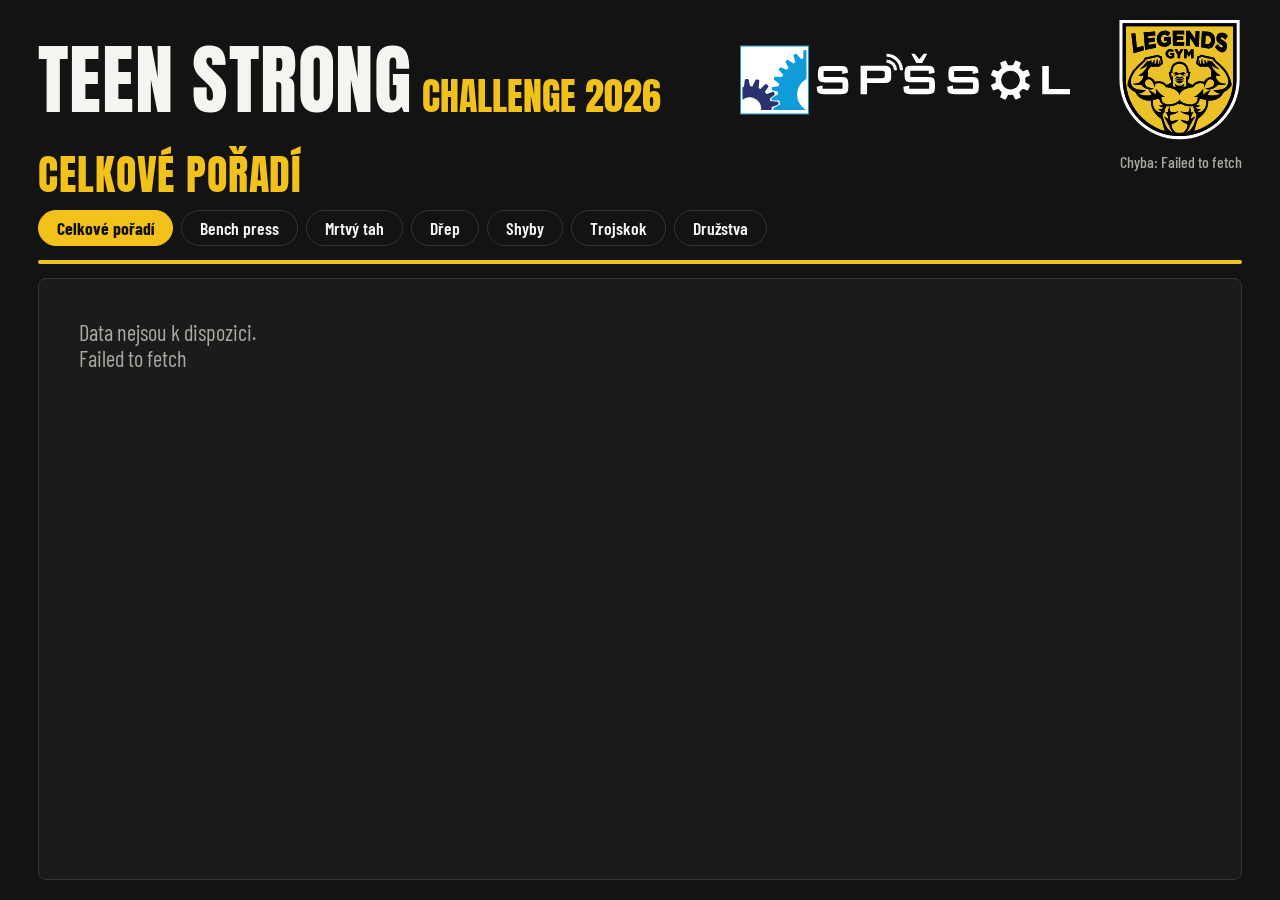
==== index.html @ 40f8d1a5 "adding logos and cleaning up the looks" ====
<!DOCTYPE html>
<html lang="cs">
<head>
<meta charset="utf-8">
<meta name="viewport" content="width=device-width, initial-scale=1">
<title>Teen Strong Challenge</title>
<link rel="preconnect" href="https://fonts.googleapis.com">
<link rel="preconnect" href="https://fonts.gstatic.com" crossorigin>
<link href="https://fonts.googleapis.com/css2?family=Anton&family=Barlow+Condensed:wght@500;600;700&display=swap" rel="stylesheet">
<style>
:root {
    --bg: #131313;
    --panel: #1b1b1b;
    --ink: #f4f4f1;
    --muted: #a9a9a2;
    --line: #333330;
    --accent: #f2c21b;
    --zebra: #202020;
    --display: "Anton", Impact, "Arial Narrow Bold", sans-serif;
    --body: "Barlow Condensed", "Arial Narrow", system-ui, sans-serif;
  }
  * { box-sizing: border-box; }
  html, body { height: 100%; margin: 0; }
  body {
    background: var(--bg);
    color: var(--ink);
    font-family: var(--body);
    display: flex;
    flex-direction: column;
    padding: 20px clamp(12px, 3vw, 40px);
    gap: 14px;
  }
  header {
    display: grid;
    grid-template-columns: minmax(0, 1fr) auto auto;
    align-items: center;
    gap: 16px 0px;
  }
  .brand { font-family: var(--display); text-transform: uppercase; line-height: 1; }
  .brand .big { font-size: clamp(2.4rem, 6vw, 6rem); letter-spacing: 0.01em; }
  .brand .sub { color: var(--accent); font-size: clamp(1.6rem, 3vw, 3rem); margin-left: 10px; }
  .header-logos { display: flex; align-items: center; gap: clamp(16px, 2.5vw, 32px); }
  .header-logos svg { display: block; width: auto; height: clamp(64px, 10vw, 120px); max-width: 32vw; }
  .header-logos .nápisslogem-logo svg { width: clamp(190px, 26vw, 330px); }
  .header-logos .legends-gym-logo svg { width: clamp(90px, 12vw, 140px); aspect-ratio: 1; transform: translateX(8px); }
  .title-row { display: flex; align-items: flex-start; justify-content: space-between; gap: 16px; }
  .title-row h1 { line-height: 1; }
  .title-row #status { color: var(--muted); font: 500 1rem/1 var(--body); text-align: right; }
  @media (max-width: 760px) {
    header { grid-template-columns: 1fr auto; }
    .header-logos { grid-column: 1 / -1; grid-row: 2; justify-content: center; }
    .title-row #status { font-size: 0.9rem; }
  }
  .legends-gym-logo {
    margin-right: 0;
    padding-right: 0;
    border-right: 0;
  }
  h1 {
    margin: 0;
    font-family: var(--display);
    font-weight: 400;
    text-transform: uppercase;
    color: var(--accent);
    font-size: clamp(1.6rem, 3.5vw, 2.6rem);
    letter-spacing: 0.02em;
  }
  nav { display: flex; gap: 8px; flex-wrap: wrap; }
  nav button {
    border: 1px solid var(--line);
    background: transparent;
    color: var(--ink);
    padding: 6px 18px;
    border-radius: 999px;
    font: 600 1.1rem var(--body);
    cursor: pointer;
  }
  nav button[aria-current="true"] {
    background: var(--accent);
    border-color: var(--accent);
    color: #111;
    font-weight: 700;
  }
  nav button:focus-visible { outline: 3px solid var(--accent); outline-offset: 2px; }
  #progress { height: 4px; background: var(--line); border-radius: 2px; overflow: hidden; }
  #bar { height: 100%; width: 0; background: var(--accent); }
  main {
    flex: 1;
    min-height: 0;
    background: var(--panel);
    border: 1px solid var(--line);
    border-radius: 8px;
    overflow: hidden;
    display: flex;
    flex-direction: column;
  }
  .table-static { flex: 0 0 auto; }
  .table-scroll {
    flex: 1 1 auto;
    min-height: 0;
    overflow: auto;
    scrollbar-width: none;
    -ms-overflow-style: none;
  }
  .table-scroll::-webkit-scrollbar { display: none; }
  table { border-collapse: collapse; table-layout: fixed; width: 100%; font-size: clamp(1.1rem, 2vw, 1.7rem); font-weight: 500; }
  th, td { padding: 6px 18px; text-align: left; border-bottom: 1px solid var(--line); }
  th {
    position: sticky; top: 0;
    background: #0d0d0d;
    color: var(--accent);
    font-family: var(--display);
    font-weight: 400;
    text-transform: uppercase;
    letter-spacing: 0.04em;
    border-bottom: 2px solid var(--accent);
  }
  tbody tr:nth-child(even) { background: var(--zebra); }
  .msg { padding: 40px; color: var(--muted); font-size: 1.4rem; }
  @media (prefers-reduced-motion: reduce) { #bar { transition: none !important; } }
</style>

</head>
<body>
<header>
  <div class="brand"><span class="big">Teen Strong</span><span class="sub">Challenge 2026</span></div>
  <div class="header-logos" aria-label="Loga partnerů">
    <span class="nápisslogem-logo" role="img" aria-label="Logo Nápis s logem">
      <svg xmlns="http://www.w3.org/2000/svg" viewBox="0 0 991.38 207.09"><defs><style>.cls-1,.cls-4{fill:#fff;}.cls-1{stroke:#189cd9;stroke-miterlimit:10;stroke-width:3px;}.cls-2{fill:#109cd9;}.cls-3{fill:#29316f;}</style></defs><title>Datový zdroj 56</title><g id="Vrstva_2" data-name="Vrstva 2"><g id="Hlavní_nápis_2" data-name="Hlavní nápis 2"><rect class="cls-1" x="1.5" y="1.5" width="204.09" height="204.09"/><path class="cls-2" d="M169,24.62a1.35,1.35,0,0,1,1.32.64c3.82,4.48,7.63,9,11.48,13.42.7.8,1.27,2,2.71,1.61a6.94,6.94,0,0,0,2.94,0L190,38.49a2.91,2.91,0,0,0,.14-1.52q0-10.12,0-20.24c0-.52-.26-1.17.47-1.48l4.52-1.76a4.86,4.86,0,0,1,2.54.06h0c.63.35,1.38-.13,2,.3q0,42.6,0,85.19c0,1-.44,1.42-1.33,1.95a52.34,52.34,0,0,0-22.21,25,45.08,45.08,0,0,0-3.81,14.3c-.31.67.08,1.42-.25,2.09l0,.47c-.31,1.15.07,2.35-.2,3.51v2.29c.26,1.06-.1,2.16.2,3.22l.06.76c.29.56-.08,1.2.24,1.74.25,4.6,1.71,8.89,3.35,13.13a50.87,50.87,0,0,0,11.51,17.36,44.28,44.28,0,0,0,11.24,8.48c.07.23,0,.36-.25.38-.38,0-.76,0-1.14,0H101.79c-.8,0-1.66.14-1.67-1.07l-.07-1.35c-.25-.78.09-1.6-.21-2.36.11-.42,0-.78.61-1.09,3.41-1.8,6.75-3.74,10.13-5.59s6.48-3.48,9.72-5.21c.34-.22.77-.37.61-.92-.84-2.31-.94-4.82-2-7.07-.55-1.2-.6-2.6-1.52-3.64-1.59-.39-3.22,0-4.81-.24l-5.88-.08c-2.46-.26-4.94,0-7.41-.12a3,3,0,0,1-1.51-.14c-2,.46-2.59-.85-3-2.42a4.71,4.71,0,0,0-.21-.52c-1.06-2.71-.79-3.53,1.68-4.92q8.48-4.78,17-9.51a1.64,1.64,0,0,0,1.07-1.85,16.81,16.81,0,0,1-.07-5.79c.18-.92-.54-1-1.08-1.14-3-.87-6.07-1.73-9.11-2.56-2.46-.67-4.94-1.31-7.43-1.88a1.2,1.2,0,0,1-1.1-1.45c.07-1.32,0-2.64,0-4,.4-1.23-.24-2.56.36-3.77,1-.42,2.08-.08,3-.61.54-.34,1.19.08,1.73-.28.66-.07,1.37.18,2-.29.48-.3,1.06,0,1.54-.25.73-.09,1.5.17,2.16-.32.48-.3,1.06,0,1.55-.25.72-.08,1.49.17,2.15-.32s1.2.07,1.75-.27c.65-.06,1.36.18,2-.3s1.2.07,1.74-.27c1.21.23,1.35-.88,1.37-1.46a12.88,12.88,0,0,0,.33-2.44,9.42,9.42,0,0,0,0-3.51c-2.06-1.93-4.41-3.5-6.63-5.23-2.75-2.16-5.53-4.29-8.28-6.45a2.32,2.32,0,0,1-.42-.72c.32-1-.08-2,.24-2.95.12-1.43.76-2.75,1-4.16.27-1.77,1.71-.93,2.62-1.22,1.64.31,3.3-.07,4.94.2l5.62.08a71.51,71.51,0,0,0,9.71,0,12.88,12.88,0,0,1,3-4.31c1-.86.49-1.4.05-1.93-3-3.52-5.9-7.06-8.71-10.69a47.27,47.27,0,0,1-3.78-4.69c-.15-.26-.34-.35-.13-.78a14.62,14.62,0,0,1,4.94-5.75,1.88,1.88,0,0,1,2,0c5.34,2.22,10.71,4.36,16,6.62.95.4,1.53.24,2-.51A17.71,17.71,0,0,1,145,68.14c.7-.62.77-1.14.28-2.06-2.84-5.45-5.57-11-8.36-16.47a1.68,1.68,0,0,1,.33-2.24,17.76,17.76,0,0,1,5.2-4,1.76,1.76,0,0,1,2.07.24c4.82,3.23,9.65,6.43,14.44,9.71a1.87,1.87,0,0,0,2.59,0,13.13,13.13,0,0,1,3.5-2,1.34,1.34,0,0,0,.91-1.88c-1.29-4.33-2.58-8.67-3.67-13.06-.6-2.43-1.33-4.83-1.9-7.28-.1-.4-.27-.71.19-.91,1.87-.81,3.55-2,5.55-2.5a8.94,8.94,0,0,1,1.16-.49l.55-.08A12.17,12.17,0,0,1,169,24.62Z"/><path class="cls-3" d="M21.29,100.52a22.44,22.44,0,0,0,3.44.57c1,0,1.24.49,1.41,1.33,1.2,6.16,2.45,12.3,3.64,18.46.13.66.31.91,1,1.06,1.54.33,3,1,4.64.83a2.68,2.68,0,0,0,1.79,0c1.73-3.42,3.3-6.91,5-10.35,1.59-3.28,3.11-6.59,4.77-9.84a1,1,0,0,1,1-.58l2.57,0c.67.28,1.4,0,2.07.2,1.43.41,2.83.85,4.26,1.21.89.22,1.34.64,1.13,1.59-.28.67,0,1.41-.21,2.08,0,.44-.05.86-.07,1.3-.26.59,0,1.24-.21,1.83l-.07,1.36c-.3.66,0,1.39-.22,2,0,.45-.05.89-.07,1.33-.27.57,0,1.22-.21,1.8l-.08,1.58c-.25.6,0,1.24-.2,1.84l-.07,1.36c-.31.66,0,1.39-.22,2l-.07,1.33c-.29.67,0,1.41-.22,2.09s.06.92.6,1.24a25.3,25.3,0,0,0,3.82,2,1.63,1.63,0,0,0,2-.43q3.9-4,7.85-7.84c2.09-2,4.25-4,6.36-6,.44-.43.7-.39,1.3-.15a14.91,14.91,0,0,1,7.24,5.89,1.65,1.65,0,0,1,.08,2.21c-3.37,4.83-6.62,9.75-10,14.61a1.41,1.41,0,0,0,0,2,23.81,23.81,0,0,0,4.48,4.87,1.58,1.58,0,0,0,1.66.29q9-3.27,18.1-6.52a1.4,1.4,0,0,1,1.77.57,15.15,15.15,0,0,1,2.9,7.7c.11.82-.37,1-.79,1.29-3.86,2.84-7.69,5.69-11.58,8.46a3.13,3.13,0,0,0-1.49,2.65c-.11,2-.39,3.89.47,5.84.45,1,.94,1.51,2,1.48.75,0,1.51,0,2.28,0,.59.26,1.24,0,1.84.21l1.35.07c.66.3,1.39,0,2.06.22l1.31.07c.58.26,1.23,0,1.82.21l1.58.07c.59.26,1.24,0,1.83.22l1.34.07c.67.28,1.4,0,2.08.21l1.3.08c.68.28,1.43,0,2.11.21,1,1,1.2,2.4,2,3.46a2.27,2.27,0,0,1,0,1.41,2.13,2.13,0,0,0-.1.57c.25,3-2.13,3.45-4.14,4.26L96.1,184.86c-.78.32-1.28.73-1.16,1.75a40.41,40.41,0,0,1,.08,4.12c.24.47,0,1,.23,1.48.21,1.09-.22,1.38-1.33,1.37-9.68,0-19.37,0-29.06,0-1.72,0-1.71,0-1.42-1.73a4.09,4.09,0,0,0,0-.7,13.83,13.83,0,0,0,0-4,33.13,33.13,0,0,0-6.17-17.53,34,34,0,0,0-18.33-13.07,45.51,45.51,0,0,0-5.9-1.14,39.92,39.92,0,0,0-6.74,0A31.88,31.88,0,0,0,7.91,163.1c-.78-.2-.38-.85-.38-1.25,0-5,0-9.93,0-14.89,0-7,0-13.9,0-20.85,0-1.15.31-1.64,1.42-1.62l1-.07c.5-.22,1.05,0,1.55-.21.36-2.16.74-4.31,1.08-6.47.24-1.53.41-3.07.63-4.61.33-2.31.7-4.61,1-6.92a35.15,35.15,0,0,0,.61-4.22c0-.64.95-.74,1.48-.8a23.78,23.78,0,0,0,3-.67A4.41,4.41,0,0,1,21.29,100.52Z"/><g id="RSS"><path class="cls-4" d="M471.57,71.52a2.12,2.12,0,0,1-.6,1.69,2.07,2.07,0,0,1-1.65.74h-4.76a2.18,2.18,0,0,1-1.51-.58,2.15,2.15,0,0,1-.71-1.47A22.54,22.54,0,0,0,442,51.61a2.19,2.19,0,0,1-1.46-.71,2.15,2.15,0,0,1-.58-1.51V44.63a2.11,2.11,0,0,1,.74-1.66,2,2,0,0,1,1.51-.6h.18a31.59,31.59,0,0,1,10.78,2.84,32.24,32.24,0,0,1,15.53,15.52A31.63,31.63,0,0,1,471.57,71.52Z"/><path class="cls-4" d="M489.61,71.59a2,2,0,0,1-.63,1.65,2.08,2.08,0,0,1-1.62.71h-5a2.22,2.22,0,0,1-1.57-.62,2.1,2.1,0,0,1-.68-1.5,39.52,39.52,0,0,0-3.56-14.39,39.73,39.73,0,0,0-20-20,39.87,39.87,0,0,0-14.4-3.59,2.15,2.15,0,0,1-1.49-.69,2.18,2.18,0,0,1-.62-1.53v-5a2.07,2.07,0,0,1,.7-1.62,2.1,2.1,0,0,1,1.55-.64h.11A49.54,49.54,0,0,1,475,38.92a49.63,49.63,0,0,1,10.36,15A48.88,48.88,0,0,1,489.61,71.59Z"/></g><path id="Znak_6" data-name="Znak 6" class="cls-4" d="M908,146.19V61.31h19.76v68.9h63.67v16Z"/><g id="Znak_5" data-name="Znak 5"><g id="Vrstva_1-2" data-name="Vrstva 1-2"><path class="cls-4" d="M861.85,73.09,851.41,77a3.33,3.33,0,0,1-3.75-1,42.94,42.94,0,0,0-7.13-7.13,3.3,3.3,0,0,1-1-3.79l3.86-10.44a3.35,3.35,0,0,0-1.85-4.26l-11.39-4.72a3.32,3.32,0,0,0-4.34,1.69l-4.65,10.13a3.33,3.33,0,0,1-3.38,1.93,42.57,42.57,0,0,0-10.09,0,3.34,3.34,0,0,1-3.39-1.93l-4.69-10.09a3.38,3.38,0,0,0-4.34-1.73l-11.34,4.72a3.36,3.36,0,0,0-1.86,4.26L785.91,65a3.38,3.38,0,0,1-1,3.79,43.33,43.33,0,0,0-7.13,7.13A3.39,3.39,0,0,1,774,77l-10.44-3.86A3.34,3.34,0,0,0,759.28,75l-4.73,11.35a3.35,3.35,0,0,0,1.73,4.34l10.13,4.65a3.33,3.33,0,0,1,1.93,3.38,43.65,43.65,0,0,0,0,10.09,3.34,3.34,0,0,1-1.93,3.39l-10.17,4.69a3.33,3.33,0,0,0-1.69,4.34l4.73,11.38a3.35,3.35,0,0,0,4.21,1.86l10.45-3.87a3.38,3.38,0,0,1,3.78,1,43.72,43.72,0,0,0,7.13,7.13,3.36,3.36,0,0,1,1.06,3.78L782,152.93a3.33,3.33,0,0,0,1.86,4.25l11.38,4.73a3.33,3.33,0,0,0,4.34-1.69l4.65-10.13a3.34,3.34,0,0,1,3.39-1.93,43.65,43.65,0,0,0,10.09,0,3.33,3.33,0,0,1,3.38,1.93l4.65,10.13a3.33,3.33,0,0,0,4.34,1.69l11.39-4.73a3.35,3.35,0,0,0,1.85-4.25l-3.86-10.45a3.38,3.38,0,0,1,1-3.78,43.33,43.33,0,0,0,7.13-7.13,3.32,3.32,0,0,1,3.79-1l10.44,3.87a3.34,3.34,0,0,0,4.26-1.86l4.72-11.38a3.32,3.32,0,0,0-1.69-4.34L859,112.18a3.34,3.34,0,0,1-1.93-3.39,42.57,42.57,0,0,0,0-10.09A3.33,3.33,0,0,1,859,95.32l10.13-4.61a3.32,3.32,0,0,0,1.69-4.34L866.15,75A3.39,3.39,0,0,0,861.85,73.09Zm-74.6,42.17a27.93,27.93,0,1,1,37,13.91c-.55.23-1.11.47-1.7.7a27.86,27.86,0,0,1-35.27-14.61Z"/></g></g><path id="Znak_4" data-name="Znak 4" class="cls-4" d="M698.88,76.17H643.31V94.39h52.92q12.45,0,16.82,4.26t4.38,15.82v11.64q0,11.56-4.38,15.82t-16.82,4.26H643.79q-12.43,0-16.82-4.26t-4.37-15.82v-2.33L640,120.17v10h60V110.86H647.09q-12.37,0-16.71-4.26t-4.33-15.82v-9.4q0-11.55,4.33-15.81t16.71-4.26h48.18q12,0,16.5,4.1t4.54,14.53v1.77L698.88,85.8Z"/><path id="Znak_3" data-name="Znak 3" class="cls-4" d="M567.2,76H511.63V94.19h52.92q12.44,0,16.82,4.26t4.38,15.82v11.64q0,11.57-4.38,15.82T564.55,146H512.11q-12.45,0-16.82-4.26t-4.38-15.82v-2.33L508.34,120v10h60V110.65H515.4q-12.36,0-16.7-4.25t-4.34-15.82v-9.4q0-11.57,4.34-15.82t16.7-4.25h48.18q12,0,16.5,4.09t4.54,14.54V81.5L567.2,85.6ZM514.68,24.33H525l13.49,16.78,13.33-16.78h10.52l-15.1,28h-17.5Z"/><path id="Znak_2" data-name="Znak 2" class="cls-4" d="M449.52,65q-4.53-3.89-14.65-3.89H362.28V146h19.43V112.9h53.16q10.11,0,14.65-3.89t4.54-12.49v-19Q454.06,68.9,449.52,65ZM435,91.54q0,3.78-1.89,5.26t-7,1.49H381.71V75.8h44.41q5.13,0,7,1.49T435,82.47Z"/><path id="Znak_1" data-name="Znak 1" class="cls-4" d="M306.88,76.17H251.31V94.39h52.92q12.45,0,16.82,4.26t4.38,15.82v11.64q0,11.56-4.38,15.82t-16.82,4.26H251.79q-12.45,0-16.82-4.26t-4.38-15.82v-2.33L248,120.17v10h60V110.86H255.08q-12.36,0-16.7-4.26t-4.33-15.82v-9.4q0-11.55,4.33-15.81t16.7-4.26h48.18q12,0,16.51,4.1t4.53,14.53v1.77L306.88,85.8Z"/></g></g></svg>
    </span>
    <span class="legends-gym-logo" role="img" aria-label="Legends Gym logo">
      <svg width="100%" height="100%" viewBox="0 0 112 111" version="1.1" xmlns="http://www.w3.org/2000/svg" xmlns:xlink="http://www.w3.org/1999/xlink" xml:space="preserve" xmlns:serif="http://www.serif.com/" style="fill-rule:evenodd;clip-rule:evenodd;stroke-linejoin:round;stroke-miterlimit:2;">
    <g transform="matrix(1,0,0,1,-56.5951,-16.9718)">
        <g transform="matrix(1,0,0,0.684497,0,0)">
            <g transform="matrix(0.392238,0,0,0.406046,1.00238,-57.021)">
                <g transform="matrix(1,0,0,1.41125,324.995,471.686)">
                    <path d="M0,23.805C8.386,30.078 16.217,19.659 19.154,14.826C21.171,9.732 21.692,5.218 21.694,1.902C21.694,0.019 21.525,-1.474 21.368,-2.455C19.129,-3.342 11.12,-6.273 6.805,-4.656C5.706,-4.244 4.968,-3.212 4.849,-2.044C4.722,-0.794 4.417,1.05 3.442,2.686C1.793,5.453 -1.455,7.744 -2.132,8.17C1.137,10.636 6.751,10.216 6.751,10.216C3.034,14.05 -1.626,14.457 -4.245,14.323C-3.833,14.927 -3.316,15.564 -2.65,16.224C-2.65,16.224 -1.121,17.45 -0.759,17.64C2.89,19.561 8.427,18.143 8.427,18.143C6.01,21.719 2.595,23.198 0,23.805" style="fill:rgb(234,194,39);fill-rule:nonzero;"/>
                </g>
                <g transform="matrix(1,0,0,1.41125,227.272,355.93)">
                    <path d="M0,67.257C0,67.257 1.297,57.84 0.096,52.603C0.096,52.603 11.963,67.978 22.437,72.254C22.437,72.254 17.672,72.506 12.967,72.028C13.008,72.294 13.05,72.576 13.099,72.885C13.339,74.432 13.673,76.462 14.042,78.364C14.288,79.632 14.55,80.846 14.801,81.795C14.943,82.336 15.913,84.062 16.564,84.644C17.287,85.29 18.301,86.082 19.606,86.85C22.223,88.382 25.978,89.819 31.051,89.822C34.077,89.822 37.582,89.308 41.608,87.952C44.702,86.91 48.104,85.368 51.819,83.178C53.652,82.098 55.46,79.722 56.192,77.759C56.924,79.722 58.734,82.098 60.566,83.178C64.28,85.368 67.683,86.91 70.777,87.952C74.804,89.308 78.308,89.822 81.333,89.822C86.407,89.819 90.163,88.382 92.779,86.85C94.084,86.082 95.097,85.29 95.821,84.644C96.473,84.062 97.442,82.336 97.583,81.795C97.834,80.846 98.097,79.632 98.342,78.364C98.712,76.462 99.046,74.432 99.287,72.885C99.334,72.576 99.377,72.294 99.417,72.028C94.712,72.506 89.947,72.254 89.947,72.254C100.421,67.978 112.289,52.603 112.289,52.603C111.088,57.84 112.385,67.257 112.385,67.257C122.908,55.869 129.442,56.782 129.442,56.782C124.445,61.299 122.138,67.449 122.138,67.449C138.763,71.437 152.739,64.424 152.72,64.303C139.351,61.902 136.457,55.582 136.457,55.582C166.465,57.516 171.536,44.377 171.167,34.361C171.058,31.41 170.41,28.511 169.358,25.756C169.132,25.164 168.894,24.577 168.632,24C168.496,23.701 168.359,23.403 168.219,23.107C166.152,18.71 163.713,14.564 161.232,11.42C159.562,9.301 157.291,6.809 154.839,4.291C151.161,0.513 147.073,-3.335 143.911,-6.229C142.33,-7.677 138.251,-11.296 138.251,-11.296L135.232,-16.48L107.85,-22.565C107.423,-22.304 106.856,-21.976 106.168,-21.632C105.421,-21.259 104.541,-20.869 103.562,-20.542C103.079,-20.381 102.572,-20.234 102.044,-20.113L100.107,-8.139L102.247,-6.306C102.222,-8.731 102.504,-12.217 103.966,-15.181C103.966,-15.181 103.824,-9.049 105.263,-5.364C105.277,-5.358 105.292,-5.352 105.304,-5.346C105.794,-5.113 106.511,-4.881 107.566,-4.692C107.22,-7.327 106.788,-13.632 109.548,-18.694C109.571,-18.736 109.591,-18.778 109.615,-18.819L109.615,-18.775C109.616,-18.744 109.616,-18.696 109.617,-18.627C109.636,-17.522 109.811,-11.829 111.372,-7.487C111.445,-7.284 111.52,-7.083 111.599,-6.887C112.404,-6.275 113.695,-5.843 115.753,-5.915C115.095,-8.961 114.713,-13.182 116.206,-17.048C116.214,-17.069 116.22,-17.092 116.229,-17.113C116.229,-17.113 116.232,-17.1 116.236,-17.08C116.241,-17.052 116.25,-17.005 116.264,-16.938C116.375,-16.4 116.752,-14.67 117.429,-12.567C117.763,-11.529 118.17,-10.401 118.655,-9.28C119.493,-8.82 120.804,-8.56 122.839,-8.793C122.527,-10.694 121.995,-14.182 121.995,-14.182C121.995,-14.182 132.084,-11.972 132.805,-11.732C132.805,-11.732 132.815,-11.72 132.834,-11.695C133.445,-10.947 143.31,1.123 150.582,7.151L140.525,2.909C139.559,2.502 138.614,2.046 137.694,1.544L130.979,-2.122C130.979,-2.122 130.995,-2.093 131.022,-2.04C131.708,-0.715 141.027,16.901 153.417,21.708C153.417,21.708 147.753,22.226 141.091,21.23C142.215,28.169 146.844,41.557 165.861,40.879C165.861,40.879 162.642,44.915 145.969,43.666C145.969,43.666 141.52,49.758 133.643,52.791C128.1,54.926 121.91,54.615 116.517,52.122L124.329,51.048C130.568,50.191 136.343,48.021 137.85,41.72C138.135,40.526 138.069,39.168 137.816,37.853C137.717,37.343 137.594,36.838 137.449,36.353C136.5,33.194 133.867,30.75 130.606,30.251C130.436,30.225 130.264,30.203 130.091,30.187C129.821,30.16 129.55,30.146 129.287,30.147C128.391,30.147 127.419,30.25 126.417,30.523L126.386,30.531C124.609,31.026 123.062,32.124 121.928,33.579C119.752,36.371 116.207,41.908 114.435,50.065C114.424,50.111 114.413,50.154 114.403,50.2C114.403,50.2 113.985,47.703 113.845,44.655C113.792,43.494 113.778,42.254 113.843,41.041C113.416,40.848 112.683,40.542 111.71,40.24C110.134,39.75 107.936,39.275 105.409,39.275C102.998,39.277 100.292,39.7 97.459,40.951C94.626,42.206 91.648,44.289 88.706,47.716L87.593,48.999C87.593,48.999 59.265,50.852 56.192,67.676C53.12,50.852 24.792,48.999 24.792,48.999L23.68,47.716C20.736,44.289 17.758,42.206 14.926,40.951C12.093,39.7 9.388,39.277 6.977,39.275C4.448,39.275 2.251,39.75 0.674,40.24C-0.298,40.542 -1.031,40.848 -1.458,41.041C-1.393,42.254 -1.406,43.494 -1.459,44.655C-1.6,47.703 -2.018,50.2 -2.018,50.2C-2.028,50.154 -2.04,50.111 -2.049,50.065C-3.821,41.908 -7.367,36.371 -9.543,33.579C-10.677,32.124 -12.224,31.026 -14.002,30.531L-14.033,30.523C-15.035,30.25 -16.006,30.147 -16.902,30.147C-17.166,30.146 -17.436,30.16 -17.707,30.187C-17.879,30.203 -18.051,30.225 -18.222,30.251C-21.482,30.75 -24.115,33.194 -25.063,36.353C-25.209,36.838 -25.333,37.343 -25.431,37.853C-25.684,39.168 -25.75,40.526 -25.465,41.72C-23.958,48.021 -18.183,50.191 -11.943,51.048L-4.132,52.122C-9.524,54.615 -15.715,54.926 -21.259,52.791C-29.135,49.758 -33.585,43.666 -33.585,43.666C-50.257,44.915 -53.476,40.879 -53.476,40.879C-34.459,41.557 -29.831,28.169 -28.707,21.23C-35.369,22.226 -41.032,21.708 -41.032,21.708C-28.646,16.902 -19.329,-0.705 -18.638,-2.039C-18.61,-2.092 -18.595,-2.122 -18.595,-2.122L-25.309,1.544C-26.229,2.046 -27.174,2.502 -28.141,2.909L-38.197,7.151C-30.924,1.123 -21.059,-10.947 -20.45,-11.695L-20.42,-11.732C-19.7,-11.972 -9.609,-14.182 -9.609,-14.182C-9.609,-14.182 -10.143,-10.694 -10.454,-8.793C-8.419,-8.56 -7.108,-8.82 -6.27,-9.28C-5.785,-10.401 -5.378,-11.529 -5.044,-12.568C-4.367,-14.67 -3.99,-16.4 -3.879,-16.938C-3.865,-17.005 -3.856,-17.052 -3.85,-17.08C-3.846,-17.1 -3.844,-17.113 -3.844,-17.113C-3.835,-17.092 -3.829,-17.069 -3.82,-17.048C-2.329,-13.182 -2.71,-8.961 -3.368,-5.915C-1.311,-5.843 -0.019,-6.275 0.786,-6.887C0.865,-7.083 0.94,-7.284 1.013,-7.487C2.574,-11.829 2.749,-17.522 2.768,-18.627C2.77,-18.696 2.77,-18.744 2.77,-18.775C2.771,-18.801 2.771,-18.819 2.771,-18.819C2.793,-18.778 2.814,-18.736 2.837,-18.694C5.598,-13.632 5.165,-7.327 4.819,-4.692C5.874,-4.881 6.591,-5.113 7.081,-5.346C7.094,-5.352 7.109,-5.358 7.122,-5.364C8.562,-9.049 8.419,-15.181 8.419,-15.181C9.881,-12.217 10.163,-8.731 10.139,-6.306L12.278,-8.139L10.341,-20.113C9.813,-20.234 9.306,-20.381 8.823,-20.542C7.845,-20.869 6.964,-21.259 6.216,-21.632C5.529,-21.976 4.961,-22.304 4.534,-22.565L-22.847,-16.48L-25.867,-11.296C-25.867,-11.296 -29.945,-7.677 -31.526,-6.229C-34.687,-3.335 -38.776,0.513 -42.454,4.291C-44.905,6.809 -47.177,9.301 -48.848,11.42C-51.329,14.564 -53.768,18.71 -55.834,23.107C-55.974,23.403 -56.111,23.701 -56.247,24C-56.51,24.577 -56.748,25.164 -56.974,25.756C-58.025,28.511 -58.673,31.41 -58.782,34.361C-59.15,44.377 -54.081,57.516 -24.071,55.582C-24.071,55.582 -26.967,61.902 -40.335,64.303C-40.354,64.424 -26.377,71.437 -9.754,67.449C-9.754,67.449 -12.06,61.299 -17.057,56.782C-17.057,56.782 -10.522,55.869 0,67.257" style="fill:rgb(234,194,39);fill-rule:nonzero;"/>
                </g>
                <g transform="matrix(1,0,0,1.41125,353.157,280.226)">
                    <path d="M0,-17.538C-1.035,-18.13 -2.238,-18.517 -3.588,-18.648C-5.098,-18.797 -6.607,-18.939 -8.117,-19.077C-8.501,-12.54 -8.886,-6.003 -9.27,0.533C-7.794,0.754 -6.32,0.983 -4.847,1.221C-2.867,1.539 -1.142,1.249 0.271,0.461C1.684,-0.328 2.797,-1.614 3.538,-3.35C4.031,-4.508 4.355,-5.867 4.468,-7.406L4.476,-7.515C4.643,-9.824 4.285,-11.893 3.514,-13.596C2.741,-15.299 1.555,-16.647 0,-17.538" style="fill:rgb(234,194,39);fill-rule:nonzero;"/>
                </g>
                <g transform="matrix(1,0,0,1.41125,242.692,480.387)">
                    <path d="M0,11.475C0.362,11.285 1.893,10.059 1.893,10.059C2.558,9.399 3.075,8.762 3.486,8.158C0.868,8.292 -3.792,7.885 -7.51,4.051C-7.51,4.051 -1.895,4.471 1.373,2.005C0.696,1.579 -2.552,-0.712 -4.202,-3.479C-5.176,-5.115 -5.48,-6.959 -5.608,-8.209C-5.726,-9.377 -6.465,-10.409 -7.564,-10.821C-11.879,-12.438 -19.887,-9.507 -22.126,-8.62L-22.127,-8.62C-22.284,-7.639 -22.452,-6.146 -22.452,-4.263C-22.451,-0.947 -21.93,3.567 -19.913,8.662C-16.975,13.494 -9.144,23.913 -0.758,17.64C-3.354,17.033 -6.768,15.554 -9.186,11.978C-9.186,11.978 -3.648,13.396 0,11.475" style="fill:rgb(234,194,39);fill-rule:nonzero;"/>
                </g>
                <g transform="matrix(1,0,0,1.41125,273.925,397.33)">
                    <path d="M0,-15.747C3.315,-15.915 7.687,-13.32 7.759,-13.177C7.817,-13.061 9.481,-13.975 9.539,-13.943C9.598,-13.975 11.261,-13.061 11.32,-13.177C11.391,-13.32 15.763,-15.915 19.079,-15.747C22.394,-15.579 24.844,-10.534 24.844,-10.534L20.737,-11.808C20.737,-11.808 18.695,-10.534 18.767,-10.534C18.838,-10.534 20.833,-8.78 22.202,-7.483C22.202,-7.483 17.998,-8.492 15.643,-9.309C15.471,-9.369 15.289,-9.433 15.102,-9.498C15.049,-9.517 14.996,-9.536 14.942,-9.555C14.79,-9.608 14.634,-9.664 14.476,-9.72C14.438,-9.733 14.401,-9.747 14.362,-9.761C14.167,-9.83 13.968,-9.901 13.768,-9.973L13.63,-10.022L13.126,-10.204C13.083,-10.221 13.038,-10.236 12.994,-10.253C12.789,-10.326 12.585,-10.4 12.386,-10.473C12.385,-10.473 12.385,-10.473 12.384,-10.474C12.186,-10.545 11.994,-10.615 11.805,-10.685C11.764,-10.699 11.725,-10.714 11.685,-10.728C11.518,-10.789 11.356,-10.849 11.201,-10.905C11.181,-10.912 11.162,-10.92 11.143,-10.927C10.971,-10.989 10.812,-11.048 10.661,-11.103C10.65,-11.107 10.638,-11.112 10.627,-11.116C9.925,-11.374 9.153,-11.374 8.451,-11.116C8.437,-11.11 8.42,-11.104 8.406,-11.1C8.261,-11.046 8.108,-10.989 7.944,-10.93C7.914,-10.919 7.883,-10.907 7.853,-10.896C7.708,-10.843 7.557,-10.788 7.402,-10.731C7.358,-10.715 7.315,-10.699 7.271,-10.684C6.896,-10.547 6.497,-10.401 6.091,-10.255C6.042,-10.237 5.993,-10.219 5.944,-10.201C5.779,-10.142 5.615,-10.083 5.45,-10.023C5.403,-10.007 5.357,-9.99 5.311,-9.973C5.111,-9.901 4.912,-9.83 4.716,-9.761C4.678,-9.747 4.641,-9.733 4.603,-9.72C4.444,-9.664 4.29,-9.608 4.137,-9.555C4.083,-9.536 4.03,-9.517 3.977,-9.498C3.79,-9.433 3.608,-9.369 3.435,-9.309C1.081,-8.492 -3.123,-7.483 -3.123,-7.483C-1.754,-8.78 0.24,-10.534 0.312,-10.534C0.384,-10.534 -1.658,-11.808 -1.658,-11.808L-5.766,-10.534C-5.766,-10.534 -3.315,-15.579 0,-15.747M18.823,0.229C18.325,-0.107 17.844,-0.475 17.385,-0.87L15.394,-2.582L15.394,-2.583C15.394,-2.583 14.418,-1.382 14.374,-1.188C14.369,-1.165 14.329,-1.154 14.262,-1.154C13.8,-1.154 12.072,-1.669 12.07,-1.67L9.539,-0.102L7.009,-1.67C7.009,-1.67 5.279,-1.154 4.816,-1.154C4.75,-1.154 4.709,-1.165 4.704,-1.188C4.66,-1.381 3.687,-2.581 3.685,-2.582L3.685,-2.583L1.694,-0.87C1.234,-0.475 0.754,-0.107 0.255,0.229L-1.633,1.501L-1.634,1.501C-1.536,1.396 -0.802,-0.108 0.36,-1.693C1.826,-3.691 3.773,-5.85 3.773,-5.85C3.775,-5.848 6.119,-3.813 8.697,-3.166C8.972,-3.097 9.256,-3.062 9.539,-3.062C9.823,-3.062 10.106,-3.097 10.382,-3.166C12.96,-3.813 15.305,-5.85 15.305,-5.85C15.306,-5.848 17.253,-3.69 18.717,-1.693C19.879,-0.109 20.613,1.393 20.712,1.501L18.823,0.229ZM18.786,3.488C18.132,3.557 17.476,3.595 16.82,3.6L9.539,3.661L2.259,3.6C1.602,3.595 0.945,3.557 0.292,3.488L-1.466,3.303L1.479,2.059C1.901,1.88 2.336,1.729 2.778,1.607L7.591,0.276L9.539,1.474L11.488,0.276L16.3,1.607C16.743,1.729 17.176,1.88 17.6,2.059L20.544,3.303L18.786,3.488ZM17.433,5.815C16.68,6.916 15.688,7.83 14.53,8.49C14.529,8.491 14.528,8.491 14.527,8.492C13.892,8.854 13.045,9.34 12.229,9.805C10.561,10.755 8.517,10.755 6.849,9.805C6.032,9.339 5.183,8.852 4.548,8.49C3.39,7.83 2.398,6.916 1.646,5.815L1.225,5.201L1.226,5.201C1.226,5.201 1.237,5.201 1.254,5.202C1.266,5.202 1.281,5.202 1.3,5.203C1.328,5.204 1.36,5.205 1.402,5.206C1.468,5.208 1.553,5.211 1.648,5.215C1.659,5.216 1.669,5.216 1.681,5.217C1.76,5.22 1.849,5.224 1.941,5.228C2.555,5.257 3.417,5.313 3.934,5.412C4.718,5.564 5.628,5.67 6.485,5.746C6.585,5.755 6.684,5.764 6.783,5.772C6.952,5.785 7.118,5.798 7.28,5.81C7.951,5.857 8.543,5.886 8.955,5.902C9.091,5.907 9.209,5.911 9.302,5.914C9.344,5.916 9.376,5.917 9.408,5.918C9.47,5.92 9.52,5.921 9.539,5.921C9.764,5.916 12.948,5.836 15.145,5.412C16.009,5.245 17.853,5.201 17.853,5.201L17.433,5.815ZM-9.419,-4.397L-5.763,-5.995L-6.668,17.188C-4.408,17.971 -1.018,18.947 1.326,20.083L1.326,20.082L-1.778,11.399L4.612,16.252L14.466,16.252L20.857,11.399L17.752,20.083L17.752,20.082C20.097,18.947 23.486,17.971 25.747,17.188L24.841,-5.995L24.842,-5.995L28.498,-4.397L29.886,-12.932L26.549,-13.873L26.625,-15.421C26.627,-15.479 26.582,-18.734 26.238,-20.76C26.199,-20.987 26.155,-21.221 26.109,-21.457C25.846,-22.796 25.458,-24.256 24.885,-25.703C24.381,-26.981 23.738,-28.248 22.923,-29.422C21.699,-31.185 20.11,-32.737 17.967,-33.886C15.827,-35.029 13.108,-35.787 9.539,-35.83C5.971,-35.787 3.251,-35.029 1.111,-33.886C-1.031,-32.737 -2.621,-31.185 -3.845,-29.422C-4.659,-28.248 -5.303,-26.981 -5.807,-25.703C-6.379,-24.256 -6.768,-22.796 -7.03,-21.457C-7.077,-21.221 -7.12,-20.987 -7.159,-20.76C-7.502,-18.734 -7.549,-15.479 -7.547,-15.421L-7.471,-13.873L-10.808,-12.932L-9.419,-4.397Z" style="fill:rgb(234,194,39);fill-rule:nonzero;"/>
                </g>
                <g transform="matrix(1,0,0,1.41125,417.618,401.512)">
                    <path d="M0,-2.089C0.002,34.944 -15.021,68.506 -39.293,92.771C-63.558,117.043 -97.12,132.066 -134.154,132.064C-171.187,132.066 -204.75,117.043 -229.015,92.771C-253.286,68.506 -268.309,34.944 -268.307,-2.089L-268.307,-134.153L0,-134.153L0,-2.089ZM7.579,-141.732L-275.886,-141.732L-275.886,-2.089C-275.884,35.765 -261.142,71.354 -234.375,98.129C-207.599,124.899 -172.007,139.64 -134.154,139.643C-96.3,139.64 -60.709,124.899 -33.935,98.133C-7.165,71.354 7.577,35.765 7.579,-2.088L7.579,-141.732Z" style="fill:white;fill-rule:nonzero;"/>
                </g>
                <g transform="matrix(1,0,0,1.41125,391.295,526.086)">
                    <path d="M0,-183.429C-0.245,-183.732 -0.491,-184.033 -0.738,-184.334C-1.975,-185.843 -3.222,-187.052 -4.462,-187.921C-5.703,-188.79 -6.932,-189.321 -8.147,-189.497C-9.058,-189.63 -9.775,-189.529 -10.29,-189.312C-10.807,-189.093 -11.113,-188.781 -11.299,-188.443C-11.422,-188.214 -11.498,-187.963 -11.528,-187.659L-11.539,-187.543C-11.582,-187.09 -11.563,-186.786 -11.506,-186.551C-11.448,-186.316 -11.356,-186.106 -11.133,-185.818C-10.985,-185.628 -10.776,-185.414 -10.498,-185.181C-10.127,-184.868 -9.631,-184.523 -9.003,-184.138C-8.166,-183.623 -7.096,-183.037 -5.769,-182.33L-5.766,-182.328L-5.765,-182.328C-3.968,-181.358 -2.391,-180.329 -1.057,-179.146C0.277,-177.963 1.376,-176.617 2.174,-175.01C2.705,-173.94 3.099,-172.753 3.332,-171.462C3.646,-169.741 3.675,-167.847 3.437,-165.789L3.422,-165.664C3.016,-162.139 1.937,-159.285 0.364,-157.327C-1.209,-155.363 -3.244,-154.306 -5.535,-154.075C-7.064,-153.919 -8.714,-154.123 -10.448,-154.65C-15.307,-156.136 -20.033,-159.777 -23.605,-165.098C-23.817,-165.413 -24.029,-165.729 -24.241,-166.043C-22.252,-168.292 -20.245,-170.581 -18.219,-172.915C-17.991,-172.602 -17.765,-172.287 -17.538,-171.971C-16.299,-170.245 -15.036,-168.777 -13.683,-167.641C-12.329,-166.505 -10.886,-165.692 -9.238,-165.271C-8.521,-165.088 -7.894,-165.038 -7.378,-165.097C-6.86,-165.155 -6.46,-165.321 -6.172,-165.54C-5.979,-165.688 -5.835,-165.858 -5.724,-166.049C-5.574,-166.306 -5.476,-166.61 -5.431,-167.026L-5.418,-167.146C-5.377,-167.532 -5.386,-167.802 -5.428,-168.027C-5.471,-168.251 -5.543,-168.464 -5.728,-168.765C-5.852,-168.962 -6.026,-169.191 -6.269,-169.446C-6.589,-169.784 -7.026,-170.167 -7.594,-170.589C-8.351,-171.153 -9.339,-171.786 -10.597,-172.507L-10.596,-172.506C-12.343,-173.504 -13.938,-174.463 -15.338,-175.531C-16.735,-176.597 -17.946,-177.779 -18.878,-179.236C-19.499,-180.206 -19.988,-181.297 -20.309,-182.515C-20.737,-184.139 -20.864,-185.969 -20.685,-188.059L-20.675,-188.171C-20.508,-190.124 -20.027,-191.9 -19.272,-193.449C-18.521,-194.997 -17.496,-196.317 -16.269,-197.361C-13.812,-199.449 -10.559,-200.451 -6.997,-200.092C-4.492,-199.837 -2.202,-199.093 -0.161,-197.875C1.881,-196.658 3.673,-194.967 5.195,-192.856C5.41,-192.558 5.624,-192.26 5.838,-191.96C3.868,-189.059 1.923,-186.216 0,-183.429M-24.299,-180.265C-24.78,-174.45 -27.048,-169.583 -30.461,-166.587C-33.879,-163.571 -38.434,-162.413 -43.594,-163.416C-48.002,-164.266 -52.427,-165.027 -56.865,-165.699C-56.263,-177.865 -55.661,-190.03 -55.062,-202.196C-55.043,-202.562 -55.025,-202.928 -55.007,-203.294C-50.377,-203.044 -45.747,-202.76 -41.119,-202.443C-35.702,-202.08 -31.195,-199.608 -28.22,-195.623C-25.236,-191.658 -23.803,-186.187 -24.29,-180.376L-24.299,-180.265ZM-62.496,-166.502C-64.964,-166.833 -67.435,-167.137 -69.908,-167.413C-74.307,-174.518 -78.813,-181.35 -83.412,-188.009C-83.558,-181.564 -83.702,-175.119 -83.847,-168.675C-86.814,-168.881 -89.786,-169.048 -92.758,-169.176C-92.599,-180.635 -92.44,-192.094 -92.282,-203.554C-92.278,-203.899 -92.273,-204.244 -92.269,-204.589C-89.523,-204.547 -86.779,-204.492 -84.034,-204.427C-79.52,-198.104 -75.09,-191.648 -70.755,-184.972C-70.534,-191.312 -70.314,-197.652 -70.096,-203.992C-67.022,-203.874 -63.949,-203.741 -60.877,-203.594C-61.416,-191.23 -61.955,-178.867 -62.496,-166.502M-74.885,-139.579L-80.587,-139.579L-80.587,-151.8L-85.876,-143.47L-85.994,-143.47L-91.253,-151.74L-91.253,-139.579L-96.866,-139.579L-96.866,-160.86L-90.81,-160.86L-85.876,-152.621L-80.941,-160.86L-74.885,-160.86L-74.885,-139.579ZM-114.524,-191.441C-109.397,-191.506 -104.269,-191.503 -99.141,-191.432C-99.163,-188.577 -99.185,-185.723 -99.206,-182.868C-104.292,-182.958 -109.379,-182.961 -114.465,-182.879C-114.453,-181.242 -114.442,-179.606 -114.431,-177.969C-108.602,-178.074 -102.771,-178.052 -96.941,-177.905C-96.97,-175.047 -96.997,-172.19 -97.025,-169.331C-105.794,-169.597 -114.574,-169.518 -123.336,-169.096C-123.516,-180.572 -123.693,-192.047 -123.871,-203.523C-123.875,-203.868 -123.88,-204.214 -123.887,-204.56C-114.898,-204.715 -105.908,-204.745 -96.918,-204.65C-96.945,-201.792 -96.973,-198.936 -97,-196.078C-102.852,-196.166 -108.704,-196.178 -114.557,-196.115C-114.545,-194.556 -114.535,-192.999 -114.524,-191.441M-106.501,-147.635L-106.501,-139.579L-112.262,-139.579L-112.262,-147.544L-120.121,-160.86L-113.591,-160.86L-109.337,-153.108L-105.053,-160.86L-98.642,-160.86L-106.501,-147.635ZM-120.537,-142.437C-122.724,-140.582 -125.767,-139.154 -129.519,-139.154C-135.96,-139.154 -140.776,-143.713 -140.776,-150.158L-140.776,-150.219C-140.776,-156.421 -136.049,-161.285 -129.637,-161.285C-126.003,-161.285 -123.433,-160.13 -121.247,-158.184L-124.615,-154.02C-126.092,-155.296 -127.569,-156.026 -129.608,-156.026C-132.592,-156.026 -134.896,-153.442 -134.896,-150.189L-134.896,-150.128C-134.896,-146.693 -132.562,-144.231 -129.283,-144.231C-127.894,-144.231 -126.831,-144.534 -125.974,-145.113L-125.974,-147.697L-130.051,-147.697L-130.051,-152.013L-120.537,-152.013L-120.537,-142.437ZM-155.663,-170.865C-158.962,-173.879 -161.039,-178.541 -161.328,-184.088L-161.333,-184.19C-161.618,-189.552 -159.97,-194.636 -156.885,-198.341C-153.808,-202.059 -149.286,-204.4 -144.016,-204.589C-140.953,-204.703 -138.422,-204.354 -136.198,-203.585C-133.974,-202.818 -132.077,-201.636 -130.267,-200.145C-130.006,-199.93 -129.745,-199.715 -129.484,-199.5C-131.385,-197.041 -133.272,-194.559 -135.144,-192.048C-135.41,-192.26 -135.676,-192.473 -135.943,-192.686C-137.193,-193.684 -138.319,-194.42 -139.554,-194.893C-140.789,-195.364 -142.15,-195.589 -143.937,-195.494C-145.096,-195.432 -146.18,-195.103 -147.16,-194.556C-148.138,-194.01 -149.011,-193.243 -149.733,-192.311C-151.18,-190.445 -152.013,-187.909 -151.896,-185.216L-151.893,-185.116C-151.763,-182.174 -150.73,-179.783 -149.129,-178.194C-147.523,-176.605 -145.345,-175.79 -142.756,-176.019C-140.556,-176.216 -138.65,-176.911 -137.149,-178.036C-137.18,-179.111 -137.21,-180.186 -137.242,-181.26C-139.623,-181.1 -142.004,-180.919 -144.382,-180.72C-144.486,-183.607 -144.588,-186.493 -144.691,-189.38C-139.311,-189.741 -133.923,-190.024 -128.533,-190.229C-128.424,-184.865 -128.317,-179.5 -128.208,-174.136C-128.324,-174.026 -128.438,-173.914 -128.555,-173.804C-130.241,-172.181 -132.25,-170.65 -134.601,-169.439C-136.951,-168.229 -139.642,-167.34 -142.675,-167.014C-147.85,-166.452 -152.361,-167.835 -155.663,-170.865M-188.944,-159.382C-190.068,-172.827 -191.192,-186.274 -192.313,-199.719C-192.347,-200.124 -192.381,-200.53 -192.415,-200.934C-183.453,-201.729 -174.483,-202.398 -165.506,-202.941C-165.335,-199.851 -165.164,-196.76 -164.992,-193.67C-170.819,-193.168 -176.64,-192.59 -182.45,-191.937C-182.318,-190.158 -182.187,-188.38 -182.056,-186.602C-176.979,-187.268 -171.892,-187.866 -166.796,-188.396C-166.617,-185.288 -166.437,-182.18 -166.258,-179.072C-171.298,-178.409 -176.324,-177.661 -181.336,-176.83C-181.198,-174.961 -181.061,-173.093 -180.923,-171.224C-175.195,-172.291 -169.443,-173.235 -163.673,-174.053C-163.502,-170.964 -163.33,-167.876 -163.159,-164.788C-171.815,-163.325 -180.42,-161.522 -188.944,-159.382M-216.1,-151.333C-217.847,-166.407 -219.594,-181.478 -221.34,-196.55C-221.393,-197.004 -221.445,-197.458 -221.499,-197.912C-218.41,-198.281 -215.319,-198.634 -212.228,-198.972L-208.672,-165.213C-203.495,-166.559 -198.291,-167.802 -193.063,-168.941C-192.761,-165.48 -192.459,-162.019 -192.157,-158.559C-200.219,-156.45 -208.207,-154.04 -216.1,-151.333M-197.422,-0.771C-182.358,14.289 -163.538,25.571 -142.48,31.544C-144.602,24.113 -150.515,3.414 -150.598,3.199C-161.052,-3.782 -167.273,-11.371 -170.843,-18.38C-174.5,-25.547 -175.38,-32.069 -175.379,-36.646C-175.378,-38.094 -175.291,-39.344 -175.176,-40.369C-176.838,-40.198 -178.445,-40.106 -179.982,-40.106C-182.46,-40.106 -184.772,-40.324 -186.933,-40.708C-187.868,-40.874 -188.776,-41.073 -189.655,-41.299C-189.709,-41.313 -189.761,-41.329 -189.815,-41.343C-190.196,-41.444 -190.572,-41.547 -190.941,-41.658C-191.376,-41.788 -191.804,-41.926 -192.224,-42.072C-195.759,-43.292 -198.752,-44.991 -201.249,-46.871C-206.246,-50.639 -209.262,-55.114 -210.899,-58.115C-211.382,-59.001 -211.745,-59.76 -212.002,-60.339C-212.931,-60.534 -217.186,-62.404 -218.328,-63.181C-220.609,-64.738 -222.632,-66.654 -224.342,-68.517C-227.754,-72.244 -230.308,-76.416 -230.308,-76.416C-230.308,-76.416 -229.886,-80.98 -229.418,-83.141C-228.949,-85.302 -228.31,-87.585 -227.535,-89.917C-225.982,-94.579 -223.883,-99.434 -221.468,-103.832C-219.857,-106.764 -218.108,-109.492 -216.266,-111.829C-214.44,-114.142 -212.09,-116.712 -209.576,-119.296C-207.062,-121.879 -204.386,-124.468 -201.933,-126.776C-197.757,-130.705 -194.234,-133.812 -193.268,-134.658L-189.655,-140.864L-158.602,-147.764C-158.602,-147.763 -157.859,-147.259 -157.283,-146.881C-157.029,-146.714 -156.807,-146.573 -156.695,-146.509C-156.423,-146.355 -156.11,-146.188 -155.767,-146.019C-155.764,-146.018 -155.761,-146.016 -155.759,-146.015C-155.748,-146.01 -155.737,-146.004 -155.726,-145.999C-155.156,-145.721 -154.507,-145.441 -153.828,-145.214C-153.743,-145.186 -153.624,-145.156 -153.485,-145.123C-152.406,-144.877 -149.932,-144.554 -149.928,-144.554L-147.089,-127.007L-153.112,-121.845C-154.857,-120.349 -157.04,-119.578 -159.228,-119.578C-160.48,-119.577 -161.741,-119.835 -162.922,-120.353C-163.09,-120.426 -163.257,-120.505 -163.422,-120.59L-163.423,-120.59C-163.672,-120.461 -163.955,-120.325 -164.267,-120.188C-165.423,-119.684 -166.993,-119.161 -168.817,-119.085C-168.955,-119.079 -169.091,-119.071 -169.231,-119.07C-169.353,-119.07 -169.475,-119.074 -169.598,-119.077C-169.62,-119.078 -169.642,-119.078 -169.663,-119.079C-169.687,-119.08 -169.711,-119.082 -169.735,-119.084C-170.439,-119.119 -171.172,-119.233 -171.911,-119.454C-171.977,-119.474 -172.043,-119.498 -172.109,-119.52C-172.196,-119.548 -172.282,-119.575 -172.369,-119.606C-172.404,-119.617 -172.438,-119.633 -172.473,-119.647C-172.591,-119.691 -172.709,-119.736 -172.827,-119.785C-172.856,-119.798 -172.885,-119.813 -172.915,-119.825C-173.444,-120.057 -173.965,-120.351 -174.471,-120.705C-174.52,-120.74 -174.568,-120.771 -174.616,-120.805C-174.751,-120.665 -178.896,-116.087 -182.862,-111.195C-182.599,-109.597 -182.146,-106.294 -182.145,-102.455C-182.145,-100.602 -182.251,-98.621 -182.545,-96.634C-182.55,-96.605 -182.556,-96.575 -182.56,-96.546C-182.595,-96.316 -182.635,-96.085 -182.675,-95.856C-182.717,-95.622 -182.762,-95.39 -182.809,-95.158L-182.808,-95.158C-182.844,-94.98 -182.877,-94.802 -182.916,-94.625C-182.302,-94.7 -181.637,-94.749 -180.924,-94.749C-179.087,-94.75 -176.943,-94.431 -174.756,-93.446C-174.31,-93.245 -173.863,-93.009 -173.418,-92.751C-173.21,-92.631 -173.002,-92.503 -172.796,-92.37C-172.773,-92.356 -172.75,-92.34 -172.727,-92.325C-172.16,-91.956 -171.599,-91.534 -171.046,-91.063C-170.971,-90.998 -170.896,-90.937 -170.821,-90.87C-170.698,-90.762 -170.577,-90.646 -170.455,-90.533C-170.332,-90.416 -170.209,-90.3 -170.088,-90.179C-169.983,-90.075 -169.88,-89.969 -169.776,-89.861C-169.63,-89.708 -169.486,-89.55 -169.342,-89.389C-169.26,-89.297 -169.177,-89.207 -169.096,-89.113C-168.87,-88.849 -168.646,-88.578 -168.426,-88.293C-168.423,-88.288 -168.42,-88.283 -168.417,-88.279C-167.499,-87.085 -166.638,-85.695 -165.85,-84.093C-165.843,-84.08 -165.836,-84.069 -165.83,-84.055C-165.52,-84.169 -165.18,-84.286 -164.811,-84.405C-164.572,-84.481 -164.321,-84.556 -164.059,-84.631C-163.976,-84.655 -163.884,-84.677 -163.798,-84.7C-163.615,-84.751 -163.435,-84.801 -163.242,-84.85C-161.542,-85.275 -159.453,-85.615 -157.094,-85.619C-157.078,-85.619 -157.062,-85.62 -157.046,-85.62C-156.863,-85.621 -156.679,-85.619 -156.494,-85.615C-155.306,-85.588 -154.054,-85.471 -152.759,-85.237C-151.018,-84.922 -149.199,-84.394 -147.349,-83.575C-147.158,-83.491 -146.967,-83.404 -146.776,-83.314C-146.663,-83.26 -146.549,-83.203 -146.436,-83.147C-146.358,-83.109 -146.28,-83.073 -146.202,-83.033C-146.05,-82.956 -145.897,-82.875 -145.745,-82.795C-145.706,-82.774 -145.667,-82.755 -145.628,-82.734C-145.445,-82.635 -145.261,-82.533 -145.078,-82.429C-145.07,-82.424 -145.062,-82.42 -145.054,-82.416C-144.863,-82.307 -144.672,-82.195 -144.481,-82.079C-144.481,-82.078 -144.48,-82.078 -144.479,-82.077C-142.372,-80.801 -140.263,-79.119 -138.219,-76.953C-138.203,-76.937 -138.187,-76.921 -138.171,-76.904L-127.767,-82.216L-127.125,-90.742L-127.258,-90.683L-129.668,-89.601L-133.325,-106.724L-129.231,-108.408C-129.197,-109.434 -129.094,-110.898 -128.81,-112.609C-128.429,-114.895 -127.73,-117.625 -126.404,-120.326C-125.52,-122.127 -124.353,-123.915 -122.809,-125.519C-120.755,-127.658 -118.017,-129.45 -114.538,-130.458C-112.551,-131.036 -110.303,-131.365 -107.831,-131.39C-105.357,-131.365 -103.109,-131.036 -101.123,-130.458C-97.644,-129.45 -94.905,-127.658 -92.852,-125.519C-92.83,-125.496 -92.811,-125.473 -92.789,-125.45C-91.521,-124.121 -90.512,-122.667 -89.704,-121.186C-89.548,-120.9 -89.397,-120.614 -89.256,-120.326C-87.931,-117.625 -87.231,-114.895 -86.851,-112.609C-86.566,-110.898 -86.463,-109.434 -86.429,-108.408L-82.336,-106.724L-83.264,-102.38L-83.268,-102.365L-85.993,-89.601L-88.535,-90.742L-88.53,-90.683L-87.894,-82.216L-77.575,-76.948L-77.49,-76.904C-75.692,-78.817 -73.844,-80.353 -71.989,-81.569C-71.725,-81.742 -71.46,-81.909 -71.195,-82.07C-70.429,-82.534 -69.662,-82.946 -68.899,-83.306C-68.703,-83.399 -68.508,-83.489 -68.312,-83.575C-68.098,-83.67 -67.884,-83.761 -67.67,-83.848C-67.621,-83.868 -67.571,-83.886 -67.522,-83.907C-67.358,-83.972 -67.195,-84.037 -67.032,-84.098C-66.962,-84.124 -66.893,-84.149 -66.822,-84.174C-66.681,-84.225 -66.539,-84.278 -66.398,-84.326C-66.308,-84.357 -66.219,-84.385 -66.129,-84.415C-66.009,-84.454 -65.889,-84.495 -65.769,-84.533C-65.663,-84.566 -65.558,-84.596 -65.452,-84.627C-65.35,-84.658 -65.247,-84.69 -65.145,-84.719C-65.023,-84.753 -64.903,-84.784 -64.783,-84.817C-64.697,-84.839 -64.61,-84.864 -64.525,-84.885C-64.391,-84.919 -64.258,-84.95 -64.124,-84.982C-64.054,-84.998 -63.982,-85.017 -63.912,-85.033C-63.768,-85.065 -63.625,-85.095 -63.482,-85.124C-63.423,-85.136 -63.363,-85.15 -63.304,-85.161C-63.147,-85.193 -62.992,-85.221 -62.837,-85.248C-62.792,-85.256 -62.748,-85.265 -62.704,-85.273C-62.54,-85.301 -62.378,-85.326 -62.216,-85.351C-62.18,-85.356 -62.144,-85.363 -62.108,-85.367C-61.937,-85.393 -61.766,-85.415 -61.596,-85.436C-61.571,-85.44 -61.547,-85.443 -61.522,-85.446C-61.344,-85.468 -61.166,-85.487 -60.989,-85.504C-60.974,-85.505 -60.958,-85.507 -60.942,-85.509C-60.758,-85.527 -60.575,-85.542 -60.394,-85.555C-60.386,-85.556 -60.378,-85.557 -60.371,-85.557C-60.186,-85.571 -60.002,-85.581 -59.819,-85.59C-59.814,-85.591 -59.811,-85.591 -59.806,-85.591C-59.621,-85.6 -59.438,-85.607 -59.256,-85.612L-59.249,-85.612C-59.066,-85.616 -58.885,-85.619 -58.705,-85.619C-58.675,-85.62 -58.645,-85.62 -58.614,-85.62C-58.272,-85.62 -57.938,-85.611 -57.608,-85.597C-57.474,-85.591 -57.342,-85.584 -57.21,-85.576C-54.653,-85.432 -52.472,-84.92 -50.851,-84.405C-50.683,-84.351 -50.523,-84.298 -50.368,-84.244C-50.229,-84.197 -50.096,-84.15 -49.966,-84.103C-49.922,-84.087 -49.874,-84.071 -49.831,-84.055C-49.785,-84.149 -49.736,-84.235 -49.689,-84.327C-48.932,-85.834 -48.11,-87.156 -47.234,-88.293C-47.011,-88.583 -46.783,-88.859 -46.553,-89.127C-46.469,-89.225 -46.383,-89.317 -46.298,-89.412C-46.153,-89.574 -46.008,-89.733 -45.861,-89.886C-45.753,-89.999 -45.643,-90.109 -45.532,-90.218C-45.411,-90.338 -45.289,-90.455 -45.167,-90.57C-45.039,-90.689 -44.911,-90.807 -44.782,-90.92C-44.686,-91.004 -44.589,-91.085 -44.492,-91.166C-44.338,-91.295 -44.186,-91.424 -44.03,-91.545C-44.01,-91.561 -43.99,-91.575 -43.97,-91.591C-43.317,-92.094 -42.654,-92.528 -41.988,-92.897C-41.627,-93.096 -41.266,-93.283 -40.904,-93.446C-38.718,-94.431 -36.573,-94.75 -34.736,-94.749C-34.023,-94.749 -33.358,-94.7 -32.745,-94.625C-32.805,-94.897 -32.858,-95.169 -32.91,-95.442C-32.985,-95.839 -33.056,-96.237 -33.115,-96.634C-33.18,-97.074 -33.232,-97.511 -33.28,-97.948C-33.448,-99.489 -33.516,-101.011 -33.517,-102.455C-33.516,-103.193 -33.499,-103.91 -33.47,-104.599C-33.388,-106.535 -33.211,-108.247 -33.039,-109.558C-32.954,-110.21 -32.869,-110.766 -32.799,-111.195C-33.542,-112.112 -34.293,-113.018 -35.021,-113.886C-35.143,-114.032 -35.264,-114.175 -35.384,-114.317C-38.387,-117.878 -40.939,-120.697 -41.045,-120.805C-41.623,-120.383 -42.225,-120.044 -42.834,-119.785C-43.941,-119.314 -45.061,-119.111 -46.109,-119.076C-46.217,-119.074 -46.324,-119.07 -46.43,-119.07C-46.632,-119.071 -46.83,-119.08 -47.026,-119.092C-48.773,-119.194 -50.276,-119.7 -51.394,-120.188C-51.697,-120.321 -51.971,-120.453 -52.216,-120.578C-52.223,-120.582 -52.231,-120.586 -52.238,-120.59C-53.56,-119.914 -55.002,-119.577 -56.434,-119.578C-57.802,-119.578 -59.166,-119.879 -60.424,-120.47C-60.553,-120.531 -60.677,-120.603 -60.803,-120.669C-60.923,-120.733 -61.047,-120.79 -61.165,-120.86C-61.232,-120.899 -61.295,-120.946 -61.361,-120.986C-61.534,-121.093 -61.708,-121.199 -61.875,-121.318C-61.877,-121.319 -61.879,-121.321 -61.881,-121.322C-62.109,-121.485 -62.333,-121.659 -62.549,-121.845L-64.996,-123.942L-68.572,-127.007L-65.733,-144.554C-65.733,-144.554 -62.571,-144.966 -61.833,-145.214C-60.726,-145.583 -59.696,-146.095 -58.965,-146.509C-58.599,-146.716 -57.06,-147.763 -57.059,-147.764L-49.606,-146.108L-26.006,-140.864L-22.393,-134.658C-21.475,-133.854 -18.249,-131.009 -14.349,-127.359C-14.144,-127.166 -13.938,-126.973 -13.729,-126.777C-12.521,-125.64 -11.258,-124.434 -9.987,-123.196C-9.323,-122.548 -8.657,-121.891 -7.995,-121.23C-7.353,-120.588 -6.714,-119.942 -6.085,-119.296C-5.609,-118.808 -5.143,-118.321 -4.682,-117.834C-2.703,-115.75 -0.875,-113.704 0.604,-111.829C2.28,-109.704 3.877,-107.253 5.365,-104.622C5.513,-104.36 5.661,-104.098 5.808,-103.832C8.222,-99.434 10.321,-94.579 11.874,-89.917C11.952,-89.682 12.022,-89.45 12.098,-89.215C12.771,-87.128 13.336,-85.084 13.758,-83.141C14.226,-80.98 14.647,-76.416 14.647,-76.416C14.647,-76.416 12.275,-72.543 9.05,-68.926C8.929,-68.789 8.806,-68.654 8.681,-68.518C8.654,-68.488 8.625,-68.458 8.599,-68.429C7.352,-67.076 5.94,-65.7 4.386,-64.456C3.83,-64.012 3.258,-63.584 2.667,-63.181C2.01,-62.734 0.32,-61.924 -1.173,-61.281C-2.271,-60.807 -3.265,-60.422 -3.658,-60.339C-3.854,-59.898 -4.112,-59.352 -4.437,-58.725C-4.539,-58.529 -4.646,-58.325 -4.762,-58.115C-6.398,-55.114 -9.415,-50.639 -14.412,-46.871C-15.613,-45.967 -16.933,-45.106 -18.369,-44.318C-19.917,-43.469 -21.603,-42.704 -23.437,-42.072C-23.831,-41.935 -24.235,-41.806 -24.644,-41.682C-24.84,-41.622 -25.041,-41.567 -25.241,-41.51C-25.436,-41.455 -25.63,-41.401 -25.827,-41.348C-26.103,-41.276 -26.38,-41.205 -26.66,-41.139C-26.77,-41.113 -26.879,-41.088 -26.989,-41.063C-27.321,-40.988 -27.655,-40.913 -27.994,-40.846C-30.361,-40.374 -32.918,-40.106 -35.679,-40.106C-37.216,-40.106 -38.822,-40.198 -40.484,-40.369C-40.37,-39.344 -40.282,-38.094 -40.281,-36.646C-40.28,-32.069 -41.161,-25.547 -44.817,-18.38C-48.388,-11.371 -54.608,-3.782 -65.063,3.199C-65.146,3.414 -71.059,24.113 -73.181,31.544C-52.123,25.571 -33.303,14.289 -18.239,-0.771C-5.339,-13.675 4.79,-29.335 11.184,-46.797C11.539,-47.767 11.883,-48.742 12.215,-49.724C12.879,-51.686 13.496,-53.669 14.065,-55.674C14.35,-56.676 14.622,-57.683 14.883,-58.695C17.486,-68.815 18.87,-79.425 18.871,-90.362L18.871,-214.973L-234.532,-214.973L-234.532,-90.362C-234.53,-55.363 -220.356,-23.711 -197.422,-0.771" style="fill:rgb(234,194,39);fill-rule:nonzero;"/>
                </g>
                <g transform="matrix(1,0,0,1.41125,267.767,480.353)">
                    <path d="M0,67.778C-2.111,65.537 -3.846,62.958 -5.244,60.17C-6.014,58.631 -6.689,57.032 -7.282,55.398C-8.103,53.138 -9.058,50.931 -10.207,48.82C-13.744,42.314 -19.406,32.215 -21.637,29.985C-21.774,29.846 -14.067,33.27 -11.157,35.88C-11.256,34.581 -11.33,33.32 -11.38,32.109C-11.456,30.307 -11.911,28.546 -12.727,26.937C-14.073,24.28 -15.973,20.714 -17.132,19.318C-17.132,19.318 -13.363,19.687 -11.314,20.993C-11.223,19.383 -11.234,18.393 -11.234,18.393C-11.314,10.825 -7.727,7.535 -7.727,7.535C-8.726,13.525 -6.978,16.805 -5.882,18.203C-5.44,18.766 -4.801,19.142 -4.098,19.28C2.164,20.505 14.435,17.372 14.435,17.372C14.435,17.372 14.42,17.386 14.4,17.408C14.349,17.461 14.233,17.578 14.059,17.742C12.49,19.23 6.003,24.789 -3.739,25.172C-4.132,25.187 -5.942,25.978 -6.574,27.858C-6.699,28.23 -6.786,28.637 -6.857,29.054C-6.879,29.182 -6.906,29.307 -6.924,29.437C-7.219,31.6 -6.954,34.023 -6.914,34.607C-6.812,36.12 -6.48,37.618 -5.878,39.01C-5.52,39.841 -5.114,40.534 -4.7,40.759C-3.439,41.444 10.831,38.56 13.786,36.831C13.786,36.831 13.777,36.844 13.765,36.863C13.439,37.352 8.898,43.958 -0.964,46.807C-2.625,47.288 -3.187,48.877 -3.167,50.804C-3.133,53.965 -1.533,58.036 -0.636,59.632C1.163,62.833 3.404,65.54 6.184,67.508C6.454,67.699 7.218,68.097 8.289,68.524C10.741,68.666 13.21,68.746 15.698,68.746C18.186,68.746 20.654,68.666 23.106,68.524C24.178,68.097 24.941,67.699 25.212,67.508C27.991,65.54 30.232,62.833 32.031,59.632C32.929,58.036 34.528,53.965 34.562,50.804C34.582,48.877 34.021,47.288 32.359,46.807C22.497,43.958 17.956,37.352 17.631,36.863C17.618,36.844 17.61,36.831 17.61,36.831C20.564,38.56 34.834,41.444 36.096,40.759C36.51,40.534 36.915,39.841 37.273,39.01C37.875,37.618 38.207,36.12 38.31,34.607C38.35,34.023 38.614,31.6 38.319,29.437C38.301,29.307 38.274,29.182 38.252,29.054C38.181,28.637 38.094,28.23 37.969,27.858C37.337,25.978 35.528,25.187 35.135,25.172C25.393,24.789 18.906,19.23 17.337,17.742C17.163,17.578 17.047,17.461 16.996,17.408C16.976,17.386 16.962,17.372 16.962,17.372C16.962,17.372 29.232,20.505 35.494,19.28C36.197,19.142 36.836,18.766 37.277,18.203C38.374,16.805 40.121,13.525 39.123,7.535C39.123,7.535 42.71,10.825 42.63,18.393C42.63,18.393 42.619,19.383 42.709,20.993C44.76,19.687 48.527,19.318 48.527,19.318C47.369,20.714 45.469,24.28 44.122,26.937C43.307,28.546 42.852,30.307 42.776,32.109C42.725,33.32 42.652,34.581 42.553,35.88C45.462,33.27 53.17,29.846 53.032,29.985C50.802,32.215 45.141,42.314 41.603,48.82C40.454,50.931 39.498,53.138 38.678,55.398C38.085,57.032 37.409,58.631 36.64,60.17C35.242,62.958 33.507,65.537 31.396,67.778C31.817,67.726 32.237,67.669 32.658,67.613C36.599,65.718 46.157,59.642 51.004,44.544L53.889,35.538C53.889,35.538 55.869,29.251 55.864,27.47C55.864,26.589 55.751,25.768 55.518,25.073C55.281,24.376 54.942,23.804 54.434,23.308C52.871,21.796 51.867,20.146 51.282,18.578C50.693,17.008 50.515,15.53 50.515,14.312C50.516,13.501 50.594,12.803 50.688,12.253C49.353,10.741 48.471,9.226 47.929,7.835C47.565,6.908 47.354,6.043 47.233,5.267C45.314,5.709 43.185,5.982 40.839,5.981C39.988,5.981 39.106,5.942 38.201,5.867C36.346,5.715 34.381,5.399 32.302,4.882C31.199,4.607 30.067,4.277 28.902,3.885C25.64,2.786 22.133,1.205 18.378,-0.968C17.736,-0.104 16.534,1.084 15.985,1.561C15.82,1.704 15.712,1.786 15.698,1.774C15.684,1.787 15.576,1.705 15.41,1.561C14.861,1.083 13.659,-0.104 13.018,-0.968C9.263,1.205 5.756,2.786 2.494,3.885C1.329,4.277 0.196,4.607 -0.906,4.882C-2.985,5.399 -4.95,5.715 -6.806,5.867C-7.711,5.942 -8.592,5.981 -9.443,5.981C-11.79,5.982 -13.918,5.709 -15.838,5.267C-15.958,6.043 -16.17,6.908 -16.533,7.835C-17.075,9.226 -17.958,10.741 -19.292,12.253C-19.198,12.803 -19.12,13.501 -19.118,14.312C-19.118,15.53 -19.298,17.008 -19.887,18.578C-20.472,20.146 -21.475,21.796 -23.038,23.308C-23.546,23.804 -23.885,24.376 -24.122,25.073C-24.356,25.768 -24.469,26.589 -24.468,27.47C-24.473,29.251 -22.493,35.538 -22.493,35.538L-19.607,44.544C-14.762,59.642 -5.203,65.717 -1.262,67.613C-0.842,67.669 -0.422,67.726 0,67.778" style="fill:rgb(234,194,39);fill-rule:nonzero;"/>
                </g>
                <g transform="matrix(1,0,0,1.41125,156.763,577.373)">
                    <path d="M0,-251.314L253.403,-251.314L253.403,-126.703C253.402,-115.766 252.018,-105.156 249.415,-95.036C249.154,-94.024 248.881,-93.017 248.597,-92.015C248.028,-90.01 247.411,-88.027 246.747,-86.065C246.415,-85.084 246.071,-84.108 245.715,-83.138C239.322,-65.676 229.193,-50.016 216.292,-37.112C201.229,-22.052 182.409,-10.77 161.351,-4.797C163.473,-12.228 169.386,-32.927 169.469,-33.142C179.923,-40.123 186.144,-47.712 189.714,-54.721C193.371,-61.888 194.251,-68.41 194.25,-72.987C194.25,-74.435 194.162,-75.685 194.047,-76.71C195.709,-76.539 197.316,-76.447 198.853,-76.447C201.614,-76.447 204.17,-76.715 206.538,-77.187C206.876,-77.254 207.21,-77.329 207.542,-77.404C207.653,-77.429 207.762,-77.454 207.872,-77.48C208.152,-77.546 208.429,-77.617 208.705,-77.689C208.902,-77.742 209.096,-77.796 209.291,-77.851C209.491,-77.908 209.692,-77.963 209.888,-78.023C210.296,-78.147 210.701,-78.276 211.095,-78.413C212.929,-79.045 214.615,-79.81 216.163,-80.659C217.599,-81.447 218.918,-82.308 220.12,-83.212C225.117,-86.98 228.133,-91.455 229.77,-94.456C229.885,-94.667 229.993,-94.87 230.094,-95.066C230.419,-95.693 230.677,-96.239 230.874,-96.68C231.267,-96.763 232.26,-97.148 233.359,-97.622C234.852,-98.265 236.542,-99.075 237.199,-99.522C237.79,-99.925 238.362,-100.353 238.917,-100.797C240.472,-102.041 241.883,-103.418 243.13,-104.77C243.157,-104.799 243.186,-104.829 243.212,-104.859C243.337,-104.995 243.46,-105.13 243.582,-105.267C246.807,-108.884 249.179,-112.757 249.179,-112.757C249.179,-112.757 248.757,-117.321 248.29,-119.482C247.868,-121.425 247.302,-123.469 246.629,-125.556C246.554,-125.791 246.484,-126.023 246.406,-126.258C244.853,-130.92 242.753,-135.775 240.339,-140.173C240.193,-140.439 240.044,-140.701 239.897,-140.963C238.409,-143.594 236.812,-146.045 235.136,-148.17C233.657,-150.045 231.829,-152.091 229.85,-154.175C229.389,-154.662 228.922,-155.149 228.447,-155.637C227.818,-156.283 227.179,-156.929 226.537,-157.571C225.875,-158.232 225.208,-158.889 224.544,-159.537C223.274,-160.775 222.011,-161.981 220.803,-163.118C220.594,-163.314 220.388,-163.507 220.183,-163.7C216.283,-167.35 213.057,-170.195 212.139,-171L208.526,-177.205L184.925,-182.449L177.473,-184.105C177.472,-184.104 175.933,-183.057 175.567,-182.85C174.835,-182.436 173.806,-181.924 172.699,-181.555C171.96,-181.307 168.798,-180.895 168.798,-180.895L165.959,-163.348L169.536,-160.283L171.983,-158.186C172.199,-158.001 172.422,-157.826 172.651,-157.663C172.653,-157.662 172.655,-157.66 172.657,-157.659C172.824,-157.54 172.998,-157.434 173.17,-157.327C173.237,-157.287 173.299,-157.24 173.367,-157.201C173.485,-157.131 173.609,-157.074 173.729,-157.01C173.855,-156.944 173.979,-156.872 174.108,-156.811C175.366,-156.22 176.73,-155.919 178.098,-155.919C179.53,-155.918 180.972,-156.255 182.293,-156.931C182.3,-156.927 182.309,-156.923 182.316,-156.919C182.561,-156.794 182.834,-156.662 183.138,-156.529C184.255,-156.042 185.758,-155.535 187.505,-155.433C187.702,-155.421 187.9,-155.412 188.102,-155.411C188.208,-155.411 188.315,-155.415 188.422,-155.418C189.471,-155.452 190.59,-155.655 191.698,-156.126C192.307,-156.385 192.909,-156.724 193.487,-157.146C193.592,-157.038 196.145,-154.219 199.148,-150.658C199.268,-150.516 199.389,-150.373 199.51,-150.227C200.239,-149.359 200.99,-148.453 201.733,-147.536C201.663,-147.107 201.578,-146.551 201.493,-145.899C201.321,-144.588 201.144,-142.876 201.062,-140.94C201.033,-140.251 201.016,-139.534 201.015,-138.796C201.016,-137.352 201.083,-135.83 201.251,-134.289C201.299,-133.852 201.352,-133.415 201.417,-132.975C201.476,-132.578 201.546,-132.18 201.622,-131.783C201.673,-131.51 201.727,-131.238 201.787,-130.966C201.173,-131.042 200.508,-131.09 199.795,-131.09C197.958,-131.091 195.814,-130.772 193.627,-129.787C193.266,-129.625 192.905,-129.437 192.543,-129.238C191.877,-128.869 191.214,-128.435 190.562,-127.932C190.542,-127.916 190.522,-127.902 190.501,-127.886C190.346,-127.765 190.194,-127.636 190.04,-127.507C189.943,-127.426 189.846,-127.345 189.75,-127.261C189.621,-127.148 189.493,-127.03 189.365,-126.911C189.243,-126.796 189.121,-126.679 189,-126.559C188.889,-126.45 188.779,-126.34 188.67,-126.227C188.524,-126.074 188.378,-125.915 188.234,-125.753C188.149,-125.658 188.063,-125.566 187.979,-125.468C187.749,-125.2 187.521,-124.924 187.297,-124.634C186.421,-123.497 185.6,-122.175 184.842,-120.668C184.795,-120.576 184.747,-120.49 184.701,-120.396C184.658,-120.412 184.61,-120.428 184.566,-120.444C184.436,-120.491 184.303,-120.538 184.164,-120.585C184.008,-120.639 183.849,-120.692 183.681,-120.746C182.06,-121.261 179.878,-121.773 177.322,-121.918C177.19,-121.925 177.058,-121.932 176.923,-121.938C176.593,-121.952 176.259,-121.961 175.917,-121.961C175.887,-121.961 175.857,-121.961 175.827,-121.96C175.647,-121.96 175.465,-121.958 175.283,-121.953L175.276,-121.953C175.094,-121.948 174.911,-121.941 174.726,-121.932C174.721,-121.932 174.717,-121.932 174.712,-121.931C174.53,-121.922 174.346,-121.912 174.161,-121.898C174.154,-121.898 174.146,-121.897 174.138,-121.896C173.957,-121.883 173.774,-121.868 173.589,-121.85C173.574,-121.848 173.558,-121.846 173.542,-121.845C173.366,-121.828 173.188,-121.809 173.009,-121.787C172.985,-121.784 172.96,-121.781 172.936,-121.777C172.766,-121.756 172.595,-121.734 172.423,-121.709C172.388,-121.704 172.352,-121.697 172.316,-121.692C172.154,-121.668 171.992,-121.642 171.828,-121.614C171.784,-121.606 171.74,-121.597 171.695,-121.589C171.54,-121.562 171.384,-121.534 171.228,-121.502C171.168,-121.491 171.109,-121.477 171.049,-121.465C170.907,-121.436 170.764,-121.406 170.62,-121.374C170.549,-121.358 170.478,-121.339 170.408,-121.323C170.274,-121.292 170.141,-121.26 170.006,-121.226C169.921,-121.205 169.834,-121.18 169.749,-121.158C169.628,-121.126 169.508,-121.094 169.387,-121.06C169.285,-121.031 169.182,-120.999 169.08,-120.968C168.974,-120.937 168.869,-120.907 168.763,-120.874C168.643,-120.836 168.523,-120.795 168.403,-120.756C168.313,-120.726 168.224,-120.698 168.133,-120.668C167.993,-120.619 167.851,-120.566 167.709,-120.515C167.639,-120.49 167.57,-120.465 167.5,-120.439C167.336,-120.378 167.173,-120.313 167.009,-120.248C166.96,-120.227 166.911,-120.21 166.862,-120.189C166.648,-120.102 166.434,-120.011 166.22,-119.917C166.024,-119.83 165.829,-119.74 165.632,-119.647C164.87,-119.287 164.103,-118.876 163.336,-118.411C163.072,-118.251 162.807,-118.084 162.542,-117.91C160.688,-116.694 158.839,-115.158 157.042,-113.245L156.957,-113.289L146.638,-118.557L146.001,-127.024L145.997,-127.084L148.539,-125.942L151.264,-138.706L151.268,-138.721L152.196,-143.065L148.103,-144.75C148.069,-145.775 147.965,-147.239 147.681,-148.95C147.3,-151.236 146.601,-153.966 145.276,-156.668C145.134,-156.955 144.984,-157.241 144.828,-157.527C144.02,-159.008 143.01,-160.462 141.743,-161.792C141.721,-161.814 141.702,-161.837 141.68,-161.86C139.626,-163.999 136.888,-165.792 133.409,-166.799C131.422,-167.377 129.174,-167.706 126.701,-167.731C124.229,-167.706 121.98,-167.377 119.994,-166.799C116.515,-165.792 113.776,-163.999 111.723,-161.86C110.179,-160.256 109.012,-158.468 108.127,-156.668C106.802,-153.966 106.103,-151.236 105.722,-148.95C105.438,-147.239 105.334,-145.775 105.3,-144.75L101.207,-143.065L104.864,-125.942L107.274,-127.024L107.406,-127.084L106.765,-118.557L96.361,-113.245C96.345,-113.262 96.329,-113.278 96.313,-113.294C94.269,-115.46 92.16,-117.142 90.053,-118.418C90.052,-118.419 90.051,-118.419 90.05,-118.42C89.859,-118.536 89.668,-118.648 89.478,-118.757C89.47,-118.761 89.462,-118.765 89.454,-118.77C89.271,-118.875 89.087,-118.976 88.903,-119.075C88.865,-119.096 88.826,-119.115 88.787,-119.136C88.634,-119.216 88.482,-119.297 88.33,-119.375C88.251,-119.414 88.174,-119.45 88.096,-119.488C87.983,-119.544 87.869,-119.601 87.756,-119.655C87.564,-119.745 87.374,-119.833 87.183,-119.917C85.333,-120.735 83.514,-121.263 81.772,-121.578C80.478,-121.812 79.226,-121.929 78.038,-121.956C77.853,-121.96 77.668,-121.962 77.486,-121.961C77.469,-121.961 77.454,-121.96 77.438,-121.96C75.079,-121.956 72.99,-121.616 71.29,-121.191C71.097,-121.142 70.917,-121.092 70.734,-121.042C70.648,-121.018 70.556,-120.996 70.473,-120.972C70.211,-120.897 69.96,-120.822 69.721,-120.746C69.352,-120.627 69.012,-120.51 68.702,-120.396C68.696,-120.41 68.689,-120.421 68.682,-120.434C67.894,-122.036 67.033,-123.426 66.115,-124.62C66.112,-124.625 66.108,-124.629 66.105,-124.634C65.886,-124.919 65.662,-125.19 65.436,-125.454C65.354,-125.548 65.272,-125.638 65.19,-125.73C65.046,-125.891 64.901,-126.049 64.755,-126.202C64.652,-126.31 64.548,-126.417 64.444,-126.52C64.322,-126.641 64.2,-126.757 64.077,-126.874C63.955,-126.987 63.834,-127.103 63.711,-127.211C63.636,-127.278 63.561,-127.339 63.485,-127.404C62.933,-127.876 62.372,-128.297 61.805,-128.667C61.782,-128.681 61.759,-128.697 61.736,-128.711C61.529,-128.844 61.322,-128.972 61.114,-129.092C60.668,-129.35 60.222,-129.586 59.775,-129.787C57.588,-130.772 55.445,-131.091 53.607,-131.09C52.895,-131.09 52.229,-131.042 51.616,-130.966C51.655,-131.143 51.688,-131.321 51.724,-131.499L51.723,-131.499C51.77,-131.731 51.814,-131.963 51.856,-132.197C51.897,-132.426 51.937,-132.657 51.972,-132.887C51.976,-132.917 51.981,-132.946 51.986,-132.975C52.28,-134.962 52.387,-136.943 52.387,-138.796C52.385,-142.635 51.933,-145.938 51.669,-147.536C55.636,-152.428 59.781,-157.006 59.916,-157.146C59.963,-157.112 60.012,-157.081 60.061,-157.046C60.566,-156.692 61.088,-156.398 61.617,-156.167C61.646,-156.154 61.675,-156.139 61.705,-156.126C61.822,-156.077 61.94,-156.032 62.059,-155.988C62.093,-155.974 62.128,-155.959 62.163,-155.947C62.25,-155.916 62.336,-155.889 62.423,-155.861C62.489,-155.839 62.555,-155.815 62.621,-155.795C63.359,-155.574 64.093,-155.46 64.797,-155.425C64.82,-155.423 64.845,-155.421 64.869,-155.42C64.89,-155.419 64.912,-155.419 64.934,-155.418C65.057,-155.415 65.179,-155.411 65.3,-155.411C65.441,-155.412 65.577,-155.42 65.715,-155.426C67.539,-155.502 69.108,-156.025 70.265,-156.529C70.577,-156.666 70.859,-156.802 71.109,-156.931C71.274,-156.846 71.441,-156.767 71.61,-156.694C72.791,-156.176 74.052,-155.918 75.304,-155.919C77.492,-155.919 79.674,-156.69 81.419,-158.186L87.442,-163.348L84.604,-180.895C84.6,-180.895 82.125,-181.218 81.047,-181.464C80.908,-181.497 80.789,-181.527 80.704,-181.555C80.024,-181.782 79.375,-182.062 78.806,-182.34C78.795,-182.345 78.784,-182.351 78.773,-182.356C78.771,-182.357 78.768,-182.359 78.765,-182.36C78.422,-182.529 78.108,-182.696 77.836,-182.85C77.725,-182.914 77.502,-183.055 77.249,-183.222C76.672,-183.6 75.93,-184.104 75.93,-184.105L44.877,-177.205L41.264,-171C40.297,-170.153 36.775,-167.046 32.599,-163.117C30.146,-160.809 27.47,-158.22 24.956,-155.637C22.441,-153.053 20.091,-150.483 18.266,-148.17C16.424,-145.834 14.674,-143.105 13.063,-140.173C10.649,-135.775 8.549,-130.92 6.997,-126.258C6.222,-123.926 5.583,-121.643 5.114,-119.482C4.646,-117.321 4.224,-112.757 4.224,-112.757C4.224,-112.757 6.778,-108.585 10.19,-104.858C11.899,-102.995 13.922,-101.079 16.204,-99.522C17.346,-98.745 21.601,-96.876 22.53,-96.68C22.787,-96.101 23.149,-95.342 23.632,-94.456C25.27,-91.455 28.286,-86.98 33.283,-83.212C35.78,-81.332 38.773,-79.633 42.308,-78.413C42.728,-78.267 43.156,-78.129 43.59,-77.999C43.959,-77.888 44.336,-77.785 44.716,-77.684C44.771,-77.67 44.823,-77.654 44.877,-77.64C45.756,-77.414 46.664,-77.215 47.599,-77.049C49.759,-76.665 52.072,-76.447 54.549,-76.447C56.087,-76.447 57.693,-76.539 59.355,-76.71C59.241,-75.685 59.153,-74.435 59.153,-72.987C59.151,-68.41 60.032,-61.888 63.688,-54.721C67.258,-47.712 73.479,-40.123 83.934,-33.142C84.017,-32.927 89.93,-12.228 92.052,-4.797C70.994,-10.77 52.174,-22.052 37.11,-37.112C14.176,-60.052 0.002,-91.704 0,-126.703L0,-251.314ZM167.473,-57.249C167.111,-57.439 165.582,-58.665 165.582,-58.665C164.916,-59.325 164.399,-59.961 163.987,-60.566C166.606,-60.431 171.266,-60.838 174.983,-64.672C174.983,-64.672 169.369,-64.252 166.1,-66.718C166.777,-67.144 170.025,-69.435 171.674,-72.203C172.649,-73.838 172.954,-75.682 173.081,-76.932C173.2,-78.1 173.938,-79.132 175.037,-79.544C179.352,-81.162 187.361,-78.231 189.6,-77.343C189.757,-76.363 189.926,-74.87 189.926,-72.987C189.924,-69.67 189.403,-65.157 187.386,-60.062C184.449,-55.23 176.618,-44.81 168.232,-51.084C170.827,-51.691 174.242,-53.169 176.659,-56.746C176.659,-56.746 171.122,-55.328 167.473,-57.249M109.615,-142.998C109.613,-143.056 109.66,-146.311 110.003,-148.336C110.042,-148.564 110.085,-148.797 110.132,-149.034C110.394,-150.373 110.783,-151.833 111.355,-153.28C111.859,-154.558 112.503,-155.825 113.317,-156.999C114.541,-158.761 116.131,-160.314 118.273,-161.462C120.413,-162.606 123.133,-163.364 126.701,-163.407C130.27,-163.364 132.989,-162.606 135.129,-161.462C137.272,-160.314 138.861,-158.761 140.085,-156.999C140.9,-155.825 141.543,-154.558 142.047,-153.28C142.62,-151.833 143.008,-150.373 143.271,-149.034C143.317,-148.797 143.361,-148.564 143.4,-148.336C143.744,-146.311 143.79,-143.056 143.788,-142.998L143.711,-141.45L147.048,-140.508L145.66,-131.974L142.004,-133.572L142.003,-133.572L142.909,-110.389C140.648,-109.606 137.259,-108.629 134.915,-107.495L134.915,-107.494L138.019,-116.177L131.628,-111.325L121.774,-111.325L115.384,-116.177L118.488,-107.495L118.488,-107.494C116.144,-108.629 112.754,-109.606 110.494,-110.389L111.399,-133.572L107.743,-131.974L106.354,-140.508L109.691,-141.45L109.615,-142.998ZM60.755,-89.463C44.131,-85.476 30.155,-92.489 30.173,-92.61C43.542,-95.011 46.438,-101.331 46.438,-101.331C16.428,-99.397 11.358,-112.536 11.727,-122.551C11.835,-125.502 12.483,-128.402 13.535,-131.157C13.761,-131.749 13.999,-132.335 14.262,-132.913C14.397,-133.211 14.535,-133.509 14.675,-133.806C16.741,-138.203 19.18,-142.349 21.661,-145.493C23.332,-147.612 25.604,-150.104 28.055,-152.622C31.733,-156.4 35.822,-160.248 38.983,-163.142C40.564,-164.589 44.642,-168.209 44.642,-168.209L47.662,-173.393L75.043,-179.478C75.47,-179.216 76.038,-178.889 76.725,-178.544C77.473,-178.171 78.354,-177.782 79.332,-177.455C79.815,-177.293 80.322,-177.147 80.85,-177.026L82.787,-165.052L80.647,-163.218C80.671,-165.644 80.39,-169.129 78.928,-172.093C78.928,-172.093 79.07,-165.961 77.63,-162.277C77.618,-162.271 77.603,-162.265 77.589,-162.258C77.1,-162.026 76.382,-161.793 75.328,-161.605C75.674,-164.24 76.106,-170.544 73.346,-175.607C73.323,-175.649 73.302,-175.691 73.279,-175.732L73.279,-175.688C73.279,-175.657 73.278,-175.609 73.277,-175.54C73.258,-174.435 73.083,-168.742 71.522,-164.4C71.449,-164.197 71.374,-163.996 71.295,-163.799C70.49,-163.188 69.198,-162.755 67.141,-162.828C67.798,-165.874 68.18,-170.095 66.688,-173.96C66.68,-173.982 66.673,-174.004 66.665,-174.026C66.665,-174.026 66.663,-174.013 66.659,-173.993C66.653,-173.964 66.644,-173.918 66.63,-173.851C66.519,-173.313 66.142,-171.583 65.465,-169.481C65.13,-168.442 64.724,-167.314 64.239,-166.193C63.4,-165.733 62.089,-165.473 60.055,-165.706C60.366,-167.607 60.899,-171.095 60.899,-171.095C60.899,-171.095 50.809,-168.884 50.089,-168.645L50.059,-168.608C49.45,-167.86 39.584,-155.79 32.312,-149.762L42.368,-154.003C43.335,-154.411 44.28,-154.867 45.2,-155.369L51.914,-159.035C51.914,-159.035 51.898,-159.004 51.871,-158.952C51.18,-157.618 41.863,-140.011 29.477,-135.205C29.477,-135.205 35.14,-134.687 41.802,-135.683C40.678,-128.744 36.049,-115.356 17.033,-116.034C17.033,-116.034 20.252,-111.998 36.924,-113.247C36.924,-113.247 41.374,-107.155 49.25,-104.122C54.794,-101.987 60.984,-102.297 66.376,-104.791L58.565,-105.865C52.326,-106.722 46.551,-108.892 45.044,-115.193C44.758,-116.387 44.825,-117.745 45.078,-119.06C45.176,-119.57 45.299,-120.075 45.445,-120.56C46.394,-123.719 49.027,-126.163 52.287,-126.662C52.458,-126.688 52.629,-126.71 52.802,-126.726C53.073,-126.752 53.343,-126.767 53.607,-126.766C54.502,-126.766 55.474,-126.663 56.476,-126.39L56.507,-126.381C58.285,-125.887 59.832,-124.789 60.966,-123.334C63.142,-120.542 66.688,-115.004 68.459,-106.848C68.469,-106.802 68.481,-106.758 68.491,-106.712C68.491,-106.712 68.909,-109.21 69.049,-112.257C69.103,-113.418 69.116,-114.659 69.051,-115.872C69.478,-116.065 70.21,-116.371 71.183,-116.672C72.76,-117.163 74.957,-117.638 77.486,-117.638C79.896,-117.636 82.602,-117.212 85.435,-115.961C88.267,-114.707 91.245,-112.624 94.188,-109.197L95.301,-107.914C95.301,-107.914 123.629,-106.061 126.701,-89.237C129.774,-106.061 158.102,-107.914 158.102,-107.914L159.214,-109.197C162.157,-112.624 165.135,-114.707 167.968,-115.961C170.8,-117.212 173.506,-117.636 175.917,-117.638C178.445,-117.638 180.643,-117.163 182.219,-116.672C183.192,-116.371 183.924,-116.065 184.352,-115.872C184.287,-114.659 184.3,-113.418 184.354,-112.257C184.494,-109.21 184.912,-106.712 184.912,-106.712C184.921,-106.758 184.933,-106.802 184.944,-106.848C186.715,-115.004 190.261,-120.542 192.437,-123.334C193.571,-124.789 195.118,-125.887 196.895,-126.381L196.926,-126.39C197.928,-126.663 198.9,-126.766 199.795,-126.766C200.059,-126.767 200.33,-126.752 200.6,-126.726C200.773,-126.71 200.945,-126.688 201.115,-126.662C204.375,-126.163 207.008,-123.719 207.958,-120.56C208.103,-120.075 208.226,-119.57 208.325,-119.06C208.578,-117.745 208.644,-116.387 208.359,-115.193C206.852,-108.892 201.077,-106.722 194.837,-105.865L187.026,-104.791C192.418,-102.297 198.609,-101.987 204.152,-104.122C212.029,-107.155 216.478,-113.247 216.478,-113.247C233.151,-111.998 236.37,-116.034 236.37,-116.034C217.353,-115.356 212.724,-128.744 211.6,-135.683C218.262,-134.687 223.925,-135.205 223.925,-135.205C211.536,-140.012 202.217,-157.627 201.531,-158.953C201.503,-159.005 201.488,-159.035 201.488,-159.035L208.203,-155.369C209.123,-154.867 210.068,-154.411 211.034,-154.003L221.09,-149.762C213.819,-155.79 203.954,-167.86 203.343,-168.608C203.324,-168.632 203.314,-168.645 203.314,-168.645C202.593,-168.884 192.503,-171.095 192.503,-171.095C192.503,-171.095 193.036,-167.607 193.348,-165.706C191.313,-165.473 190.001,-165.733 189.164,-166.193C188.679,-167.314 188.272,-168.442 187.938,-169.48C187.261,-171.583 186.883,-173.313 186.773,-173.851C186.759,-173.918 186.75,-173.964 186.745,-173.993C186.741,-174.013 186.738,-174.026 186.738,-174.026C186.729,-174.004 186.723,-173.982 186.714,-173.96C185.222,-170.095 185.604,-165.874 186.262,-162.828C184.204,-162.755 182.913,-163.188 182.108,-163.799C182.029,-163.996 181.954,-164.197 181.88,-164.4C180.32,-168.742 180.145,-174.435 180.125,-175.54C180.125,-175.609 180.125,-175.657 180.124,-175.688L180.124,-175.732C180.1,-175.691 180.08,-175.649 180.057,-175.607C177.296,-170.544 177.729,-164.24 178.075,-161.605C177.02,-161.793 176.303,-162.026 175.813,-162.258C175.8,-162.265 175.786,-162.271 175.772,-162.277C174.333,-165.961 174.475,-172.093 174.475,-172.093C173.013,-169.129 172.731,-165.644 172.755,-163.218L170.616,-165.052L172.553,-177.026C173.081,-177.147 173.587,-177.293 174.071,-177.455C175.049,-177.782 175.93,-178.171 176.677,-178.544C177.365,-178.889 177.932,-179.216 178.359,-179.478L205.741,-173.393L208.76,-168.209C208.76,-168.209 212.838,-164.589 214.419,-163.142C217.582,-160.248 221.669,-156.4 225.348,-152.622C227.799,-150.104 230.071,-147.612 231.741,-145.493C234.222,-142.349 236.661,-138.203 238.728,-133.806C238.868,-133.509 239.004,-133.211 239.141,-132.913C239.403,-132.335 239.641,-131.749 239.867,-131.157C240.918,-128.402 241.567,-125.502 241.676,-122.551C242.044,-112.536 236.974,-99.397 206.965,-101.331C206.965,-101.331 209.86,-95.011 223.229,-92.61C223.248,-92.489 209.272,-85.476 192.647,-89.463C192.647,-89.463 194.954,-95.614 199.951,-100.13C199.951,-100.13 193.417,-101.043 182.894,-89.656C182.894,-89.656 181.597,-99.073 182.797,-104.31C182.797,-104.31 170.93,-88.935 160.456,-84.659C160.456,-84.659 165.221,-84.407 169.926,-84.884C169.886,-84.619 169.843,-84.336 169.795,-84.028C169.555,-82.481 169.221,-80.451 168.851,-78.548C168.606,-77.281 168.343,-76.067 168.092,-75.118C167.951,-74.577 166.982,-72.851 166.33,-72.269C165.606,-71.623 164.593,-70.831 163.288,-70.063C160.671,-68.531 156.916,-67.093 151.842,-67.09C148.817,-67.09 145.313,-67.605 141.286,-68.96C138.192,-70.002 134.789,-71.544 131.075,-73.735C129.243,-74.815 127.433,-77.191 126.701,-79.154C125.969,-77.191 124.161,-74.815 122.328,-73.735C118.613,-71.544 115.211,-70.002 112.117,-68.96C108.09,-67.605 104.585,-67.09 101.56,-67.09C96.487,-67.093 92.731,-68.531 90.115,-70.063C88.81,-70.831 87.796,-71.623 87.073,-72.269C86.421,-72.851 85.452,-74.577 85.31,-75.118C85.059,-76.067 84.797,-77.281 84.551,-78.548C84.182,-80.451 83.848,-82.481 83.607,-84.028C83.559,-84.336 83.517,-84.619 83.476,-84.884C88.181,-84.407 92.946,-84.659 92.946,-84.659C82.472,-88.935 70.604,-104.31 70.604,-104.31C71.806,-99.073 70.509,-89.656 70.509,-89.656C59.986,-101.043 53.452,-100.13 53.452,-100.13C58.449,-95.614 60.755,-89.463 60.755,-89.463M85.171,-51.084C76.785,-44.81 68.954,-55.23 66.016,-60.062C63.999,-65.157 63.478,-69.67 63.477,-72.987C63.477,-74.87 63.645,-76.363 63.802,-77.343L63.803,-77.343C66.042,-78.231 74.05,-81.162 78.365,-79.544C79.464,-79.132 80.203,-78.1 80.321,-76.932C80.449,-75.682 80.753,-73.838 81.728,-72.203C83.377,-69.435 86.625,-67.144 87.302,-66.718C84.034,-64.252 78.419,-64.672 78.419,-64.672C82.137,-60.838 86.797,-60.431 89.416,-60.566C89.004,-59.961 88.487,-59.325 87.822,-58.665C87.822,-58.665 86.291,-57.439 85.929,-57.249C82.281,-55.328 76.744,-56.746 76.744,-56.746C79.161,-53.169 82.576,-51.691 85.171,-51.084M91.396,-24.204L88.511,-33.21C88.511,-33.21 86.53,-39.497 86.536,-41.277C86.535,-42.159 86.647,-42.979 86.881,-43.674C87.118,-44.372 87.458,-44.943 87.965,-45.439C89.528,-46.952 90.531,-48.601 91.117,-50.169C91.706,-51.739 91.885,-53.217 91.885,-54.435C91.884,-55.247 91.806,-55.944 91.711,-56.495C93.046,-58.006 93.928,-59.521 94.471,-60.913C94.833,-61.839 95.045,-62.705 95.165,-63.48C97.085,-63.039 99.214,-62.765 101.56,-62.766C102.411,-62.766 103.292,-62.805 104.198,-62.88C106.053,-63.033 108.019,-63.348 110.098,-63.866C111.2,-64.14 112.333,-64.47 113.497,-64.862C116.76,-65.961 120.266,-67.543 124.021,-69.715C124.663,-68.851 125.864,-67.665 126.414,-67.186C126.579,-67.043 126.688,-66.96 126.701,-66.973L126.702,-66.973C126.716,-66.961 126.824,-67.043 126.988,-67.186C127.538,-67.664 128.74,-68.851 129.381,-69.715C133.136,-67.543 136.643,-65.961 139.906,-64.862C141.071,-64.47 142.203,-64.14 143.305,-63.866C145.384,-63.348 147.349,-63.033 149.205,-62.88C150.11,-62.805 150.992,-62.766 151.842,-62.766C154.188,-62.765 156.318,-63.039 158.237,-63.48C158.357,-62.705 158.569,-61.839 158.932,-60.913C159.474,-59.521 160.356,-58.006 161.691,-56.495C161.597,-55.944 161.519,-55.247 161.518,-54.435C161.518,-53.217 161.697,-51.739 162.286,-50.169C162.871,-48.601 163.875,-46.952 165.437,-45.439C165.946,-44.943 166.285,-44.372 166.521,-43.674C166.754,-42.979 166.868,-42.159 166.868,-41.277C166.873,-39.497 164.892,-33.21 164.892,-33.21L162.007,-24.204C157.161,-9.105 147.602,-3.029 143.662,-1.134C143.241,-1.079 142.821,-1.021 142.399,-0.969C144.51,-3.21 146.246,-5.79 147.643,-8.578C148.413,-10.117 149.088,-11.715 149.681,-13.349C150.501,-15.609 151.458,-17.816 152.606,-19.927C156.144,-26.433 161.805,-36.532 164.036,-38.762C164.173,-38.901 156.465,-35.477 153.556,-32.868C153.656,-34.167 153.728,-35.427 153.78,-36.638C153.855,-38.44 154.31,-40.202 155.125,-41.81C156.472,-44.467 158.373,-48.034 159.531,-49.429C159.531,-49.429 155.763,-49.06 153.712,-47.754C153.623,-49.364 153.633,-50.354 153.633,-50.354C153.713,-57.922 150.126,-61.212 150.126,-61.212C151.125,-55.222 149.377,-51.942 148.281,-50.544C147.839,-49.981 147.201,-49.605 146.498,-49.467C140.236,-48.243 127.965,-51.376 127.965,-51.376C127.965,-51.376 127.979,-51.361 128,-51.339C128.05,-51.287 128.167,-51.169 128.34,-51.005C129.91,-49.517 136.396,-43.959 146.138,-43.576C146.532,-43.56 148.34,-42.769 148.972,-40.889C149.097,-40.517 149.184,-40.11 149.255,-39.693C149.278,-39.565 149.304,-39.44 149.323,-39.31C149.618,-37.147 149.353,-34.724 149.313,-34.14C149.21,-32.627 148.878,-31.129 148.277,-29.737C147.918,-28.907 147.513,-28.213 147.099,-27.988C145.837,-27.303 131.568,-30.187 128.614,-31.917C128.614,-31.917 128.622,-31.903 128.634,-31.884C128.959,-31.395 133.5,-24.79 143.363,-21.94C145.024,-21.46 145.585,-19.871 145.565,-17.943C145.532,-14.783 143.932,-10.711 143.035,-9.116C141.236,-5.915 138.995,-3.208 136.215,-1.239C135.945,-1.048 135.181,-0.65 134.11,-0.223C131.658,-0.082 129.189,-0.002 126.701,-0.002C124.213,-0.002 121.745,-0.082 119.292,-0.223C118.221,-0.65 117.458,-1.048 117.188,-1.239C114.407,-3.208 112.166,-5.915 110.368,-9.116C109.47,-10.711 107.871,-14.783 107.837,-17.943C107.816,-19.871 108.378,-21.46 110.04,-21.94C119.901,-24.79 124.443,-31.395 124.768,-31.884C124.781,-31.903 124.789,-31.917 124.789,-31.917C121.834,-30.187 107.564,-27.303 106.303,-27.988C105.89,-28.213 105.483,-28.907 105.125,-29.737C104.523,-31.129 104.191,-32.627 104.089,-34.14C104.05,-34.724 103.785,-37.147 104.08,-39.31C104.098,-39.44 104.125,-39.565 104.146,-39.693C104.218,-40.11 104.305,-40.517 104.429,-40.889C105.062,-42.769 106.871,-43.56 107.264,-43.576C117.007,-43.959 123.494,-49.517 125.063,-51.005C125.236,-51.169 125.352,-51.287 125.403,-51.339C125.424,-51.361 125.438,-51.376 125.438,-51.376C125.438,-51.376 113.167,-48.243 106.905,-49.467C106.202,-49.605 105.563,-49.981 105.121,-50.544C104.025,-51.942 102.278,-55.222 103.276,-61.212C103.276,-61.212 99.689,-57.922 99.77,-50.354C99.77,-50.354 99.78,-49.364 99.689,-47.754C97.64,-49.06 93.871,-49.429 93.871,-49.429C95.03,-48.034 96.93,-44.467 98.277,-41.81C99.093,-40.202 99.547,-38.44 99.623,-36.638C99.674,-35.427 99.747,-34.167 99.847,-32.868C96.937,-35.477 89.229,-38.901 89.367,-38.762C91.597,-36.532 97.259,-26.433 100.797,-19.927C101.945,-17.816 102.901,-15.609 103.721,-13.349C104.314,-11.715 104.99,-10.117 105.76,-8.578C107.157,-5.79 108.893,-3.21 111.003,-0.969C110.582,-1.021 110.162,-1.079 109.741,-1.134C105.801,-3.03 96.242,-9.105 91.396,-24.204M-7.452,-126.703C-7.454,-89.669 7.569,-56.108 31.84,-31.842C56.105,-7.571 89.667,7.453 126.701,7.451C163.735,7.453 197.297,-7.571 221.562,-31.842C245.833,-56.108 260.857,-89.669 260.855,-126.703L260.855,-258.767L-7.452,-258.767L-7.452,-126.703Z" style="fill-rule:nonzero;"/>
                </g>
                <g transform="matrix(1,0,0,1.41125,274.238,379.176)">
                    <path d="M0,2.33C-0.073,2.33 -2.066,4.084 -3.436,5.381C-3.436,5.381 0.769,4.372 3.123,3.556C3.295,3.495 3.478,3.432 3.664,3.366C3.717,3.348 3.771,3.328 3.825,3.309C3.977,3.256 4.132,3.2 4.29,3.144C4.328,3.131 4.365,3.117 4.404,3.103C4.6,3.034 4.798,2.963 4.998,2.892C5.045,2.874 5.091,2.857 5.137,2.841C5.302,2.781 5.467,2.723 5.631,2.663C5.681,2.645 5.729,2.627 5.779,2.609C6.185,2.463 6.583,2.317 6.958,2.181C7.002,2.165 7.045,2.149 7.089,2.133C7.245,2.076 7.395,2.021 7.54,1.968C7.57,1.957 7.602,1.945 7.631,1.934C7.795,1.875 7.948,1.818 8.094,1.765C8.108,1.76 8.125,1.754 8.138,1.748C8.841,1.49 9.612,1.49 10.315,1.748C10.326,1.752 10.337,1.757 10.348,1.761C10.5,1.816 10.659,1.875 10.831,1.937C10.849,1.944 10.869,1.952 10.888,1.959C11.043,2.016 11.206,2.075 11.373,2.136C11.413,2.15 11.452,2.165 11.493,2.18C11.681,2.249 11.874,2.319 12.072,2.391C12.073,2.392 12.073,2.392 12.074,2.392C12.273,2.464 12.476,2.538 12.681,2.611C12.725,2.628 12.77,2.643 12.814,2.66L13.318,2.842L13.456,2.892C13.656,2.963 13.854,3.034 14.049,3.103C14.088,3.117 14.125,3.131 14.164,3.144C14.322,3.2 14.477,3.256 14.629,3.309C14.683,3.328 14.737,3.348 14.79,3.366C14.976,3.432 15.159,3.495 15.331,3.556C17.685,4.372 21.889,5.381 21.889,5.381C20.52,4.084 18.526,2.33 18.455,2.33C18.382,2.33 20.424,1.057 20.424,1.057L24.532,2.33C24.532,2.33 22.082,-2.715 18.766,-2.883C15.451,-3.051 11.079,-0.456 11.007,-0.313C10.949,-0.197 9.285,-1.11 9.227,-1.079C9.169,-1.11 7.504,-0.197 7.447,-0.313C7.375,-0.456 3.002,-3.051 -0.312,-2.883C-3.628,-2.715 -6.078,2.33 -6.078,2.33L-1.97,1.057C-1.97,1.057 0.072,2.33 0,2.33" style="fill-rule:nonzero;"/>
                </g>
                <g transform="matrix(1,0,0,1.41125,292.643,393.583)">
                    <path d="M0,0.962C-1.464,-1.035 -3.411,-3.192 -3.412,-3.194C-3.412,-3.194 -5.757,-1.158 -8.335,-0.511C-8.611,-0.441 -8.895,-0.407 -9.178,-0.407C-9.461,-0.407 -9.745,-0.441 -10.021,-0.511C-12.599,-1.158 -14.942,-3.192 -14.944,-3.194C-14.944,-3.194 -16.892,-1.036 -18.357,0.962C-19.52,2.547 -20.253,4.051 -20.351,4.156L-18.462,2.884C-17.963,2.548 -17.483,2.181 -17.023,1.785L-15.032,0.072L-15.032,0.073C-15.031,0.074 -14.058,1.274 -14.013,1.467C-14.008,1.49 -13.967,1.501 -13.901,1.501C-13.438,1.501 -11.708,0.985 -11.708,0.985L-9.178,2.553L-6.647,0.985C-6.646,0.986 -4.917,1.501 -4.455,1.501C-4.389,1.501 -4.349,1.49 -4.344,1.467C-4.299,1.274 -3.323,0.072 -3.323,0.072L-3.323,0.073L-1.332,1.785C-0.873,2.181 -0.393,2.548 0.105,2.884L1.995,4.156C1.896,4.048 1.162,2.546 0,0.962" style="fill-rule:nonzero;"/>
                </g>
                <g transform="matrix(1,0,0,1.41125,290.226,400.621)">
                    <path d="M0,-0.725L-4.812,-2.055L-6.761,-0.858L-8.709,-2.055L-13.522,-0.725C-13.964,-0.603 -14.399,-0.452 -14.821,-0.273L-17.766,0.971L-16.008,1.157C-15.355,1.225 -14.699,1.263 -14.042,1.268L-6.761,1.33L0.52,1.268C1.176,1.263 1.832,1.225 2.485,1.157L4.244,0.971L1.3,-0.273C0.876,-0.452 0.442,-0.603 0,-0.725" style="fill-rule:nonzero;"/>
                </g>
                <g transform="matrix(1,0,0,1.41125,283.464,411.492)">
                    <path d="M0,-4.114C-0.02,-4.114 -0.069,-4.115 -0.131,-4.117C-0.163,-4.118 -0.195,-4.119 -0.237,-4.121C-0.33,-4.124 -0.448,-4.128 -0.584,-4.133C-0.996,-4.149 -1.588,-4.177 -2.259,-4.225C-2.421,-4.237 -2.587,-4.25 -2.756,-4.263C-2.855,-4.271 -2.954,-4.28 -3.054,-4.289C-3.911,-4.365 -4.821,-4.471 -5.605,-4.623C-6.122,-4.722 -6.984,-4.778 -7.598,-4.807C-7.69,-4.811 -7.779,-4.815 -7.858,-4.818C-7.87,-4.819 -7.88,-4.819 -7.891,-4.82C-7.986,-4.824 -8.071,-4.827 -8.137,-4.829C-8.179,-4.83 -8.211,-4.831 -8.239,-4.832C-8.258,-4.833 -8.273,-4.833 -8.285,-4.833C-8.302,-4.834 -8.313,-4.834 -8.313,-4.834L-8.314,-4.834L-7.894,-4.219C-7.141,-3.119 -6.149,-2.205 -4.991,-1.545C-4.356,-1.183 -3.507,-0.696 -2.69,-0.23C-1.022,0.72 1.022,0.72 2.69,-0.23C3.506,-0.695 4.353,-1.181 4.988,-1.543C4.989,-1.544 4.99,-1.544 4.991,-1.545C6.149,-2.205 7.141,-3.119 7.894,-4.219L8.314,-4.834C8.314,-4.834 6.47,-4.79 5.606,-4.623C3.409,-4.199 0.225,-4.119 0,-4.114" style="fill-rule:nonzero;"/>
                </g>
                <g transform="matrix(1,0,0,1.41125,261.244,310.529)">
                    <path d="M0,5.046L4.077,5.046L4.077,7.63C3.22,8.208 2.157,8.512 0.768,8.512C-2.512,8.512 -4.846,6.05 -4.846,2.614L-4.846,2.554C-4.846,-0.699 -2.541,-3.283 0.443,-3.283C2.482,-3.283 3.959,-2.554 5.436,-1.277L8.804,-5.441C6.618,-7.388 4.047,-8.543 0.414,-8.543C-5.998,-8.543 -10.725,-3.679 -10.725,2.524L-10.725,2.584C-10.725,9.029 -5.909,13.589 0.532,13.589C4.284,13.589 7.327,12.16 9.514,10.306L9.514,0.73L0,0.73L0,5.046Z" style="fill-rule:nonzero;"/>
                </g>
                <g transform="matrix(1,0,0,1.41125,281.958,318.165)">
                    <path d="M0,-5.776L-4.254,-13.528L-10.784,-13.528L-2.925,-0.213L-2.925,7.752L2.836,7.752L2.836,-0.303L10.695,-13.528L4.284,-13.528L0,-5.776Z" style="fill-rule:nonzero;"/>
                </g>
                <g transform="matrix(1,0,0,1.41125,305.419,317.48)">
                    <path d="M0,-4.804L-4.934,-13.042L-10.99,-13.042L-10.99,8.238L-5.377,8.238L-5.377,-3.922L-0.118,4.347L0,4.347L5.289,-3.983L5.289,8.238L10.991,8.238L10.991,-13.042L4.935,-13.042L0,-4.804Z" style="fill-rule:nonzero;"/>
                </g>
                <g transform="matrix(1,0,0,1.41125,182.623,264.876)">
                    <path d="M0,19.879L-3.555,-13.88C-6.646,-13.542 -9.737,-13.188 -12.826,-12.82C-12.773,-12.366 -12.721,-11.912 -12.668,-11.458C-10.921,3.614 -9.174,18.686 -7.427,33.759C0.466,31.052 8.454,28.642 16.516,26.533C16.213,23.073 15.911,19.612 15.609,16.151C10.382,17.29 5.177,18.533 0,19.879" style="fill-rule:nonzero;"/>
                </g>
                <g transform="matrix(1,0,0,1.41125,210.372,256.399)">
                    <path d="M0,19.875C-0.138,18.006 -0.275,16.138 -0.413,14.269C4.599,13.438 9.625,12.689 14.665,12.027C14.485,8.919 14.306,5.811 14.127,2.703C9.031,3.232 3.943,3.831 -1.133,4.497C-1.264,2.719 -1.396,0.94 -1.527,-0.838C4.283,-1.491 10.104,-2.069 15.931,-2.571C15.759,-5.661 15.588,-8.752 15.417,-11.842C6.44,-11.299 -2.53,-10.63 -11.492,-9.835C-11.458,-9.431 -11.424,-9.025 -11.391,-8.62C-10.269,4.825 -9.146,18.271 -8.021,31.717C0.503,29.577 9.107,27.774 17.764,26.311C17.593,23.223 17.421,20.135 17.25,17.046C11.48,17.864 5.728,18.808 0,19.875" style="fill-rule:nonzero;"/>
                </g>
                <g transform="matrix(1,0,0,1.41125,262.74,247.576)">
                    <path d="M0,23.547C0.116,23.437 0.231,23.325 0.346,23.215C0.238,17.851 0.13,12.486 0.022,7.122C-5.368,7.327 -10.756,7.61 -16.137,7.971C-16.034,10.858 -15.931,13.744 -15.828,16.631C-13.449,16.432 -11.068,16.251 -8.687,16.091C-8.656,17.165 -8.625,18.24 -8.595,19.315C-10.095,20.44 -12.001,21.135 -14.201,21.332C-16.79,21.561 -18.968,20.746 -20.574,19.157C-22.176,17.568 -23.208,15.177 -23.338,12.234L-23.342,12.135C-23.458,9.442 -22.625,6.906 -21.179,5.04C-20.457,4.108 -19.583,3.341 -18.605,2.795C-17.625,2.248 -16.542,1.919 -15.383,1.857C-13.596,1.762 -12.234,1.987 -10.999,2.458C-9.765,2.931 -8.638,3.667 -7.388,4.665C-7.122,4.878 -6.855,5.091 -6.589,5.303C-4.717,2.792 -2.83,0.31 -0.93,-2.149C-1.19,-2.364 -1.452,-2.579 -1.712,-2.794C-3.522,-4.285 -5.419,-5.467 -7.644,-6.234C-9.867,-7.003 -12.398,-7.352 -15.461,-7.238C-20.731,-7.049 -25.253,-4.708 -28.33,-0.99C-31.415,2.715 -33.063,7.799 -32.779,13.161L-32.773,13.263C-32.484,18.81 -30.408,23.472 -27.108,26.486C-23.806,29.516 -19.295,30.899 -14.121,30.337C-11.087,30.011 -8.396,29.122 -6.046,27.912C-3.696,26.701 -1.687,25.17 0,23.547" style="fill-rule:nonzero;"/>
                </g>
                <g transform="matrix(1,0,0,1.41125,294.295,275.218)">
                    <path d="M0,-18.315C0.027,-21.172 0.055,-24.029 0.082,-26.886C-8.908,-26.982 -17.898,-26.952 -26.887,-26.796C-26.88,-26.451 -26.875,-26.105 -26.871,-25.759C-26.693,-14.284 -26.516,-2.808 -26.336,8.667C-17.574,8.246 -8.794,8.166 -0.025,8.432C0.003,5.574 0.03,2.716 0.059,-0.141C-5.771,-0.289 -11.602,-0.31 -17.431,-0.206C-17.442,-1.842 -17.453,-3.479 -17.465,-5.116C-12.379,-5.198 -7.292,-5.195 -2.206,-5.105C-2.185,-7.96 -2.163,-10.814 -2.141,-13.669C-7.269,-13.74 -12.397,-13.743 -17.524,-13.677C-17.535,-15.236 -17.545,-16.793 -17.557,-18.351C-11.704,-18.415 -5.852,-18.403 0,-18.315" style="fill-rule:nonzero;"/>
                </g>
                <g transform="matrix(1,0,0,1.41125,320.54,263.427)">
                    <path d="M0,1.147C-4.335,-5.529 -8.765,-11.985 -13.279,-18.308C-16.024,-18.374 -18.769,-18.428 -21.514,-18.47C-21.519,-18.125 -21.523,-17.78 -21.527,-17.435C-21.686,-5.975 -21.844,5.484 -22.003,16.943C-19.031,17.071 -16.06,17.238 -13.092,17.444C-12.947,11 -12.803,4.555 -12.657,-1.89C-8.059,4.769 -3.552,11.601 0.847,18.706C3.32,18.982 5.791,19.286 8.259,19.617C8.8,7.252 9.339,-5.111 9.878,-17.475C6.806,-17.623 3.732,-17.755 0.659,-17.874C0.44,-11.533 0.221,-5.193 0,1.147" style="fill-rule:nonzero;"/>
                </g>
                <g transform="matrix(1,0,0,1.41125,357.633,266.449)">
                    <path d="M0,2.248L-0.008,2.356C-0.12,3.895 -0.444,5.255 -0.937,6.412C-1.679,8.148 -2.792,9.435 -4.205,10.224C-5.617,11.012 -7.343,11.302 -9.322,10.983C-10.796,10.746 -12.27,10.517 -13.745,10.296C-13.361,3.76 -12.977,-2.777 -12.593,-9.315C-11.083,-9.177 -9.573,-9.034 -8.063,-8.886C-6.714,-8.754 -5.511,-8.367 -4.476,-7.775C-2.921,-6.885 -1.734,-5.536 -0.962,-3.833C-0.19,-2.131 0.167,-0.062 0,2.248M5.442,-11.646C2.467,-15.63 -2.04,-18.103 -7.457,-18.465C-12.085,-18.782 -16.715,-19.066 -21.345,-19.316C-21.363,-18.95 -21.381,-18.584 -21.399,-18.218C-21.999,-6.052 -22.601,6.113 -23.203,18.279C-18.765,18.951 -14.34,19.712 -9.932,20.561C-4.771,21.564 -0.217,20.407 3.201,17.391C6.614,14.394 8.882,9.527 9.363,3.713L9.372,3.602C9.859,-2.209 8.426,-7.68 5.442,-11.646" style="fill-rule:nonzero;"/>
                </g>
                <g transform="matrix(1,0,0,1.41125,391.134,305.233)">
                    <path d="M0,-41.38C-2.041,-42.598 -4.331,-43.342 -6.836,-43.597C-10.397,-43.956 -13.65,-42.953 -16.107,-40.865C-17.335,-39.821 -18.359,-38.502 -19.111,-36.953C-19.866,-35.404 -20.347,-33.629 -20.514,-31.676L-20.523,-31.564C-20.703,-29.474 -20.576,-27.644 -20.147,-26.02C-19.827,-24.802 -19.338,-23.711 -18.717,-22.74C-17.785,-21.283 -16.574,-20.102 -15.177,-19.035C-13.776,-17.968 -12.182,-17.009 -10.435,-16.011L-10.436,-16.012C-9.178,-15.291 -8.189,-14.657 -7.433,-14.094C-6.865,-13.672 -6.428,-13.289 -6.107,-12.95C-5.865,-12.695 -5.69,-12.467 -5.566,-12.27C-5.382,-11.969 -5.31,-11.756 -5.267,-11.531C-5.225,-11.307 -5.216,-11.036 -5.257,-10.651L-5.27,-10.53C-5.314,-10.114 -5.413,-9.811 -5.562,-9.554C-5.674,-9.362 -5.818,-9.192 -6.011,-9.045C-6.299,-8.825 -6.699,-8.659 -7.217,-8.602C-7.732,-8.543 -8.36,-8.593 -9.077,-8.776C-10.725,-9.196 -12.168,-10.01 -13.521,-11.146C-14.875,-12.281 -16.138,-13.75 -17.377,-15.476C-17.604,-15.792 -17.83,-16.107 -18.058,-16.42C-20.084,-14.086 -22.091,-11.797 -24.08,-9.548C-23.868,-9.234 -23.656,-8.918 -23.444,-8.603C-19.872,-3.281 -15.146,0.359 -10.287,1.846C-8.553,2.372 -6.903,2.576 -5.374,2.42C-3.083,2.189 -1.048,1.133 0.525,-0.832C2.098,-2.79 3.177,-5.644 3.583,-9.169L3.598,-9.294C3.836,-11.352 3.807,-13.245 3.493,-14.967C3.26,-16.258 2.866,-17.444 2.335,-18.515C1.537,-20.122 0.438,-21.468 -0.896,-22.651C-2.229,-23.834 -3.807,-24.862 -5.604,-25.833L-5.607,-25.835C-6.935,-26.542 -8.005,-27.128 -8.842,-27.643C-9.47,-28.027 -9.966,-28.373 -10.337,-28.686C-10.615,-28.919 -10.824,-29.133 -10.972,-29.322C-11.195,-29.61 -11.287,-29.82 -11.345,-30.056C-11.401,-30.291 -11.421,-30.595 -11.378,-31.048L-11.367,-31.164C-11.337,-31.468 -11.261,-31.719 -11.138,-31.947C-10.952,-32.285 -10.646,-32.598 -10.129,-32.817C-9.614,-33.033 -8.896,-33.135 -7.986,-33.002C-6.771,-32.825 -5.542,-32.295 -4.301,-31.426C-3.061,-30.557 -1.813,-29.348 -0.577,-27.839C-0.33,-27.538 -0.084,-27.236 0.161,-26.934C2.084,-29.721 4.029,-32.564 5.999,-35.465C5.785,-35.765 5.571,-36.063 5.356,-36.36C3.834,-38.472 2.042,-40.162 0,-41.38" style="fill-rule:nonzero;"/>
                </g>
            </g>
        </g>
    </g>
</svg>
    </span>
  </div>
</header>
<div class="title-row">
  <h1 id="title">Načítám…</h1>
  <span id="status"></span>
</div>
<nav id="tabs" aria-label="Listy tabulky"></nav>
<div id="progress"><div id="bar"></div></div>
<main id="view"><div class="msg">Načítám data…</div></main>
<script>
/* =========================
   Configuration
   ========================= */
const CONFIG = {
  SHEET_ID: "1sQmZIy-5heJWsP9A5GzJphVdTh_xjd_qKzZ2xPrbosA",
  TAB: "Zadávání",
  SWITCH_SECONDS: 15,
  REFRESH_SECONDS: 30,
  DISCIPLINE_PAGE_SIZE: 10,
  AUTO_SCROLL_DELAY_SECONDS: 1,
  AUTO_SCROLL_END_DELAY_SECONDS: 1
};

const DISCIPLINES = [
  { name: "Bench press", key: "bench press", unit: "opak." },
  { name: "Mrtvý tah", key: "mrtvý tah", unit: "opak." },
  { name: "Dřep", key: "dřep", unit: "opak." },
  { name: "Shyby", key: "shyby", unit: "opak." },
  { name: "Trojskok", key: "trojskok", unit: "cm" }
];

/* =========================
   Application state
   ========================= */
const getElement = (id) => document.getElementById(id);

// These values are updated as data loads and as the automatic presentation advances.
let people = null;
let lastError = "";
let current = 0;
let currentPage = 0;
let switchTimer = null;
let scrollFrame = null;
let scrollStartTimer = null;

/* =========================
   Data parsing and loading
   ========================= */
function parseCSV(text) {
  // A small CSV parser is used instead of split(",") because cells may contain
  // commas, quoted text, or line breaks.
  const rows = [];
  let row = [];
  let cell = "";
  let inQuotes = false;

  for (let i = 0; i < text.length; i++) {
    const character = text[i];

    if (inQuotes) {
      if (character === '"' && text[i + 1] === '"') {
        cell += '"';
        i++;
      } else if (character === '"') {
        inQuotes = false;
      } else {
        cell += character;
      }
    } else if (character === '"') {
      inQuotes = true;
    } else if (character === ",") {
      row.push(cell);
      cell = "";
    } else if (character === "\n" || character === "\r") {
      if (character === "\r" && text[i + 1] === "\n") {
        i++;
      }
      row.push(cell);
      cell = "";
      rows.push(row);
      row = [];
    } else {
        cell += character;
    }
  }

  if (cell !== "" || row.length) {
    row.push(cell);
    rows.push(row);
  }

  return rows;
}

function parseNumber(value) {
  const number = parseFloat(
    String(value || "").replace(/\s/g, "").replace(",", ".")
  );
  return isNaN(number) ? 0 : number;
}

function formatNumber(number) {
  return (Math.round(number * 10) / 10).toString().replace(".", ",");
}

function normalize(value) {
  return String(value || "").replace(/\s+/g, " ").trim().toLowerCase();
}

async function fetchRows(queryParameters) {
  const url =
    `https://docs.google.com/spreadsheets/d/${CONFIG.SHEET_ID}` +
    `/gviz/tq?tqx=out:csv&headers=0${queryParameters}&_=${Date.now()}`;

  console.log(url);
  const response = await fetch(url, { cache: "no-store" });
  if (!response.ok) throw new Error("HTTP " + response.status);

  const text = await response.text();
  if (text.trim().startsWith("<")) {
    throw new Error(
        "Google chce přihlášení – tabulka není sdílená přes odkaz"
    );
  }

  return parseCSV(text);
}

const FIXED_COLUMNS = {
  name: 1,
  school: 2,
  total: 15,
  disciplines: {
    "bench press": [5, 6],
    "mrtvý tah": [7, 8],
    "dřep": [9, 10],
    "shyby": [11, 12],
    "trojskok": [13, 14]
  }
};

function parseFixed(rows) {
  // Fallback for sheets whose header row cannot be detected. These indexes
  // match the fixed layout of the "Zadávání" sheet.
  const data = rows.filter(r => /^\d+$/.test((r[0] || "").trim()));
  if (!data.length) return null;

  return data.map(r => {
    const person = {
      name: (r[FIXED_COLUMNS.name] || "").trim(),
      school: (r[FIXED_COLUMNS.school] || "").trim(),
      total: parseNumber(r[FIXED_COLUMNS.total]),
      disciplines: {}
    };

    DISCIPLINES.forEach(d => {
      const [performanceColumn, pointsColumn] =
        FIXED_COLUMNS.disciplines[d.key];
      person.disciplines[d.key] = {
        performance: parseNumber(r[performanceColumn]),
        points: parseNumber(r[pointsColumn])
      };
    });

    return person;
  }).filter(person => person.name || person.total > 0);
}

function parsePeople(rows) {
  // Prefer column names so the display keeps working if the sheet is reordered.
  const headerIndex = rows.findIndex(row =>
    row.some(cell => normalize(cell).includes("body celkem"))
  );
  if (headerIndex < 0) return parseFixed(rows);

  const headers = rows[headerIndex].map(normalize);
  const findColumn = (test) => headers.findIndex(test);
  const nameColumn = findColumn(header => header.includes("jméno"));
  const schoolColumn = findColumn(
    header => header === "škola" || header.includes("škola")
  );
  const totalColumn = findColumn(header => header.includes("body celkem"));
  const disciplineColumns = {};

  DISCIPLINES.forEach(d => {
    disciplineColumns[d.key] = {
      performance: findColumn(
        header => header.includes(d.key) && header.includes("výkon")
      ),
      points: findColumn(
        header => header.includes(d.key) && header.includes("body")
      )
    };
  });

  const getCell = (row, column) =>
    column >= 0 ? (row[column] || "").trim() : "";

  return rows
    .slice(headerIndex + 1)
    .map(row => {
      const person = {
        name: getCell(row, nameColumn),
        school: getCell(row, schoolColumn),
        total: parseNumber(getCell(row, totalColumn)),
        disciplines: {}
      };

      DISCIPLINES.forEach(discipline => {
        const columns = disciplineColumns[discipline.key];
        person.disciplines[discipline.key] = {
          performance: parseNumber(getCell(row, columns.performance)),
          points: parseNumber(getCell(row, columns.points))
        };
      });

      return person;
    })
    .filter(person => person.name || person.total > 0);
}

async function load() {
  const queryAttempts = [
    `&sheet=${encodeURIComponent(CONFIG.TAB)}`,
    ``,
    `&gid=0`
  ];

  let lastRows = null;
  let errorMessage = "";

  for (const queryParameters of queryAttempts) {
    try {
      const rows = await fetchRows(queryParameters);
      lastRows = rows;
      const parsedPeople = parsePeople(rows);
      if (parsedPeople) {
        people = parsedPeople;
        return;
      }
    } catch (error) {
      errorMessage = error.message;
    }
  }

  if (lastRows) {
    const preview = lastRows
      .slice(0, 4)
      .map(row => row.slice(0, 8).join(" | "))
      .join("  //  ");
    throw new Error(
      'Záhlaví "Body celkem" nenalezeno. Načtený list začíná: ' +
      preview.slice(0, 300)
    );
  }

  throw new Error(errorMessage || "Data se nepodařilo načíst");
}

function rankRows(items, getValue) {
  // Sorting mutates the supplied array, but each caller passes a new filtered
  // array, so the loaded source data remains unchanged.
  items.sort((a, b) => getValue(b) - getValue(a));

  let rank = 0;
  let previousValue = null;
  return items.map((item, index) => {
    const value = getValue(item);
    if (value !== previousValue) {
      rank = index + 1;
      previousValue = value;
    }
    return { rank, item };
  });
}

const VIEWS = [
  {
    name: "Celkové pořadí",
    build: () => ({
      head: ["Pořadí", "Jméno a příjmení", "Škola", "Body celkem"],
      rows: rankRows(
        people.filter(person => person.total > 0),
        person => person.total
      ).map(({ rank, item }) => [
        rank + ".",
        item.name || "—",
        item.school,
        formatNumber(item.total)
      ])
    })
  },
  ...DISCIPLINES.map(discipline => ({
    name: discipline.name,
    paginated: true,
    build: () => ({
      head: [
        "Pořadí",
        "Jméno a příjmení",
        "Škola",
        `Výkon (${discipline.unit})`,
        "Body"
      ],
      rows: rankRows(
        people.filter(
          person => person.disciplines[discipline.key].performance > 0
        ),
        person => person.disciplines[discipline.key].performance
      ).map(({ rank, item }) => {
        const result = item.disciplines[discipline.key];
        return [
          rank + ".",
          item.name || "—",
          item.school,
          formatNumber(result.performance),
          formatNumber(result.points)
        ];
      })
    })
  })),
  {
    name: "Družstva",
    build: () => {
      const teams = {};
      people.filter(person => person.school).forEach(person => {
        const team = teams[person.school] || {
          school: person.school,
          total: 0,
          count: 0
        };
        team.total += person.total;
        team.count += 1;
        teams[person.school] = team;
      });

      const teamList = Object.values(teams).filter(team => team.total > 0);
      return {
        head: ["Pořadí", "Škola", "Body družstva"],
        rows: rankRows(teamList, team => team.total).map(({ rank, item }) => [
          rank + ".",
          item.school,
          formatNumber(item.total)
        ])
      };
    }
  }
];

const escapeHtml = (value) =>
  String(value).replace(
    /[&<>"]/g,
    character => ({
      "&": "&amp;",
      "<": "&lt;",
      ">": "&gt;",
      '"': "&quot;"
    }[character])
  );

function renderColgroup(head, rows) {
  // Both table sections receive the same <colgroup>; widths are based on the
  // longest header or cell value so their columns line up.
  const lengths = head.map((label, columnIndex) =>
    Math.max(
      String(label).length,
      ...rows.map(row => String(row[columnIndex] || "").length)
    )
  );
  const weights = lengths.map(length => Math.min(Math.max(length, 4), 30));
  const total = weights.reduce((sum, weight) => sum + weight, 0);
  return (
    "<colgroup>" +
    weights
      .map(weight => `<col style="width:${(weight / total * 100).toFixed(2)}%">`)
      .join("") +
    "</colgroup>"
  );
}

function render() {
  const viewDefinition = VIEWS[current];
  getElement("title").textContent = viewDefinition.name;
  document.querySelectorAll("#tabs button").forEach((b, i) =>
    b.setAttribute("aria-current", i === current ? "true" : "false")
  );

  const view = getElement("view");
  if (!people) {
    view.innerHTML =
      '<div class="msg">Data nejsou k dispozici.<br>' +
      escapeHtml(lastError || "Načítám…") +
      "</div>";
    return;
  }

  const { head, rows: allRows } = viewDefinition.build();
  const pageCount = Math.max(
    1,
    Math.ceil(allRows.length / CONFIG.DISCIPLINE_PAGE_SIZE)
  );
  currentPage = Math.min(currentPage, pageCount - 1);

  const rows = viewDefinition.paginated
    ? allRows.slice(
        currentPage * CONFIG.DISCIPLINE_PAGE_SIZE,
        (currentPage + 1) * CONFIG.DISCIPLINE_PAGE_SIZE
      )
    : allRows;
  if (!rows.length) {
    view.innerHTML = '<div class="msg">Zatím nejsou zadané žádné výsledky.</div>';
    return;
  }

  const renderRows = (tableRows) =>
    tableRows
      .map(row =>
        "<tr>" +
        row.map(cell => `<td>${escapeHtml(cell)}</td>`).join("") +
        "</tr>"
      )
      .join("");

  const staticRows = rows.slice(0, 5);
  const scrollingRows = rows.slice(5);
  const colgroup = renderColgroup(head, rows);
  const headerCells = head
    .map(header => `<th>${escapeHtml(header)}</th>`)
    .join("");
  const staticTable =
    '<div class="table-static"><table>' +
    colgroup +
    "<thead><tr>" +
    headerCells +
    "</tr></thead><tbody>" +
    renderRows(staticRows) +
    "</tbody></table></div>";
  const scrollingTable = scrollingRows.length
    ? '<div class="table-scroll"><table>' +
      colgroup +
      "<tbody>" +
      renderRows(scrollingRows) +
      "</tbody></table></div>"
    : "";

  view.innerHTML = staticTable + scrollingTable;
}

function startAutoScroll(duration) {
  // The first five rows are outside .table-scroll and therefore stay visible.
  // Only the remaining rows are animated.
  cancelAnimationFrame(scrollFrame);
  clearTimeout(scrollStartTimer);
  const view = document.querySelector("#view .table-scroll");
  if (!view) return;
  view.scrollTop = 0;
  const distance = view.scrollHeight - view.clientHeight;
  if (distance <= 0 || window.matchMedia("(prefers-reduced-motion: reduce)").matches) return;

  const delay = CONFIG.AUTO_SCROLL_DELAY_SECONDS * 1000;
  scrollStartTimer = setTimeout(() => {
    const started = performance.now();
    const step = (now) => {
      const progress =
        duration === 0 ? 1 : Math.min((now - started) / duration, 1);
      view.scrollTop = distance * progress;
      if (progress < 1) scrollFrame = requestAnimationFrame(step);
    };
    scrollFrame = requestAnimationFrame(step);
  }, delay);
}

async function refreshAll() {
  try {
    await load();
    getElement("status").textContent =
      "Aktualizováno " + new Date().toLocaleTimeString("cs-CZ");
  } catch (error) {
    lastError = error.message;
    getElement("status").textContent = "Chyba: " + error.message;
    console.error(error);
  }

  render();
}

function startProgress() {
  const bar = getElement("bar");
  bar.style.transition = "none";
  bar.style.width = "0";
  void bar.offsetWidth;
  bar.style.transition = `width ${CONFIG.SWITCH_SECONDS}s linear`;
  bar.style.width = "100%";
}

function show(i) {
  // A discipline may have several 10-row pages, but all pages share the
  // discipline's normal display interval.
  current = (i + VIEWS.length) % VIEWS.length;
  currentPage = 0;
  render();
  startProgress();
  clearTimeout(switchTimer);
  const viewDefinition = VIEWS[current];
  const rows = people ? viewDefinition.build().rows : [];
  const pageCount = viewDefinition.paginated
    ? Math.max(
        1,
        Math.ceil(rows.length / CONFIG.DISCIPLINE_PAGE_SIZE)
      )
    : 1;
  const pageSeconds = CONFIG.SWITCH_SECONDS / pageCount;
  const endDelay = viewDefinition.paginated
    ? CONFIG.AUTO_SCROLL_END_DELAY_SECONDS
    : 0;
  // Each page is divided into: top pause, scrolling, and bottom pause.
  const scrollTime = Math.max(
    pageSeconds - CONFIG.AUTO_SCROLL_DELAY_SECONDS - endDelay,
    0
  );
  startAutoScroll(scrollTime * 1000);
  const advance = () => {
    if (viewDefinition.paginated && currentPage + 1 < pageCount) {
      currentPage++;
      render();
      startAutoScroll(scrollTime * 1000);
      switchTimer = setTimeout(advance, pageSeconds * 1000);
    } else {
      show(current + 1);
    }
  };
  switchTimer = setTimeout(advance, pageSeconds * 1000);
}

function init() {
  const navigation = getElement("tabs");
  VIEWS.forEach((view, index) => {
    const b = document.createElement("button");
    b.textContent = view.name;
    b.onclick = () => show(index);
    navigation.appendChild(b);
  });

  refreshAll().then(() => show(0));
  setInterval(refreshAll, CONFIG.REFRESH_SECONDS * 1000);
}

init();
</script>
</body>
</html>
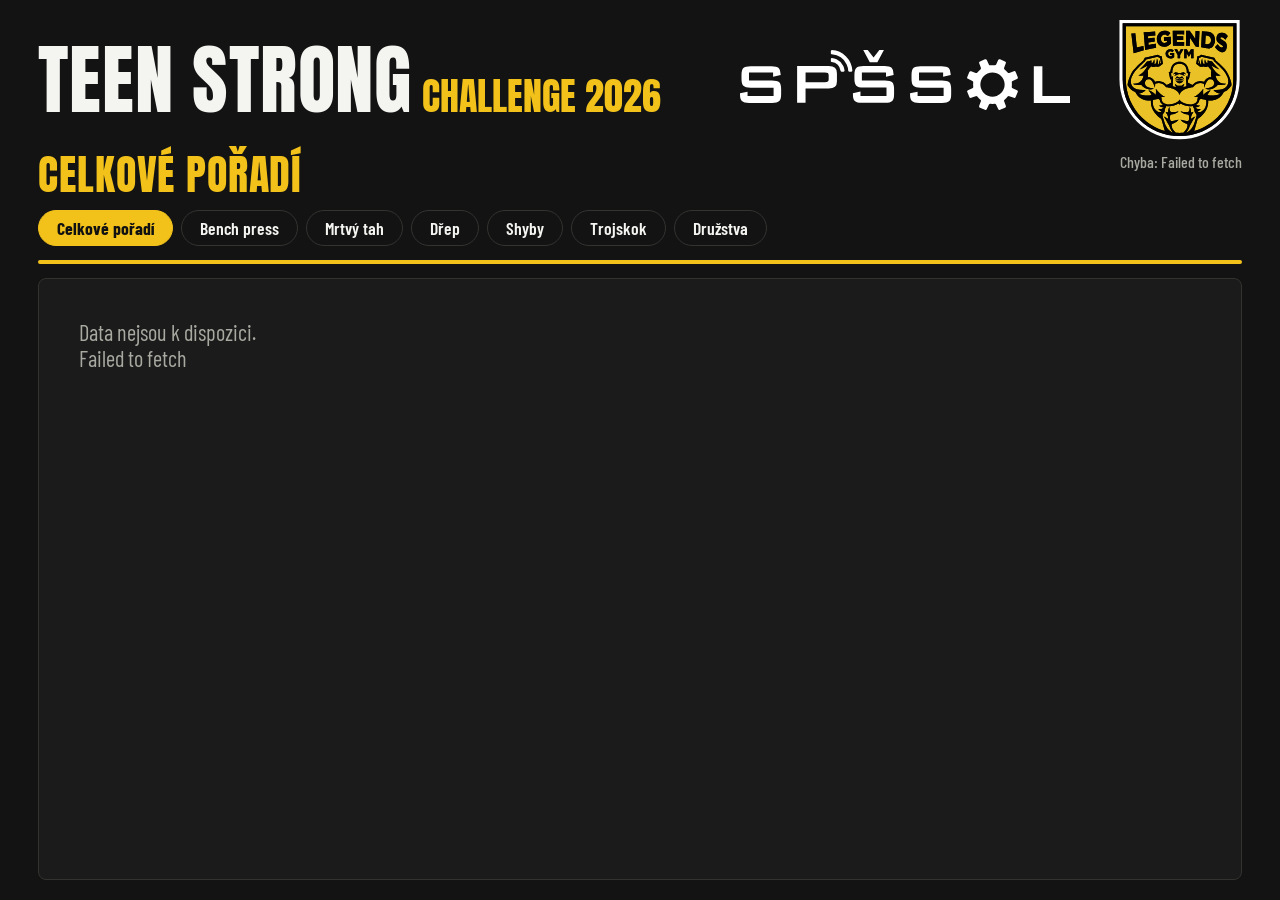
==== commit 922997fe: "change of spssol logos" ====
--- a/index.html
+++ b/index.html
@@ -41,7 +41,8 @@
   .brand .sub { color: var(--accent); font-size: clamp(1.6rem, 3vw, 3rem); margin-left: 10px; }
   .header-logos { display: flex; align-items: center; gap: clamp(16px, 2.5vw, 32px); }
   .header-logos svg { display: block; width: auto; height: clamp(64px, 10vw, 120px); max-width: 32vw; }
-  .header-logos .nápisslogem-logo svg { width: clamp(190px, 26vw, 330px); }
+  .header-logos .nápisslogem-logo svg { display: none; }
+  .header-logos .nápisslogem-logo img { display: block; width: clamp(190px, 26vw, 330px); height: clamp(64px, 10vw, 120px); max-width: 32vw; }
   .header-logos .legends-gym-logo svg { width: clamp(90px, 12vw, 140px); aspect-ratio: 1; transform: translateX(8px); }
   .title-row { display: flex; align-items: flex-start; justify-content: space-between; gap: 16px; }
   .title-row h1 { line-height: 1; }
@@ -125,7 +126,8 @@
 <header>
   <div class="brand"><span class="big">Teen Strong</span><span class="sub">Challenge 2026</span></div>
   <div class="header-logos" aria-label="Loga partnerů">
-    <span class="nápisslogem-logo" role="img" aria-label="Logo Nápis s logem">
+    <span class="nápisslogem-logo" role="img" aria-label="Logo Nápis bez loga">
+      <img src="NápisbezlogaWhite.svg" alt="">
       <svg xmlns="http://www.w3.org/2000/svg" viewBox="0 0 991.38 207.09"><defs><style>.cls-1,.cls-4{fill:#fff;}.cls-1{stroke:#189cd9;stroke-miterlimit:10;stroke-width:3px;}.cls-2{fill:#109cd9;}.cls-3{fill:#29316f;}</style></defs><title>Datový zdroj 56</title><g id="Vrstva_2" data-name="Vrstva 2"><g id="Hlavní_nápis_2" data-name="Hlavní nápis 2"><rect class="cls-1" x="1.5" y="1.5" width="204.09" height="204.09"/><path class="cls-2" d="M169,24.62a1.35,1.35,0,0,1,1.32.64c3.82,4.48,7.63,9,11.48,13.42.7.8,1.27,2,2.71,1.61a6.94,6.94,0,0,0,2.94,0L190,38.49a2.91,2.91,0,0,0,.14-1.52q0-10.12,0-20.24c0-.52-.26-1.17.47-1.48l4.52-1.76a4.86,4.86,0,0,1,2.54.06h0c.63.35,1.38-.13,2,.3q0,42.6,0,85.19c0,1-.44,1.42-1.33,1.95a52.34,52.34,0,0,0-22.21,25,45.08,45.08,0,0,0-3.81,14.3c-.31.67.08,1.42-.25,2.09l0,.47c-.31,1.15.07,2.35-.2,3.51v2.29c.26,1.06-.1,2.16.2,3.22l.06.76c.29.56-.08,1.2.24,1.74.25,4.6,1.71,8.89,3.35,13.13a50.87,50.87,0,0,0,11.51,17.36,44.28,44.28,0,0,0,11.24,8.48c.07.23,0,.36-.25.38-.38,0-.76,0-1.14,0H101.79c-.8,0-1.66.14-1.67-1.07l-.07-1.35c-.25-.78.09-1.6-.21-2.36.11-.42,0-.78.61-1.09,3.41-1.8,6.75-3.74,10.13-5.59s6.48-3.48,9.72-5.21c.34-.22.77-.37.61-.92-.84-2.31-.94-4.82-2-7.07-.55-1.2-.6-2.6-1.52-3.64-1.59-.39-3.22,0-4.81-.24l-5.88-.08c-2.46-.26-4.94,0-7.41-.12a3,3,0,0,1-1.51-.14c-2,.46-2.59-.85-3-2.42a4.71,4.71,0,0,0-.21-.52c-1.06-2.71-.79-3.53,1.68-4.92q8.48-4.78,17-9.51a1.64,1.64,0,0,0,1.07-1.85,16.81,16.81,0,0,1-.07-5.79c.18-.92-.54-1-1.08-1.14-3-.87-6.07-1.73-9.11-2.56-2.46-.67-4.94-1.31-7.43-1.88a1.2,1.2,0,0,1-1.1-1.45c.07-1.32,0-2.64,0-4,.4-1.23-.24-2.56.36-3.77,1-.42,2.08-.08,3-.61.54-.34,1.19.08,1.73-.28.66-.07,1.37.18,2-.29.48-.3,1.06,0,1.54-.25.73-.09,1.5.17,2.16-.32.48-.3,1.06,0,1.55-.25.72-.08,1.49.17,2.15-.32s1.2.07,1.75-.27c.65-.06,1.36.18,2-.3s1.2.07,1.74-.27c1.21.23,1.35-.88,1.37-1.46a12.88,12.88,0,0,0,.33-2.44,9.42,9.42,0,0,0,0-3.51c-2.06-1.93-4.41-3.5-6.63-5.23-2.75-2.16-5.53-4.29-8.28-6.45a2.32,2.32,0,0,1-.42-.72c.32-1-.08-2,.24-2.95.12-1.43.76-2.75,1-4.16.27-1.77,1.71-.93,2.62-1.22,1.64.31,3.3-.07,4.94.2l5.62.08a71.51,71.51,0,0,0,9.71,0,12.88,12.88,0,0,1,3-4.31c1-.86.49-1.4.05-1.93-3-3.52-5.9-7.06-8.71-10.69a47.27,47.27,0,0,1-3.78-4.69c-.15-.26-.34-.35-.13-.78a14.62,14.62,0,0,1,4.94-5.75,1.88,1.88,0,0,1,2,0c5.34,2.22,10.71,4.36,16,6.62.95.4,1.53.24,2-.51A17.71,17.71,0,0,1,145,68.14c.7-.62.77-1.14.28-2.06-2.84-5.45-5.57-11-8.36-16.47a1.68,1.68,0,0,1,.33-2.24,17.76,17.76,0,0,1,5.2-4,1.76,1.76,0,0,1,2.07.24c4.82,3.23,9.65,6.43,14.44,9.71a1.87,1.87,0,0,0,2.59,0,13.13,13.13,0,0,1,3.5-2,1.34,1.34,0,0,0,.91-1.88c-1.29-4.33-2.58-8.67-3.67-13.06-.6-2.43-1.33-4.83-1.9-7.28-.1-.4-.27-.71.19-.91,1.87-.81,3.55-2,5.55-2.5a8.94,8.94,0,0,1,1.16-.49l.55-.08A12.17,12.17,0,0,1,169,24.62Z"/><path class="cls-3" d="M21.29,100.52a22.44,22.44,0,0,0,3.44.57c1,0,1.24.49,1.41,1.33,1.2,6.16,2.45,12.3,3.64,18.46.13.66.31.91,1,1.06,1.54.33,3,1,4.64.83a2.68,2.68,0,0,0,1.79,0c1.73-3.42,3.3-6.91,5-10.35,1.59-3.28,3.11-6.59,4.77-9.84a1,1,0,0,1,1-.58l2.57,0c.67.28,1.4,0,2.07.2,1.43.41,2.83.85,4.26,1.21.89.22,1.34.64,1.13,1.59-.28.67,0,1.41-.21,2.08,0,.44-.05.86-.07,1.3-.26.59,0,1.24-.21,1.83l-.07,1.36c-.3.66,0,1.39-.22,2,0,.45-.05.89-.07,1.33-.27.57,0,1.22-.21,1.8l-.08,1.58c-.25.6,0,1.24-.2,1.84l-.07,1.36c-.31.66,0,1.39-.22,2l-.07,1.33c-.29.67,0,1.41-.22,2.09s.06.92.6,1.24a25.3,25.3,0,0,0,3.82,2,1.63,1.63,0,0,0,2-.43q3.9-4,7.85-7.84c2.09-2,4.25-4,6.36-6,.44-.43.7-.39,1.3-.15a14.91,14.91,0,0,1,7.24,5.89,1.65,1.65,0,0,1,.08,2.21c-3.37,4.83-6.62,9.75-10,14.61a1.41,1.41,0,0,0,0,2,23.81,23.81,0,0,0,4.48,4.87,1.58,1.58,0,0,0,1.66.29q9-3.27,18.1-6.52a1.4,1.4,0,0,1,1.77.57,15.15,15.15,0,0,1,2.9,7.7c.11.82-.37,1-.79,1.29-3.86,2.84-7.69,5.69-11.58,8.46a3.13,3.13,0,0,0-1.49,2.65c-.11,2-.39,3.89.47,5.84.45,1,.94,1.51,2,1.48.75,0,1.51,0,2.28,0,.59.26,1.24,0,1.84.21l1.35.07c.66.3,1.39,0,2.06.22l1.31.07c.58.26,1.23,0,1.82.21l1.58.07c.59.26,1.24,0,1.83.22l1.34.07c.67.28,1.4,0,2.08.21l1.3.08c.68.28,1.43,0,2.11.21,1,1,1.2,2.4,2,3.46a2.27,2.27,0,0,1,0,1.41,2.13,2.13,0,0,0-.1.57c.25,3-2.13,3.45-4.14,4.26L96.1,184.86c-.78.32-1.28.73-1.16,1.75a40.41,40.41,0,0,1,.08,4.12c.24.47,0,1,.23,1.48.21,1.09-.22,1.38-1.33,1.37-9.68,0-19.37,0-29.06,0-1.72,0-1.71,0-1.42-1.73a4.09,4.09,0,0,0,0-.7,13.83,13.83,0,0,0,0-4,33.13,33.13,0,0,0-6.17-17.53,34,34,0,0,0-18.33-13.07,45.51,45.51,0,0,0-5.9-1.14,39.92,39.92,0,0,0-6.74,0A31.88,31.88,0,0,0,7.91,163.1c-.78-.2-.38-.85-.38-1.25,0-5,0-9.93,0-14.89,0-7,0-13.9,0-20.85,0-1.15.31-1.64,1.42-1.62l1-.07c.5-.22,1.05,0,1.55-.21.36-2.16.74-4.31,1.08-6.47.24-1.53.41-3.07.63-4.61.33-2.31.7-4.61,1-6.92a35.15,35.15,0,0,0,.61-4.22c0-.64.95-.74,1.48-.8a23.78,23.78,0,0,0,3-.67A4.41,4.41,0,0,1,21.29,100.52Z"/><g id="RSS"><path class="cls-4" d="M471.57,71.52a2.12,2.12,0,0,1-.6,1.69,2.07,2.07,0,0,1-1.65.74h-4.76a2.18,2.18,0,0,1-1.51-.58,2.15,2.15,0,0,1-.71-1.47A22.54,22.54,0,0,0,442,51.61a2.19,2.19,0,0,1-1.46-.71,2.15,2.15,0,0,1-.58-1.51V44.63a2.11,2.11,0,0,1,.74-1.66,2,2,0,0,1,1.51-.6h.18a31.59,31.59,0,0,1,10.78,2.84,32.24,32.24,0,0,1,15.53,15.52A31.63,31.63,0,0,1,471.57,71.52Z"/><path class="cls-4" d="M489.61,71.59a2,2,0,0,1-.63,1.65,2.08,2.08,0,0,1-1.62.71h-5a2.22,2.22,0,0,1-1.57-.62,2.1,2.1,0,0,1-.68-1.5,39.52,39.52,0,0,0-3.56-14.39,39.73,39.73,0,0,0-20-20,39.87,39.87,0,0,0-14.4-3.59,2.15,2.15,0,0,1-1.49-.69,2.18,2.18,0,0,1-.62-1.53v-5a2.07,2.07,0,0,1,.7-1.62,2.1,2.1,0,0,1,1.55-.64h.11A49.54,49.54,0,0,1,475,38.92a49.63,49.63,0,0,1,10.36,15A48.88,48.88,0,0,1,489.61,71.59Z"/></g><path id="Znak_6" data-name="Znak 6" class="cls-4" d="M908,146.19V61.31h19.76v68.9h63.67v16Z"/><g id="Znak_5" data-name="Znak 5"><g id="Vrstva_1-2" data-name="Vrstva 1-2"><path class="cls-4" d="M861.85,73.09,851.41,77a3.33,3.33,0,0,1-3.75-1,42.94,42.94,0,0,0-7.13-7.13,3.3,3.3,0,0,1-1-3.79l3.86-10.44a3.35,3.35,0,0,0-1.85-4.26l-11.39-4.72a3.32,3.32,0,0,0-4.34,1.69l-4.65,10.13a3.33,3.33,0,0,1-3.38,1.93,42.57,42.57,0,0,0-10.09,0,3.34,3.34,0,0,1-3.39-1.93l-4.69-10.09a3.38,3.38,0,0,0-4.34-1.73l-11.34,4.72a3.36,3.36,0,0,0-1.86,4.26L785.91,65a3.38,3.38,0,0,1-1,3.79,43.33,43.33,0,0,0-7.13,7.13A3.39,3.39,0,0,1,774,77l-10.44-3.86A3.34,3.34,0,0,0,759.28,75l-4.73,11.35a3.35,3.35,0,0,0,1.73,4.34l10.13,4.65a3.33,3.33,0,0,1,1.93,3.38,43.65,43.65,0,0,0,0,10.09,3.34,3.34,0,0,1-1.93,3.39l-10.17,4.69a3.33,3.33,0,0,0-1.69,4.34l4.73,11.38a3.35,3.35,0,0,0,4.21,1.86l10.45-3.87a3.38,3.38,0,0,1,3.78,1,43.72,43.72,0,0,0,7.13,7.13,3.36,3.36,0,0,1,1.06,3.78L782,152.93a3.33,3.33,0,0,0,1.86,4.25l11.38,4.73a3.33,3.33,0,0,0,4.34-1.69l4.65-10.13a3.34,3.34,0,0,1,3.39-1.93,43.65,43.65,0,0,0,10.09,0,3.33,3.33,0,0,1,3.38,1.93l4.65,10.13a3.33,3.33,0,0,0,4.34,1.69l11.39-4.73a3.35,3.35,0,0,0,1.85-4.25l-3.86-10.45a3.38,3.38,0,0,1,1-3.78,43.33,43.33,0,0,0,7.13-7.13,3.32,3.32,0,0,1,3.79-1l10.44,3.87a3.34,3.34,0,0,0,4.26-1.86l4.72-11.38a3.32,3.32,0,0,0-1.69-4.34L859,112.18a3.34,3.34,0,0,1-1.93-3.39,42.57,42.57,0,0,0,0-10.09A3.33,3.33,0,0,1,859,95.32l10.13-4.61a3.32,3.32,0,0,0,1.69-4.34L866.15,75A3.39,3.39,0,0,0,861.85,73.09Zm-74.6,42.17a27.93,27.93,0,1,1,37,13.91c-.55.23-1.11.47-1.7.7a27.86,27.86,0,0,1-35.27-14.61Z"/></g></g><path id="Znak_4" data-name="Znak 4" class="cls-4" d="M698.88,76.17H643.31V94.39h52.92q12.45,0,16.82,4.26t4.38,15.82v11.64q0,11.56-4.38,15.82t-16.82,4.26H643.79q-12.43,0-16.82-4.26t-4.37-15.82v-2.33L640,120.17v10h60V110.86H647.09q-12.37,0-16.71-4.26t-4.33-15.82v-9.4q0-11.55,4.33-15.81t16.71-4.26h48.18q12,0,16.5,4.1t4.54,14.53v1.77L698.88,85.8Z"/><path id="Znak_3" data-name="Znak 3" class="cls-4" d="M567.2,76H511.63V94.19h52.92q12.44,0,16.82,4.26t4.38,15.82v11.64q0,11.57-4.38,15.82T564.55,146H512.11q-12.45,0-16.82-4.26t-4.38-15.82v-2.33L508.34,120v10h60V110.65H515.4q-12.36,0-16.7-4.25t-4.34-15.82v-9.4q0-11.57,4.34-15.82t16.7-4.25h48.18q12,0,16.5,4.09t4.54,14.54V81.5L567.2,85.6ZM514.68,24.33H525l13.49,16.78,13.33-16.78h10.52l-15.1,28h-17.5Z"/><path id="Znak_2" data-name="Znak 2" class="cls-4" d="M449.52,65q-4.53-3.89-14.65-3.89H362.28V146h19.43V112.9h53.16q10.11,0,14.65-3.89t4.54-12.49v-19Q454.06,68.9,449.52,65ZM435,91.54q0,3.78-1.89,5.26t-7,1.49H381.71V75.8h44.41q5.13,0,7,1.49T435,82.47Z"/><path id="Znak_1" data-name="Znak 1" class="cls-4" d="M306.88,76.17H251.31V94.39h52.92q12.45,0,16.82,4.26t4.38,15.82v11.64q0,11.56-4.38,15.82t-16.82,4.26H251.79q-12.45,0-16.82-4.26t-4.38-15.82v-2.33L248,120.17v10h60V110.86H255.08q-12.36,0-16.7-4.26t-4.33-15.82v-9.4q0-11.55,4.33-15.81t16.7-4.26h48.18q12,0,16.51,4.1t4.53,14.53v1.77L306.88,85.8Z"/></g></g></svg>
     </span>
     <span class="legends-gym-logo" role="img" aria-label="Legends Gym logo">
@@ -223,9 +225,8 @@
 const CONFIG = {
   SHEET_ID: "1sQmZIy-5heJWsP9A5GzJphVdTh_xjd_qKzZ2xPrbosA",
   TAB: "Zadávání",
-  SWITCH_SECONDS: 15,
+  SWITCH_SECONDS: 16,
   REFRESH_SECONDS: 30,
-  DISCIPLINE_PAGE_SIZE: 10,
   AUTO_SCROLL_DELAY_SECONDS: 1,
   AUTO_SCROLL_END_DELAY_SECONDS: 1
 };
@@ -247,7 +248,6 @@
 let people = null;
 let lastError = "";
 let current = 0;
-let currentPage = 0;
 let switchTimer = null;
 let scrollFrame = null;
 let scrollStartTimer = null;
@@ -501,7 +501,6 @@
   },
   ...DISCIPLINES.map(discipline => ({
     name: discipline.name,
-    paginated: true,
     build: () => ({
       head: [
         "Pořadí",
@@ -603,18 +602,7 @@
   }
 
   const { head, rows: allRows } = viewDefinition.build();
-  const pageCount = Math.max(
-    1,
-    Math.ceil(allRows.length / CONFIG.DISCIPLINE_PAGE_SIZE)
-  );
-  currentPage = Math.min(currentPage, pageCount - 1);
-
-  const rows = viewDefinition.paginated
-    ? allRows.slice(
-        currentPage * CONFIG.DISCIPLINE_PAGE_SIZE,
-        (currentPage + 1) * CONFIG.DISCIPLINE_PAGE_SIZE
-      )
-    : allRows;
+  const rows = allRows;
   if (!rows.length) {
     view.innerHTML = '<div class="msg">Zatím nejsou zadané žádné výsledky.</div>';
     return;
@@ -659,6 +647,8 @@
   // Only the remaining rows are animated.
   cancelAnimationFrame(scrollFrame);
   clearTimeout(scrollStartTimer);
+  scrollFrame = null;
+  scrollStartTimer = null;
   const view = document.querySelector("#view .table-scroll");
   if (!view) return;
   view.scrollTop = 0;
@@ -678,6 +668,15 @@
   }, delay);
 }
 
+function getScrollDuration() {
+  return Math.max(
+    CONFIG.SWITCH_SECONDS -
+      CONFIG.AUTO_SCROLL_DELAY_SECONDS -
+      CONFIG.AUTO_SCROLL_END_DELAY_SECONDS,
+    0
+  ) * 1000;
+}
+
 async function refreshAll() {
   try {
     await load();
@@ -690,6 +689,7 @@
   }
 
   render();
+  startAutoScroll(getScrollDuration());
 }
 
 function startProgress() {
@@ -702,42 +702,13 @@
 }
 
 function show(i) {
-  // A discipline may have several 10-row pages, but all pages share the
-  // discipline's normal display interval.
   current = (i + VIEWS.length) % VIEWS.length;
-  currentPage = 0;
   render();
   startProgress();
   clearTimeout(switchTimer);
-  const viewDefinition = VIEWS[current];
-  const rows = people ? viewDefinition.build().rows : [];
-  const pageCount = viewDefinition.paginated
-    ? Math.max(
-        1,
-        Math.ceil(rows.length / CONFIG.DISCIPLINE_PAGE_SIZE)
-      )
-    : 1;
-  const pageSeconds = CONFIG.SWITCH_SECONDS / pageCount;
-  const endDelay = viewDefinition.paginated
-    ? CONFIG.AUTO_SCROLL_END_DELAY_SECONDS
-    : 0;
-  // Each page is divided into: top pause, scrolling, and bottom pause.
-  const scrollTime = Math.max(
-    pageSeconds - CONFIG.AUTO_SCROLL_DELAY_SECONDS - endDelay,
-    0
-  );
-  startAutoScroll(scrollTime * 1000);
-  const advance = () => {
-    if (viewDefinition.paginated && currentPage + 1 < pageCount) {
-      currentPage++;
-      render();
-      startAutoScroll(scrollTime * 1000);
-      switchTimer = setTimeout(advance, pageSeconds * 1000);
-    } else {
-      show(current + 1);
-    }
-  };
-  switchTimer = setTimeout(advance, pageSeconds * 1000);
+  // Each view is divided into: top pause, scrolling, and bottom pause.
+  startAutoScroll(getScrollDuration());
+  switchTimer = setTimeout(() => show(current + 1), CONFIG.SWITCH_SECONDS * 1000);
 }
 
 function init() {
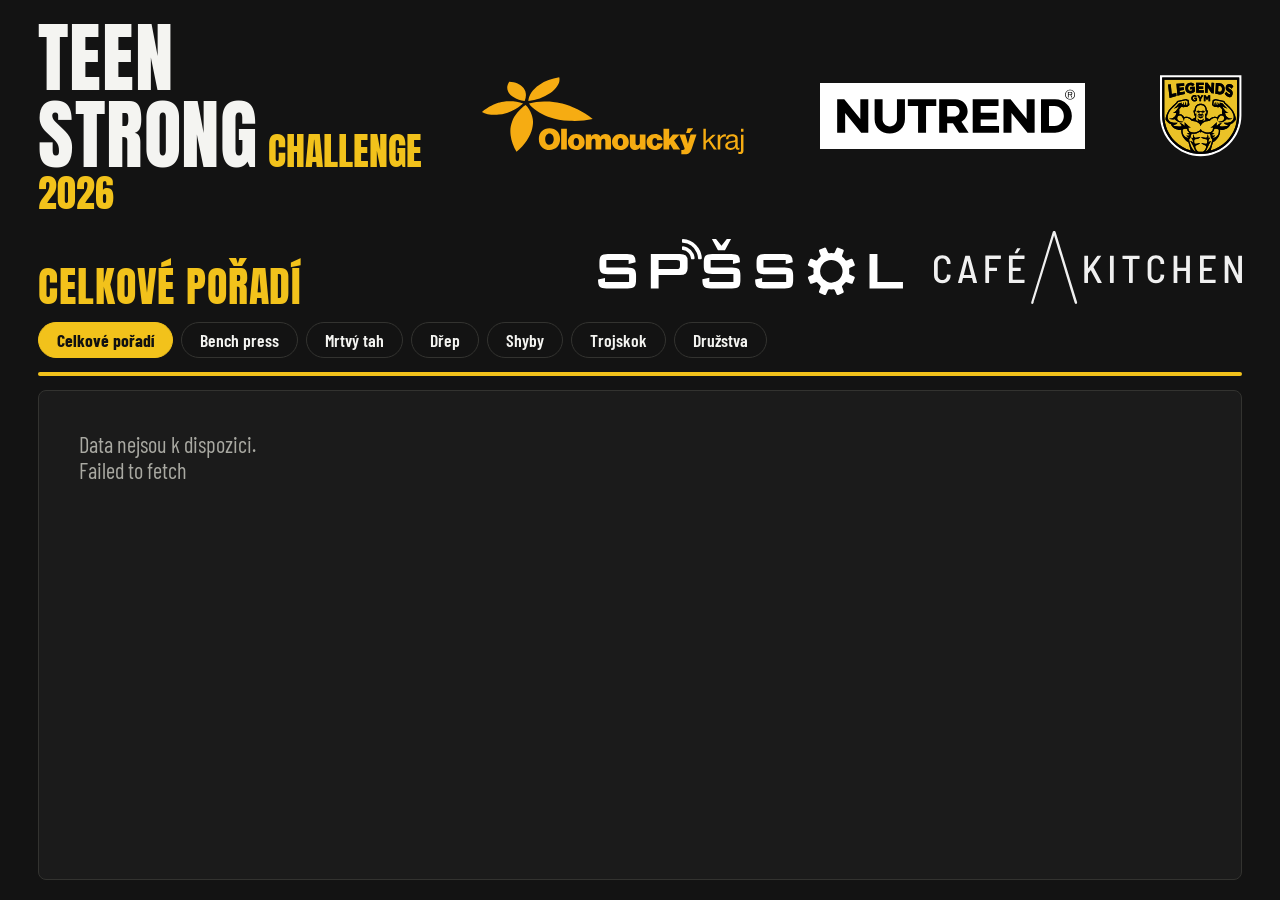
==== commit 6fb483f5: "added logos of sponsors" ====
--- a/index.html
+++ b/index.html
@@ -40,13 +40,26 @@
   .brand .big { font-size: clamp(2.4rem, 6vw, 6rem); letter-spacing: 0.01em; }
   .brand .sub { color: var(--accent); font-size: clamp(1.6rem, 3vw, 3rem); margin-left: 10px; }
   .header-logos { display: flex; align-items: center; gap: clamp(16px, 2.5vw, 32px); }
-  .header-logos svg { display: block; width: auto; height: clamp(64px, 10vw, 120px); max-width: 32vw; }
-  .header-logos .nápisslogem-logo svg { display: none; }
-  .header-logos .nápisslogem-logo img { display: block; width: clamp(190px, 26vw, 330px); height: clamp(64px, 10vw, 120px); max-width: 32vw; }
-  .header-logos .legends-gym-logo svg { width: clamp(90px, 12vw, 140px); aspect-ratio: 1; transform: translateX(8px); }
-  .title-row { display: flex; align-items: flex-start; justify-content: space-between; gap: 16px; }
+  .header-logos svg,
+  .header-logos img,
+  .title-row #status img {
+    display: block;
+    width: auto;
+    height: clamp(48px, 6.8vw, 82px);
+    max-width: 24vw;
+    object-fit: contain;
+  }
+  .header-logos .legends-gym-logo { order: 3; }
+  .header-logos .nutrend-logo { order: 2; padding-right: 43px; }
+  .header-logos .regional-logo { order: 1; padding-right: 43px;}
+  .nápisslogem-logo svg { display: none; }
+  .header-logos .nápisslogem-logo img { max-width: 32vw; }
+  .header-logos .legends-gym-logo svg { width: clamp(48px, 6.8vw, 82px); aspect-ratio: 1;}
+  .title-row { display: flex; align-items: flex-end; justify-content: space-between; gap: 16px; }
   .title-row h1 { line-height: 1; }
-  .title-row #status { color: var(--muted); font: 500 1rem/1 var(--body); text-align: right; }
+  .title-row #status { display: flex; align-items: center; gap: 30px; }
+  .title-row #status .nápisslogem-logo { order: 1; }
+  .title-row #status .cafekitchen-logo { order: 2; }
   @media (max-width: 760px) {
     header { grid-template-columns: 1fr auto; }
     .header-logos { grid-column: 1 / -1; grid-row: 2; justify-content: center; }
@@ -209,19 +222,33 @@
     </g>
 </svg>
     </span>
+    <img class="partner-logo cafekitchen-logo" src="logo-cafekitchen.svg" alt="CafeKitchen">
   </div>
 </header>
 <div class="title-row">
   <h1 id="title">Načítám…</h1>
-  <span id="status"></span>
+  <span id="status" aria-label="Loga partnerů">
+    <img src="Nutrend_manual_logotype-page11-cropped.svg" alt="Nutrend">
+    <img class="regional-logo" src="olkraj-logo-yellow.svg" alt="Olomoucký kraj">
+  </span>
 </div>
 <nav id="tabs" aria-label="Listy tabulky"></nav>
 <div id="progress"><div id="bar"></div></div>
 <main id="view"><div class="msg">Načítám data…</div></main>
 <script>
+const headerLogos = document.querySelector(".header-logos");
+const statusLogos = document.getElementById("status");
+const nápisLogo = document.querySelector(".nápisslogem-logo");
+const cafeKitchenLogo = document.querySelector(".cafekitchen-logo");
+const nutrendLogo = statusLogos.querySelector("img:first-child");
+nutrendLogo.classList.add("nutrend-logo");
+
+headerLogos.append(nutrendLogo, statusLogos.querySelector(".regional-logo"));
+statusLogos.append(nápisLogo, cafeKitchenLogo);
+
 /* =========================
-   Configuration
-   ========================= */
+ Configuration
+ ========================= */
 const CONFIG = {
   SHEET_ID: "1sQmZIy-5heJWsP9A5GzJphVdTh_xjd_qKzZ2xPrbosA",
   TAB: "Zadávání",
@@ -680,11 +707,8 @@
 async function refreshAll() {
   try {
     await load();
-    getElement("status").textContent =
-      "Aktualizováno " + new Date().toLocaleTimeString("cs-CZ");
   } catch (error) {
     lastError = error.message;
-    getElement("status").textContent = "Chyba: " + error.message;
     console.error(error);
   }
 
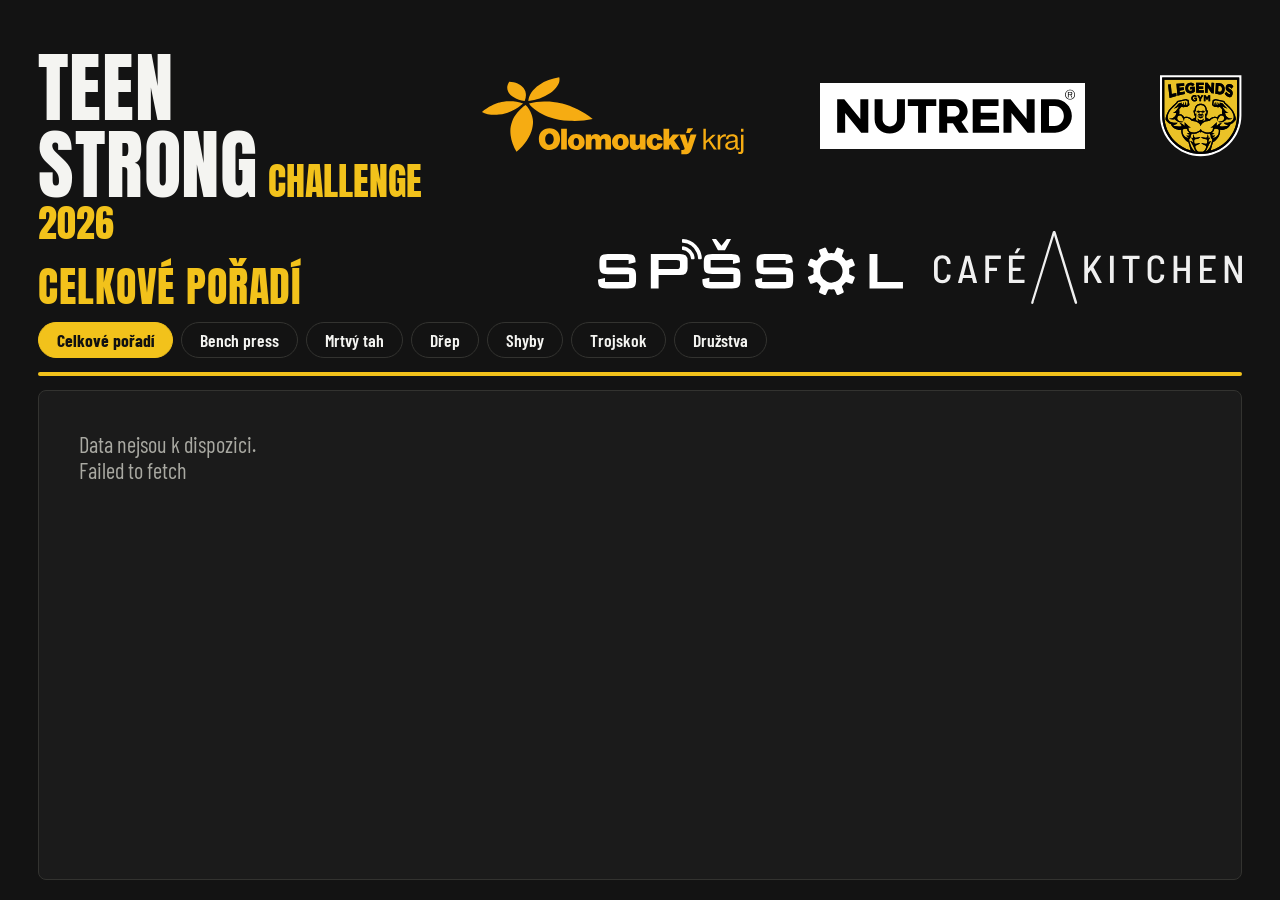
==== commit 09d56df4: "moved title" ====
--- a/index.html
+++ b/index.html
@@ -36,7 +36,7 @@
     align-items: center;
     gap: 16px 0px;
   }
-  .brand { font-family: var(--display); text-transform: uppercase; line-height: 1; }
+  .brand { font-family: var(--display); text-transform: uppercase; line-height: 1; transform: translateY(30px); }
   .brand .big { font-size: clamp(2.4rem, 6vw, 6rem); letter-spacing: 0.01em; }
   .brand .sub { color: var(--accent); font-size: clamp(1.6rem, 3vw, 3rem); margin-left: 10px; }
   .header-logos { display: flex; align-items: center; gap: clamp(16px, 2.5vw, 32px); }
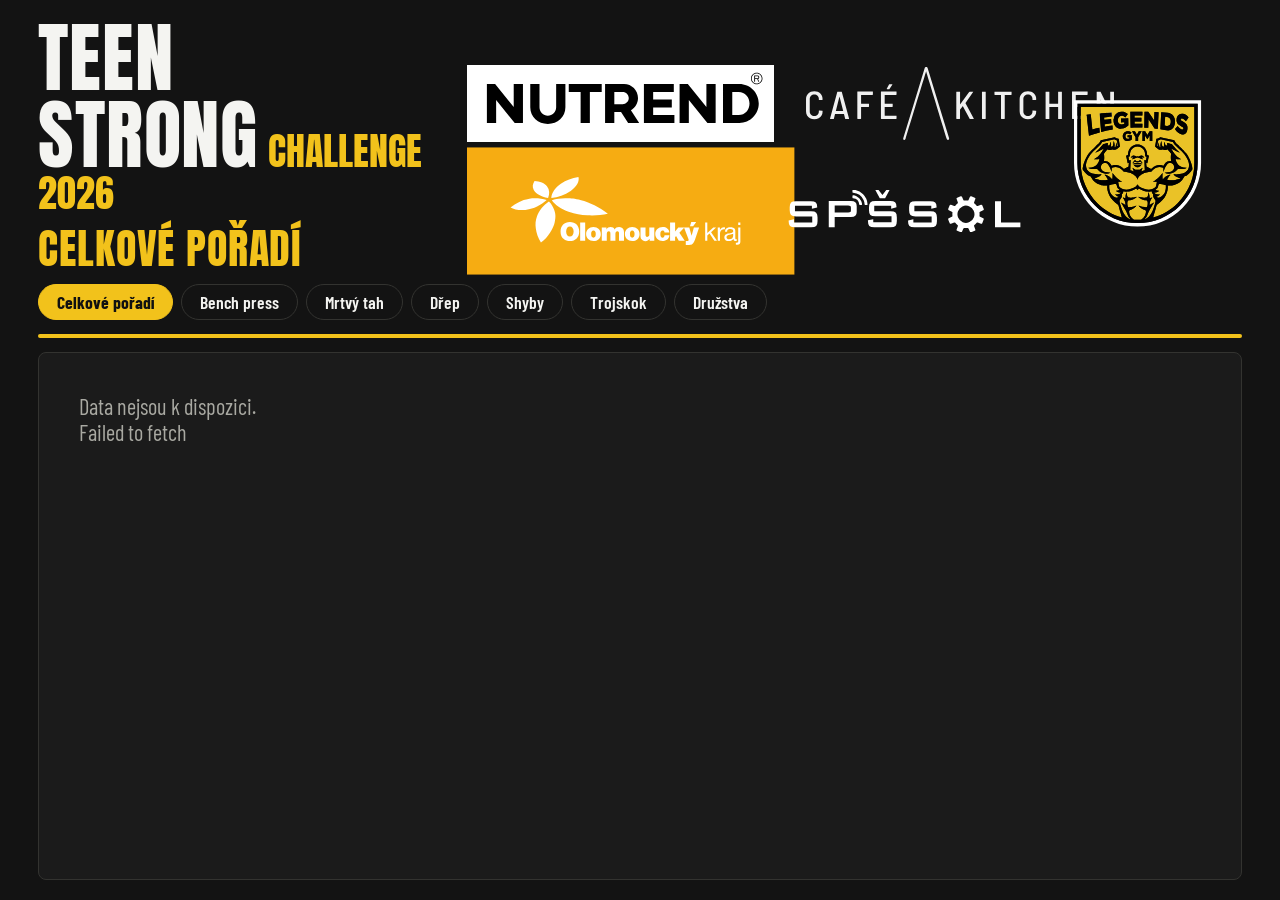
==== commit 425f06bf: "logo compliance and making them better designwise" ====
--- a/index.html
+++ b/index.html
@@ -33,13 +33,22 @@
   header {
     display: grid;
     grid-template-columns: minmax(0, 1fr) auto auto;
+    grid-template-rows: auto auto;
     align-items: center;
     gap: 16px 0px;
   }
-  .brand { font-family: var(--display); text-transform: uppercase; line-height: 1; transform: translateY(30px); }
+  .brand { font-family: var(--display); text-transform: uppercase; line-height: 1; }
   .brand .big { font-size: clamp(2.4rem, 6vw, 6rem); letter-spacing: 0.01em; }
   .brand .sub { color: var(--accent); font-size: clamp(1.6rem, 3vw, 3rem); margin-left: 10px; }
-  .header-logos { display: flex; align-items: center; gap: clamp(16px, 2.5vw, 32px); }
+  .header-logos {
+    display: grid;
+    grid-column: 2;
+    grid-row: 1 / span 2;
+    grid-template-rows: repeat(2, clamp(48px, 6.8vw, 82px));
+    grid-auto-flow: column;
+    align-items: center;
+    column-gap: clamp(16px, 2.5vw, 32px);
+  }
   .header-logos svg,
   .header-logos img,
   .title-row #status img {
@@ -49,20 +58,42 @@
     max-width: 24vw;
     object-fit: contain;
   }
-  .header-logos .legends-gym-logo { order: 3; }
-  .header-logos .nutrend-logo { order: 2; padding-right: 43px; }
-  .header-logos .regional-logo { order: 1; padding-right: 43px;}
+  .header-logos .nápisslogem-logo { order: 4;
+    transform: translateX(-55px) translateY(25px) scale(0.76);
+  }
+  .header-logos .nutrend-logo { order: 1; }
+  .header-logos .regional-logo { order: 2;
+    transform: translateX(58px) translateY(25px) scale(1.555);
+  }
+  .header-logos .cafekitchen-logo { order: 3; }
+  .header-logos .legends-gym-logo { order: 5; }
   .nápisslogem-logo svg { display: none; }
-  .header-logos .nápisslogem-logo img { max-width: 32vw; }
-  .header-logos .legends-gym-logo svg { width: clamp(48px, 6.8vw, 82px); aspect-ratio: 1;}
-  .title-row { display: flex; align-items: flex-end; justify-content: space-between; gap: 16px; }
+  .header-logos .legends-gym-logo svg,
+  .legends-gym-logo svg {
+    display: block;
+    width: clamp(72px, 10vw, 130px);
+    height: 100%;
+    max-width: none;
+    transform: translateX(-40px) translateY(19px) scale(1);
+  }
+  .title-row {
+    grid-column: 1;
+    grid-row: 2;
+    display: flex;
+    align-items: flex-end;
+    justify-content: space-between;
+    gap: 16px;
+  }
+  .legends-gym-logo { grid-column: 3; grid-row: 1 / span 2; align-self: stretch; }
   .title-row h1 { line-height: 1; }
   .title-row #status { display: flex; align-items: center; gap: 30px; }
   .title-row #status .nápisslogem-logo { order: 1; }
   .title-row #status .cafekitchen-logo { order: 2; }
   @media (max-width: 760px) {
-    header { grid-template-columns: 1fr auto; }
+    header { grid-template-columns: 1fr auto; grid-template-rows: auto auto auto; }
     .header-logos { grid-column: 1 / -1; grid-row: 2; justify-content: center; }
+    .title-row { grid-column: 1 / -1; grid-row: 3; }
+    .legends-gym-logo { grid-column: 2; grid-row: 1 / span 3; }
     .title-row #status { font-size: 0.9rem; }
   }
   .legends-gym-logo {
@@ -139,11 +170,15 @@
 <header>
   <div class="brand"><span class="big">Teen Strong</span><span class="sub">Challenge 2026</span></div>
   <div class="header-logos" aria-label="Loga partnerů">
+    <img src="Nutrend_manual_logotype-page11-cropped.svg" alt="Nutrend">
+    <img class="regional-logo" src="olomoucky-kraj-yellow-logo.svg" alt="Olomoucký kraj">
     <span class="nápisslogem-logo" role="img" aria-label="Logo Nápis bez loga">
       <img src="NápisbezlogaWhite.svg" alt="">
       <svg xmlns="http://www.w3.org/2000/svg" viewBox="0 0 991.38 207.09"><defs><style>.cls-1,.cls-4{fill:#fff;}.cls-1{stroke:#189cd9;stroke-miterlimit:10;stroke-width:3px;}.cls-2{fill:#109cd9;}.cls-3{fill:#29316f;}</style></defs><title>Datový zdroj 56</title><g id="Vrstva_2" data-name="Vrstva 2"><g id="Hlavní_nápis_2" data-name="Hlavní nápis 2"><rect class="cls-1" x="1.5" y="1.5" width="204.09" height="204.09"/><path class="cls-2" d="M169,24.62a1.35,1.35,0,0,1,1.32.64c3.82,4.48,7.63,9,11.48,13.42.7.8,1.27,2,2.71,1.61a6.94,6.94,0,0,0,2.94,0L190,38.49a2.91,2.91,0,0,0,.14-1.52q0-10.12,0-20.24c0-.52-.26-1.17.47-1.48l4.52-1.76a4.86,4.86,0,0,1,2.54.06h0c.63.35,1.38-.13,2,.3q0,42.6,0,85.19c0,1-.44,1.42-1.33,1.95a52.34,52.34,0,0,0-22.21,25,45.08,45.08,0,0,0-3.81,14.3c-.31.67.08,1.42-.25,2.09l0,.47c-.31,1.15.07,2.35-.2,3.51v2.29c.26,1.06-.1,2.16.2,3.22l.06.76c.29.56-.08,1.2.24,1.74.25,4.6,1.71,8.89,3.35,13.13a50.87,50.87,0,0,0,11.51,17.36,44.28,44.28,0,0,0,11.24,8.48c.07.23,0,.36-.25.38-.38,0-.76,0-1.14,0H101.79c-.8,0-1.66.14-1.67-1.07l-.07-1.35c-.25-.78.09-1.6-.21-2.36.11-.42,0-.78.61-1.09,3.41-1.8,6.75-3.74,10.13-5.59s6.48-3.48,9.72-5.21c.34-.22.77-.37.61-.92-.84-2.31-.94-4.82-2-7.07-.55-1.2-.6-2.6-1.52-3.64-1.59-.39-3.22,0-4.81-.24l-5.88-.08c-2.46-.26-4.94,0-7.41-.12a3,3,0,0,1-1.51-.14c-2,.46-2.59-.85-3-2.42a4.71,4.71,0,0,0-.21-.52c-1.06-2.71-.79-3.53,1.68-4.92q8.48-4.78,17-9.51a1.64,1.64,0,0,0,1.07-1.85,16.81,16.81,0,0,1-.07-5.79c.18-.92-.54-1-1.08-1.14-3-.87-6.07-1.73-9.11-2.56-2.46-.67-4.94-1.31-7.43-1.88a1.2,1.2,0,0,1-1.1-1.45c.07-1.32,0-2.64,0-4,.4-1.23-.24-2.56.36-3.77,1-.42,2.08-.08,3-.61.54-.34,1.19.08,1.73-.28.66-.07,1.37.18,2-.29.48-.3,1.06,0,1.54-.25.73-.09,1.5.17,2.16-.32.48-.3,1.06,0,1.55-.25.72-.08,1.49.17,2.15-.32s1.2.07,1.75-.27c.65-.06,1.36.18,2-.3s1.2.07,1.74-.27c1.21.23,1.35-.88,1.37-1.46a12.88,12.88,0,0,0,.33-2.44,9.42,9.42,0,0,0,0-3.51c-2.06-1.93-4.41-3.5-6.63-5.23-2.75-2.16-5.53-4.29-8.28-6.45a2.32,2.32,0,0,1-.42-.72c.32-1-.08-2,.24-2.95.12-1.43.76-2.75,1-4.16.27-1.77,1.71-.93,2.62-1.22,1.64.31,3.3-.07,4.94.2l5.62.08a71.51,71.51,0,0,0,9.71,0,12.88,12.88,0,0,1,3-4.31c1-.86.49-1.4.05-1.93-3-3.52-5.9-7.06-8.71-10.69a47.27,47.27,0,0,1-3.78-4.69c-.15-.26-.34-.35-.13-.78a14.62,14.62,0,0,1,4.94-5.75,1.88,1.88,0,0,1,2,0c5.34,2.22,10.71,4.36,16,6.62.95.4,1.53.24,2-.51A17.71,17.71,0,0,1,145,68.14c.7-.62.77-1.14.28-2.06-2.84-5.45-5.57-11-8.36-16.47a1.68,1.68,0,0,1,.33-2.24,17.76,17.76,0,0,1,5.2-4,1.76,1.76,0,0,1,2.07.24c4.82,3.23,9.65,6.43,14.44,9.71a1.87,1.87,0,0,0,2.59,0,13.13,13.13,0,0,1,3.5-2,1.34,1.34,0,0,0,.91-1.88c-1.29-4.33-2.58-8.67-3.67-13.06-.6-2.43-1.33-4.83-1.9-7.28-.1-.4-.27-.71.19-.91,1.87-.81,3.55-2,5.55-2.5a8.94,8.94,0,0,1,1.16-.49l.55-.08A12.17,12.17,0,0,1,169,24.62Z"/><path class="cls-3" d="M21.29,100.52a22.44,22.44,0,0,0,3.44.57c1,0,1.24.49,1.41,1.33,1.2,6.16,2.45,12.3,3.64,18.46.13.66.31.91,1,1.06,1.54.33,3,1,4.64.83a2.68,2.68,0,0,0,1.79,0c1.73-3.42,3.3-6.91,5-10.35,1.59-3.28,3.11-6.59,4.77-9.84a1,1,0,0,1,1-.58l2.57,0c.67.28,1.4,0,2.07.2,1.43.41,2.83.85,4.26,1.21.89.22,1.34.64,1.13,1.59-.28.67,0,1.41-.21,2.08,0,.44-.05.86-.07,1.3-.26.59,0,1.24-.21,1.83l-.07,1.36c-.3.66,0,1.39-.22,2,0,.45-.05.89-.07,1.33-.27.57,0,1.22-.21,1.8l-.08,1.58c-.25.6,0,1.24-.2,1.84l-.07,1.36c-.31.66,0,1.39-.22,2l-.07,1.33c-.29.67,0,1.41-.22,2.09s.06.92.6,1.24a25.3,25.3,0,0,0,3.82,2,1.63,1.63,0,0,0,2-.43q3.9-4,7.85-7.84c2.09-2,4.25-4,6.36-6,.44-.43.7-.39,1.3-.15a14.91,14.91,0,0,1,7.24,5.89,1.65,1.65,0,0,1,.08,2.21c-3.37,4.83-6.62,9.75-10,14.61a1.41,1.41,0,0,0,0,2,23.81,23.81,0,0,0,4.48,4.87,1.58,1.58,0,0,0,1.66.29q9-3.27,18.1-6.52a1.4,1.4,0,0,1,1.77.57,15.15,15.15,0,0,1,2.9,7.7c.11.82-.37,1-.79,1.29-3.86,2.84-7.69,5.69-11.58,8.46a3.13,3.13,0,0,0-1.49,2.65c-.11,2-.39,3.89.47,5.84.45,1,.94,1.51,2,1.48.75,0,1.51,0,2.28,0,.59.26,1.24,0,1.84.21l1.35.07c.66.3,1.39,0,2.06.22l1.31.07c.58.26,1.23,0,1.82.21l1.58.07c.59.26,1.24,0,1.83.22l1.34.07c.67.28,1.4,0,2.08.21l1.3.08c.68.28,1.43,0,2.11.21,1,1,1.2,2.4,2,3.46a2.27,2.27,0,0,1,0,1.41,2.13,2.13,0,0,0-.1.57c.25,3-2.13,3.45-4.14,4.26L96.1,184.86c-.78.32-1.28.73-1.16,1.75a40.41,40.41,0,0,1,.08,4.12c.24.47,0,1,.23,1.48.21,1.09-.22,1.38-1.33,1.37-9.68,0-19.37,0-29.06,0-1.72,0-1.71,0-1.42-1.73a4.09,4.09,0,0,0,0-.7,13.83,13.83,0,0,0,0-4,33.13,33.13,0,0,0-6.17-17.53,34,34,0,0,0-18.33-13.07,45.51,45.51,0,0,0-5.9-1.14,39.92,39.92,0,0,0-6.74,0A31.88,31.88,0,0,0,7.91,163.1c-.78-.2-.38-.85-.38-1.25,0-5,0-9.93,0-14.89,0-7,0-13.9,0-20.85,0-1.15.31-1.64,1.42-1.62l1-.07c.5-.22,1.05,0,1.55-.21.36-2.16.74-4.31,1.08-6.47.24-1.53.41-3.07.63-4.61.33-2.31.7-4.61,1-6.92a35.15,35.15,0,0,0,.61-4.22c0-.64.95-.74,1.48-.8a23.78,23.78,0,0,0,3-.67A4.41,4.41,0,0,1,21.29,100.52Z"/><g id="RSS"><path class="cls-4" d="M471.57,71.52a2.12,2.12,0,0,1-.6,1.69,2.07,2.07,0,0,1-1.65.74h-4.76a2.18,2.18,0,0,1-1.51-.58,2.15,2.15,0,0,1-.71-1.47A22.54,22.54,0,0,0,442,51.61a2.19,2.19,0,0,1-1.46-.71,2.15,2.15,0,0,1-.58-1.51V44.63a2.11,2.11,0,0,1,.74-1.66,2,2,0,0,1,1.51-.6h.18a31.59,31.59,0,0,1,10.78,2.84,32.24,32.24,0,0,1,15.53,15.52A31.63,31.63,0,0,1,471.57,71.52Z"/><path class="cls-4" d="M489.61,71.59a2,2,0,0,1-.63,1.65,2.08,2.08,0,0,1-1.62.71h-5a2.22,2.22,0,0,1-1.57-.62,2.1,2.1,0,0,1-.68-1.5,39.52,39.52,0,0,0-3.56-14.39,39.73,39.73,0,0,0-20-20,39.87,39.87,0,0,0-14.4-3.59,2.15,2.15,0,0,1-1.49-.69,2.18,2.18,0,0,1-.62-1.53v-5a2.07,2.07,0,0,1,.7-1.62,2.1,2.1,0,0,1,1.55-.64h.11A49.54,49.54,0,0,1,475,38.92a49.63,49.63,0,0,1,10.36,15A48.88,48.88,0,0,1,489.61,71.59Z"/></g><path id="Znak_6" data-name="Znak 6" class="cls-4" d="M908,146.19V61.31h19.76v68.9h63.67v16Z"/><g id="Znak_5" data-name="Znak 5"><g id="Vrstva_1-2" data-name="Vrstva 1-2"><path class="cls-4" d="M861.85,73.09,851.41,77a3.33,3.33,0,0,1-3.75-1,42.94,42.94,0,0,0-7.13-7.13,3.3,3.3,0,0,1-1-3.79l3.86-10.44a3.35,3.35,0,0,0-1.85-4.26l-11.39-4.72a3.32,3.32,0,0,0-4.34,1.69l-4.65,10.13a3.33,3.33,0,0,1-3.38,1.93,42.57,42.57,0,0,0-10.09,0,3.34,3.34,0,0,1-3.39-1.93l-4.69-10.09a3.38,3.38,0,0,0-4.34-1.73l-11.34,4.72a3.36,3.36,0,0,0-1.86,4.26L785.91,65a3.38,3.38,0,0,1-1,3.79,43.33,43.33,0,0,0-7.13,7.13A3.39,3.39,0,0,1,774,77l-10.44-3.86A3.34,3.34,0,0,0,759.28,75l-4.73,11.35a3.35,3.35,0,0,0,1.73,4.34l10.13,4.65a3.33,3.33,0,0,1,1.93,3.38,43.65,43.65,0,0,0,0,10.09,3.34,3.34,0,0,1-1.93,3.39l-10.17,4.69a3.33,3.33,0,0,0-1.69,4.34l4.73,11.38a3.35,3.35,0,0,0,4.21,1.86l10.45-3.87a3.38,3.38,0,0,1,3.78,1,43.72,43.72,0,0,0,7.13,7.13,3.36,3.36,0,0,1,1.06,3.78L782,152.93a3.33,3.33,0,0,0,1.86,4.25l11.38,4.73a3.33,3.33,0,0,0,4.34-1.69l4.65-10.13a3.34,3.34,0,0,1,3.39-1.93,43.65,43.65,0,0,0,10.09,0,3.33,3.33,0,0,1,3.38,1.93l4.65,10.13a3.33,3.33,0,0,0,4.34,1.69l11.39-4.73a3.35,3.35,0,0,0,1.85-4.25l-3.86-10.45a3.38,3.38,0,0,1,1-3.78,43.33,43.33,0,0,0,7.13-7.13,3.32,3.32,0,0,1,3.79-1l10.44,3.87a3.34,3.34,0,0,0,4.26-1.86l4.72-11.38a3.32,3.32,0,0,0-1.69-4.34L859,112.18a3.34,3.34,0,0,1-1.93-3.39,42.57,42.57,0,0,0,0-10.09A3.33,3.33,0,0,1,859,95.32l10.13-4.61a3.32,3.32,0,0,0,1.69-4.34L866.15,75A3.39,3.39,0,0,0,861.85,73.09Zm-74.6,42.17a27.93,27.93,0,1,1,37,13.91c-.55.23-1.11.47-1.7.7a27.86,27.86,0,0,1-35.27-14.61Z"/></g></g><path id="Znak_4" data-name="Znak 4" class="cls-4" d="M698.88,76.17H643.31V94.39h52.92q12.45,0,16.82,4.26t4.38,15.82v11.64q0,11.56-4.38,15.82t-16.82,4.26H643.79q-12.43,0-16.82-4.26t-4.37-15.82v-2.33L640,120.17v10h60V110.86H647.09q-12.37,0-16.71-4.26t-4.33-15.82v-9.4q0-11.55,4.33-15.81t16.71-4.26h48.18q12,0,16.5,4.1t4.54,14.53v1.77L698.88,85.8Z"/><path id="Znak_3" data-name="Znak 3" class="cls-4" d="M567.2,76H511.63V94.19h52.92q12.44,0,16.82,4.26t4.38,15.82v11.64q0,11.57-4.38,15.82T564.55,146H512.11q-12.45,0-16.82-4.26t-4.38-15.82v-2.33L508.34,120v10h60V110.65H515.4q-12.36,0-16.7-4.25t-4.34-15.82v-9.4q0-11.57,4.34-15.82t16.7-4.25h48.18q12,0,16.5,4.09t4.54,14.54V81.5L567.2,85.6ZM514.68,24.33H525l13.49,16.78,13.33-16.78h10.52l-15.1,28h-17.5Z"/><path id="Znak_2" data-name="Znak 2" class="cls-4" d="M449.52,65q-4.53-3.89-14.65-3.89H362.28V146h19.43V112.9h53.16q10.11,0,14.65-3.89t4.54-12.49v-19Q454.06,68.9,449.52,65ZM435,91.54q0,3.78-1.89,5.26t-7,1.49H381.71V75.8h44.41q5.13,0,7,1.49T435,82.47Z"/><path id="Znak_1" data-name="Znak 1" class="cls-4" d="M306.88,76.17H251.31V94.39h52.92q12.45,0,16.82,4.26t4.38,15.82v11.64q0,11.56-4.38,15.82t-16.82,4.26H251.79q-12.45,0-16.82-4.26t-4.38-15.82v-2.33L248,120.17v10h60V110.86H255.08q-12.36,0-16.7-4.26t-4.33-15.82v-9.4q0-11.55,4.33-15.81t16.7-4.26h48.18q12,0,16.51,4.1t4.53,14.53v1.77L306.88,85.8Z"/></g></g></svg>
     </span>
-    <span class="legends-gym-logo" role="img" aria-label="Legends Gym logo">
+    <img class="partner-logo cafekitchen-logo" src="logo-cafekitchen.svg" alt="CafeKitchen">
+  </div>
+  <span class="legends-gym-logo" role="img" aria-label="Legends Gym logo">
       <svg width="100%" height="100%" viewBox="0 0 112 111" version="1.1" xmlns="http://www.w3.org/2000/svg" xmlns:xlink="http://www.w3.org/1999/xlink" xml:space="preserve" xmlns:serif="http://www.serif.com/" style="fill-rule:evenodd;clip-rule:evenodd;stroke-linejoin:round;stroke-miterlimit:2;">
     <g transform="matrix(1,0,0,1,-56.5951,-16.9718)">
         <g transform="matrix(1,0,0,0.684497,0,0)">
@@ -221,30 +256,22 @@
         </g>
     </g>
 </svg>
-    </span>
-    <img class="partner-logo cafekitchen-logo" src="logo-cafekitchen.svg" alt="CafeKitchen">
+  </span>
+  <div class="title-row">
+  <h1 id="title">Načítám…</h1>
   </div>
 </header>
-<div class="title-row">
-  <h1 id="title">Načítám…</h1>
-  <span id="status" aria-label="Loga partnerů">
-    <img src="Nutrend_manual_logotype-page11-cropped.svg" alt="Nutrend">
-    <img class="regional-logo" src="olkraj-logo-yellow.svg" alt="Olomoucký kraj">
-  </span>
-</div>
 <nav id="tabs" aria-label="Listy tabulky"></nav>
 <div id="progress"><div id="bar"></div></div>
 <main id="view"><div class="msg">Načítám data…</div></main>
 <script>
 const headerLogos = document.querySelector(".header-logos");
-const statusLogos = document.getElementById("status");
 const nápisLogo = document.querySelector(".nápisslogem-logo");
 const cafeKitchenLogo = document.querySelector(".cafekitchen-logo");
-const nutrendLogo = statusLogos.querySelector("img:first-child");
+const nutrendLogo = headerLogos.querySelector('img[src="Nutrend_manual_logotype-page11-cropped.svg"]');
 nutrendLogo.classList.add("nutrend-logo");
 
-headerLogos.append(nutrendLogo, statusLogos.querySelector(".regional-logo"));
-statusLogos.append(nápisLogo, cafeKitchenLogo);
+headerLogos.append(nápisLogo, cafeKitchenLogo, nutrendLogo, headerLogos.querySelector(".regional-logo"));
 
 /* =========================
  Configuration
